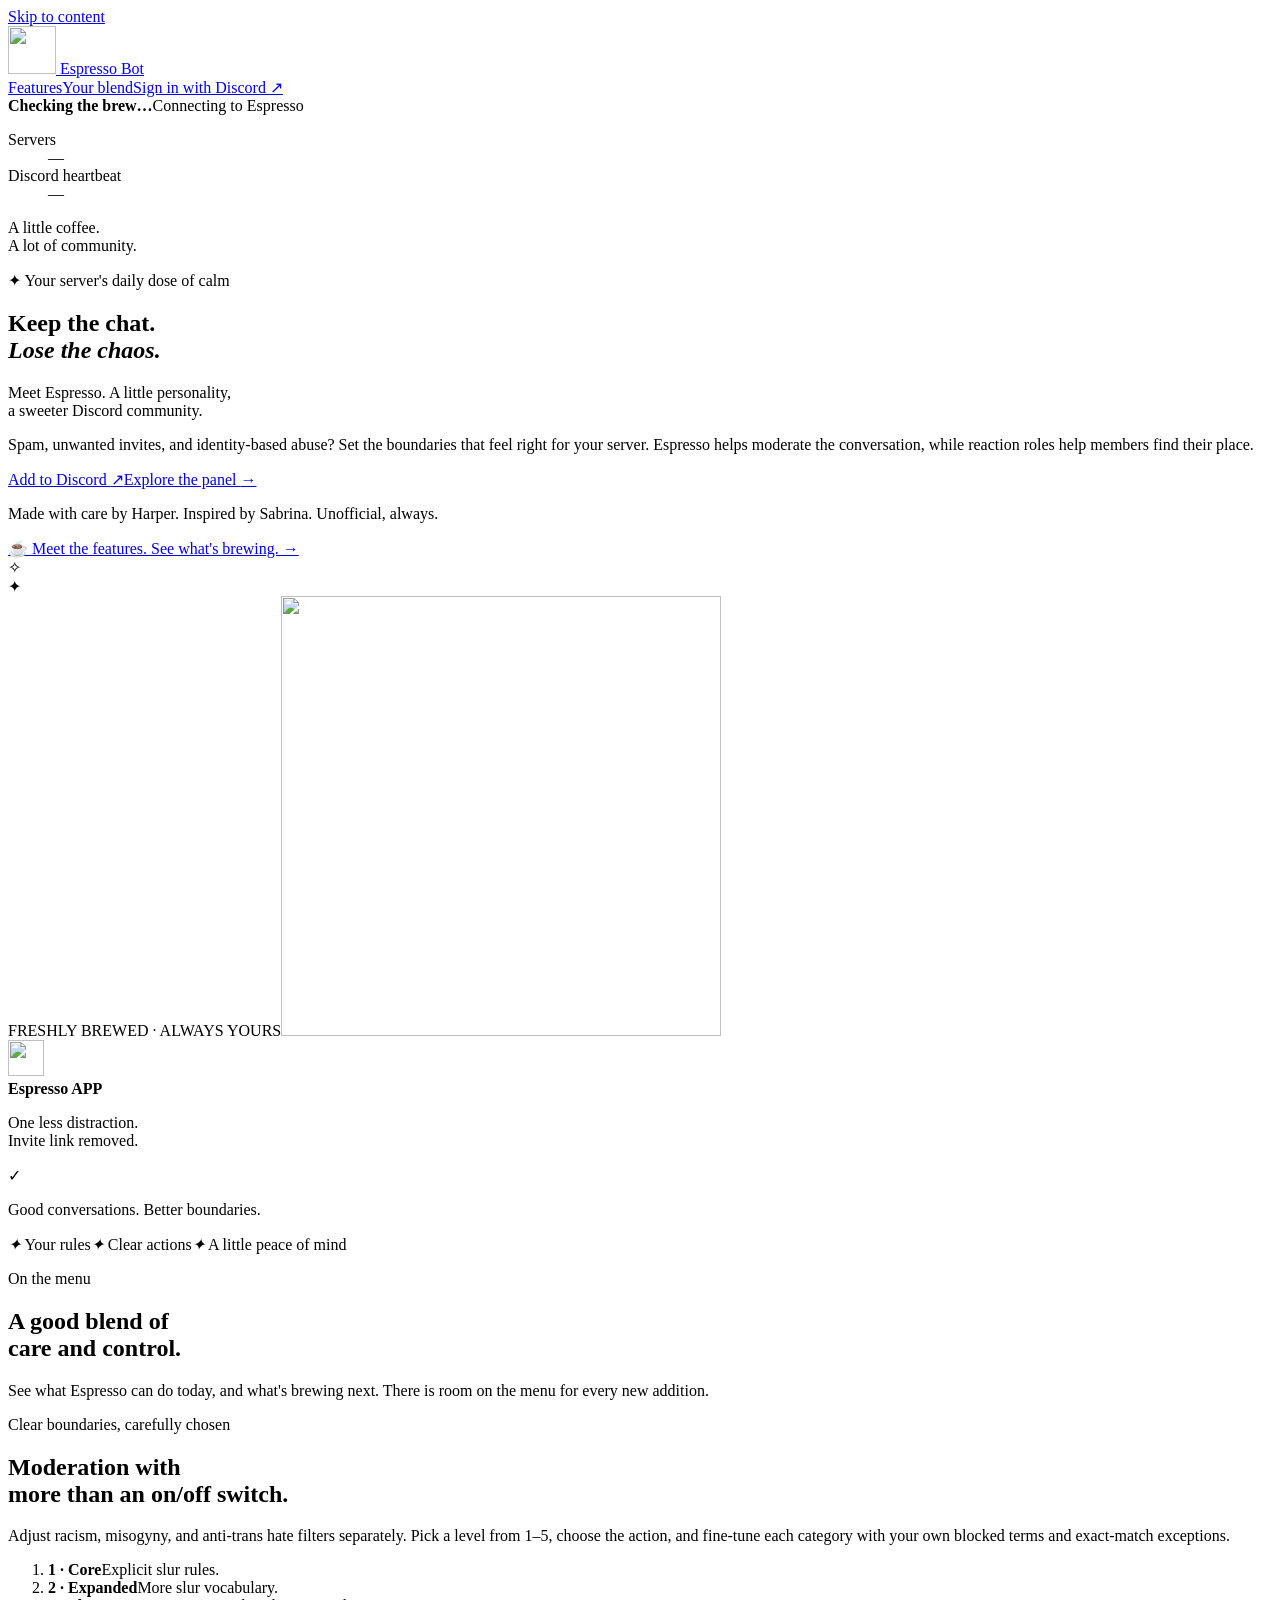
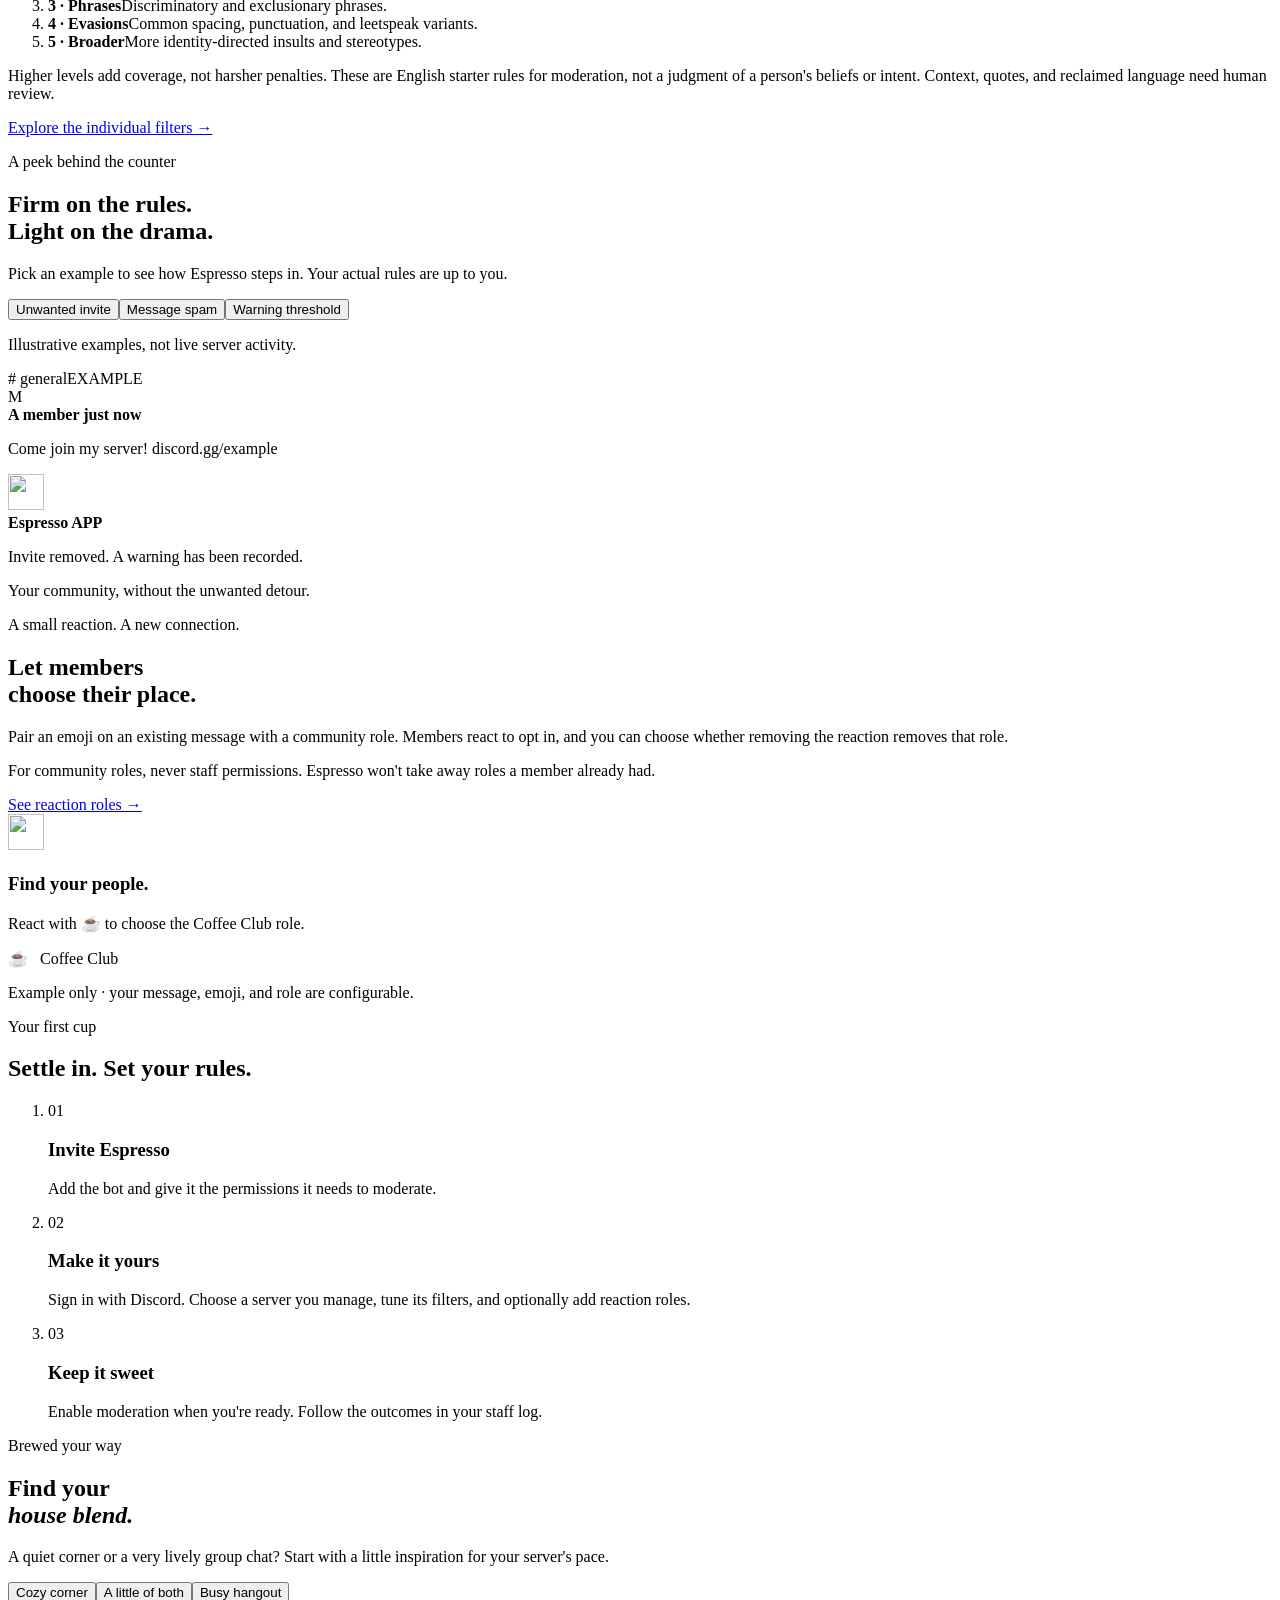
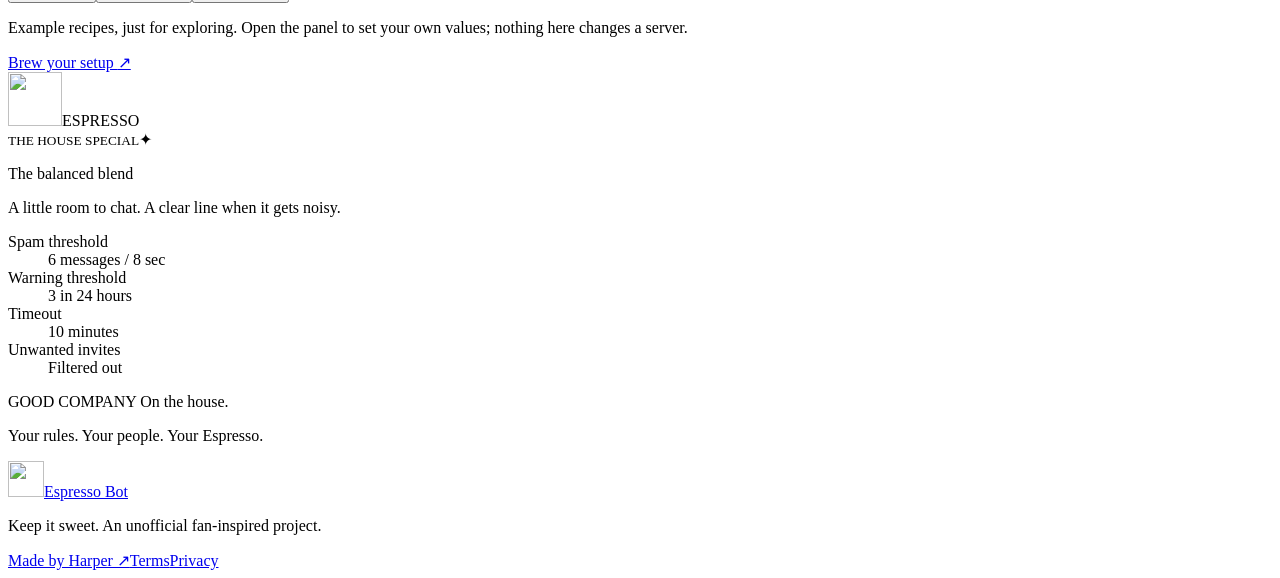
==== espresso/public/index.html @ 962e3c20 "s" ====
<!doctype html>
<html lang="en">
<head>
  <meta charset="utf-8"><meta name="viewport" content="width=device-width,initial-scale=1">
  <title>Espresso Bot — keep your community sweet</title>
  <meta name="description" content="Add Espresso to Discord for configurable spam and hate filters, warnings, timeouts, reaction roles, and a calmer community. See what's available and what's brewing next.">
  <link rel="icon" href="/assets/favicon.svg" type="image/svg+xml">
  <meta name="theme-color" content="#180d1f">
  <link rel="stylesheet" href="/assets/styles.css"><link rel="stylesheet" href="/assets/brand.css"><script src="/assets/ambient.js" defer></script><script src="/assets/home.js" defer></script>
</head>
<body>
  <a class="skip-link" href="#main">Skip to content</a>
  <header class="site-header"><div class="wrap header-inner">
    <a class="brand" href="/" aria-label="Espresso Bot home"><img class="brand-mark" src="/assets/coffee-logo.png" width="48" height="48" alt=""> Espresso Bot</a>
    <nav class="site-nav" aria-label="Main navigation"><a href="#features">Features</a><a href="#house-blend">Your blend</a><a href="/auth/discord" class="nav-signin">Sign in with Discord <span aria-hidden="true">↗</span></a></nav>
  </div></header>
  <main id="main">
    <div class="wrap"><p id="notice" class="notice" role="status" hidden></p></div>
    <section class="wrap live-counter" aria-label="Live Espresso Bot statistics">
      <div class="counter-title"><span class="status-dot" id="live-dot" aria-hidden="true"></span><div><strong id="live-status" role="status">Checking the brew…</strong><span id="stats-freshness">Connecting to Espresso</span></div></div>
      <dl class="counter-numbers"><div><dt>Servers</dt><dd id="server-count">—</dd></div><div><dt>Discord heartbeat</dt><dd id="gateway-latency">—</dd></div></dl>
      <p class="counter-signature">A little coffee.<br>A lot of community.</p>
    </section>
    <section class="wrap hero">
      <div class="hero-copy">
        <p class="eyebrow"><span class="little-star" aria-hidden="true">✦</span> Your server's daily dose of calm</p>
        <h1>Keep the chat.<br><em>Lose the chaos.</em></h1>
        <p class="lead">Meet Espresso. A little personality,<br class="desktop-break"> a sweeter Discord community.</p>
        <p class="intro">Spam, unwanted invites, and identity-based abuse? Set the boundaries that feel right for your server. Espresso helps moderate the conversation, while reaction roles help members find their place.</p>
        <div class="actions"><a class="button button-primary" href="/invite">Add to Discord <span aria-hidden="true">↗</span></a><a class="button" href="/preview">Explore the panel <span aria-hidden="true">→</span></a></div>
        <p class="hero-note">Made with care by Harper. Inspired by Sabrina. Unofficial, always.</p>
        <a class="brewing-link" href="#features"><span aria-hidden="true">☕</span> Meet the features. See what's brewing. <span aria-hidden="true">→</span></a>
      </div>
      <div class="hero-art" aria-label="Illustrated Espresso moderation example">
        <div class="art-star star-one" aria-hidden="true">✧</div><div class="art-star star-two" aria-hidden="true">✦</div>
        <div class="coffee-orbit" aria-hidden="true"><span class="orbit-ring"></span><span class="orbit-note">FRESHLY BREWED · ALWAYS YOURS</span><img class="hero-coffee" src="/assets/coffee-logo.png" width="440" height="440" alt="" fetchpriority="high"></div>
        <div class="mini-log"><img class="mini-avatar" src="/assets/coffee-logo.png" width="36" height="36" alt=""><div><strong>Espresso <span class="bot-label">APP</span></strong><p>One less distraction.<br>Invite link removed.</p></div><span class="mini-check" aria-hidden="true">✓</span></div>
        <p class="art-caption">Good conversations. Better boundaries.</p>
      </div>
    </section>
    <div class="wrap recipe-strip" aria-label="What Espresso brings"><span><i aria-hidden="true">✦</i> Your rules</span><span><i aria-hidden="true">✦</i> Clear actions</span><span><i aria-hidden="true">✦</i> A little peace of mind</span></div>
    <section class="wrap section" id="features">
      <div class="section-heading feature-menu-heading"><div><p class="eyebrow">On the menu</p><h2>A good blend of<br>care and control.</h2></div><p>See what Espresso can do today, and what's brewing next. There is room on the menu for every new addition.</p></div>
      <div class="feature-menu" aria-label="Espresso features and availability"><!-- FEATURE_CATALOG --></div>
    </section>
    <section class="wrap section" id="community-filters"><div class="section-heading"><p class="eyebrow">Clear boundaries, carefully chosen</p><h2>Moderation with<br>more than an on/off switch.</h2><p>Adjust racism, misogyny, and anti-trans hate filters separately. Pick a level from 1–5, choose the action, and fine-tune each category with your own blocked terms and exact-match exceptions.</p></div><ol class="coverage-levels"><li><strong>1 · Core</strong><span>Explicit slur rules.</span></li><li><strong>2 · Expanded</strong><span>More slur vocabulary.</span></li><li><strong>3 · Phrases</strong><span>Discriminatory and exclusionary phrases.</span></li><li><strong>4 · Evasions</strong><span>Common spacing, punctuation, and leetspeak variants.</span></li><li><strong>5 · Broader</strong><span>More identity-directed insults and stereotypes.</span></li></ol><p class="small muted">Higher levels add coverage, not harsher penalties. These are English starter rules for moderation, not a judgment of a person's beliefs or intent. Context, quotes, and reclaimed language need human review.</p><div class="actions"><a class="button" href="/preview">Explore the individual filters →</a></div></section>
    <section class="wrap section demo-section" id="moderation-examples" aria-labelledby="demo-heading">
      <div><p class="eyebrow">A peek behind the counter</p><h2 id="demo-heading">Firm on the rules.<br>Light on the drama.</h2><p class="muted">Pick an example to see how Espresso steps in. Your actual rules are up to you.</p><div class="demo-options" role="group" aria-label="Choose moderation example"><button type="button" class="demo-option selected" data-example="invite" aria-pressed="true">Unwanted invite</button><button type="button" class="demo-option" data-example="spam" aria-pressed="false">Message spam</button><button type="button" class="demo-option" data-example="warning" aria-pressed="false">Warning threshold</button></div><p class="small muted">Illustrative examples, not live server activity.</p></div>
      <div class="chat-example" aria-live="polite"><div class="chat-header"><span># general</span><span class="small muted">EXAMPLE</span></div><div class="chat-message"><span class="example-avatar" aria-hidden="true">M</span><div><strong>A member <span class="chat-time">just now</span></strong><p id="example-message">Come join my server! discord.gg/example</p></div></div><div class="chat-message espresso-message"><img class="mini-avatar" src="/assets/coffee-logo.png" width="36" height="36" alt=""><div><strong>Espresso <span class="bot-label">APP</span></strong><p id="example-action">Invite removed. A warning has been recorded.</p><p id="example-detail" class="small muted">Your community, without the unwanted detour.</p></div></div></div>
    </section>
    <section class="wrap section reaction-intro" id="reaction-roles"><div><p class="eyebrow">A small reaction. A new connection.</p><h2>Let members<br>choose their place.</h2><p class="muted">Pair an emoji on an existing message with a community role. Members react to opt in, and you can choose whether removing the reaction removes that role.</p><p class="small muted">For community roles, never staff permissions. Espresso won't take away roles a member already had.</p><a class="button" href="/preview">See reaction roles →</a></div><div class="role-example" aria-label="Illustrative reaction role example"><img class="mini-avatar" src="/assets/coffee-logo.png" width="36" height="36" alt=""><h3>Find your people.</h3><p>React with ☕ to choose the Coffee Club role.</p><span class="role-demo-chip">☕ &nbsp; Coffee Club</span><p class="small muted">Example only · your message, emoji, and role are configurable.</p></div></section>
    <section class="wrap section" id="how-it-works"><div class="section-heading"><p class="eyebrow">Your first cup</p><h2>Settle in. Set your rules.</h2></div><ol class="steps"><li><span>01</span><h3>Invite Espresso</h3><p>Add the bot and give it the permissions it needs to moderate.</p></li><li><span>02</span><h3>Make it yours</h3><p>Sign in with Discord. Choose a server you manage, tune its filters, and optionally add reaction roles.</p></li><li><span>03</span><h3>Keep it sweet</h3><p>Enable moderation when you're ready. Follow the outcomes in your staff log.</p></li></ol></section>
    <section class="wrap section blend-section" id="house-blend" aria-labelledby="blend-heading">
      <div class="blend-copy"><p class="eyebrow">Brewed your way</p><h2 id="blend-heading">Find your<br><em>house blend.</em></h2><p class="muted">A quiet corner or a very lively group chat? Start with a little inspiration for your server's pace.</p><div class="blend-options" role="group" aria-label="Choose an example moderation recipe"><button class="blend-option" type="button" data-blend="cozy" aria-pressed="false">Cozy corner</button><button class="blend-option selected" type="button" data-blend="balanced" aria-pressed="true">A little of both</button><button class="blend-option" type="button" data-blend="busy" aria-pressed="false">Busy hangout</button></div><p class="blend-explainer small muted">Example recipes, just for exploring. Open the panel to set your own values; nothing here changes a server.</p><a class="button button-primary" href="/preview">Brew your setup <span aria-hidden="true">↗</span></a></div>
      <div class="blend-receipt" aria-live="polite" aria-atomic="true"><div class="receipt-heading"><img src="/assets/coffee-logo.png" width="54" height="54" alt=""><span>ESPRESSO<br><small>THE HOUSE SPECIAL</small></span><span aria-hidden="true">✦</span></div><p class="receipt-name" id="blend-name">The balanced blend</p><p class="receipt-description" id="blend-description">A little room to chat. A clear line when it gets noisy.</p><dl class="receipt-lines"><div><dt>Spam threshold</dt><dd id="blend-limit">6 messages / 8 sec</dd></div><div><dt>Warning threshold</dt><dd id="blend-warnings">3 in 24 hours</dd></div><div><dt>Timeout</dt><dd id="blend-timeout">10 minutes</dd></div><div><dt>Unwanted invites</dt><dd>Filtered out</dd></div></dl><p class="receipt-total">GOOD COMPANY <span>On the house.</span></p><p class="receipt-footnote">Your rules. Your people. Your Espresso.</p></div>
    </section>
  </main>
  <footer class="site-footer wrap"><a class="brand footer-brand" href="/"><img src="/assets/coffee-logo.png" width="36" height="36" alt="">Espresso Bot</a><p>Keep it sweet. An unofficial fan-inspired project.</p><nav aria-label="Footer"><a href="https://harperurias.com" rel="noreferrer">Made by Harper ↗</a><a href="/terms-of-service">Terms</a><a href="/privacy-policy">Privacy</a></nav></footer>
</body></html>
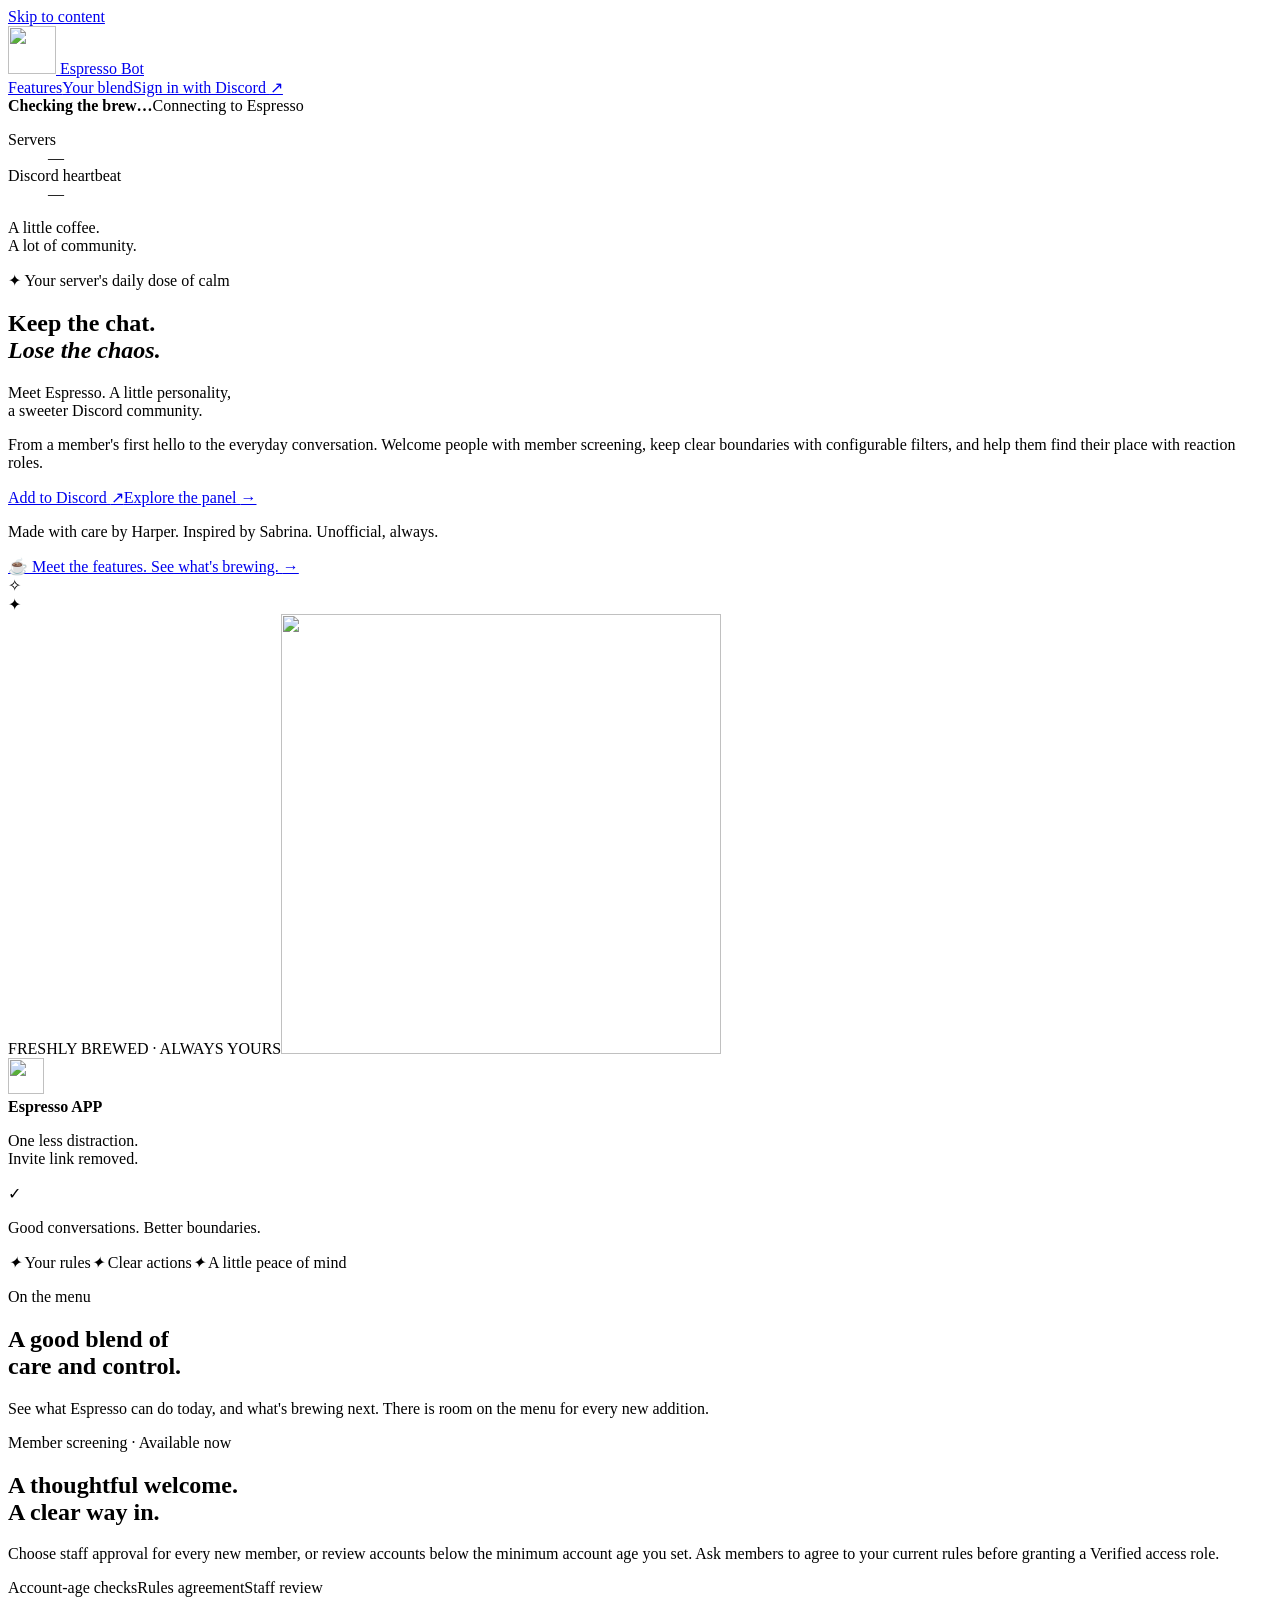
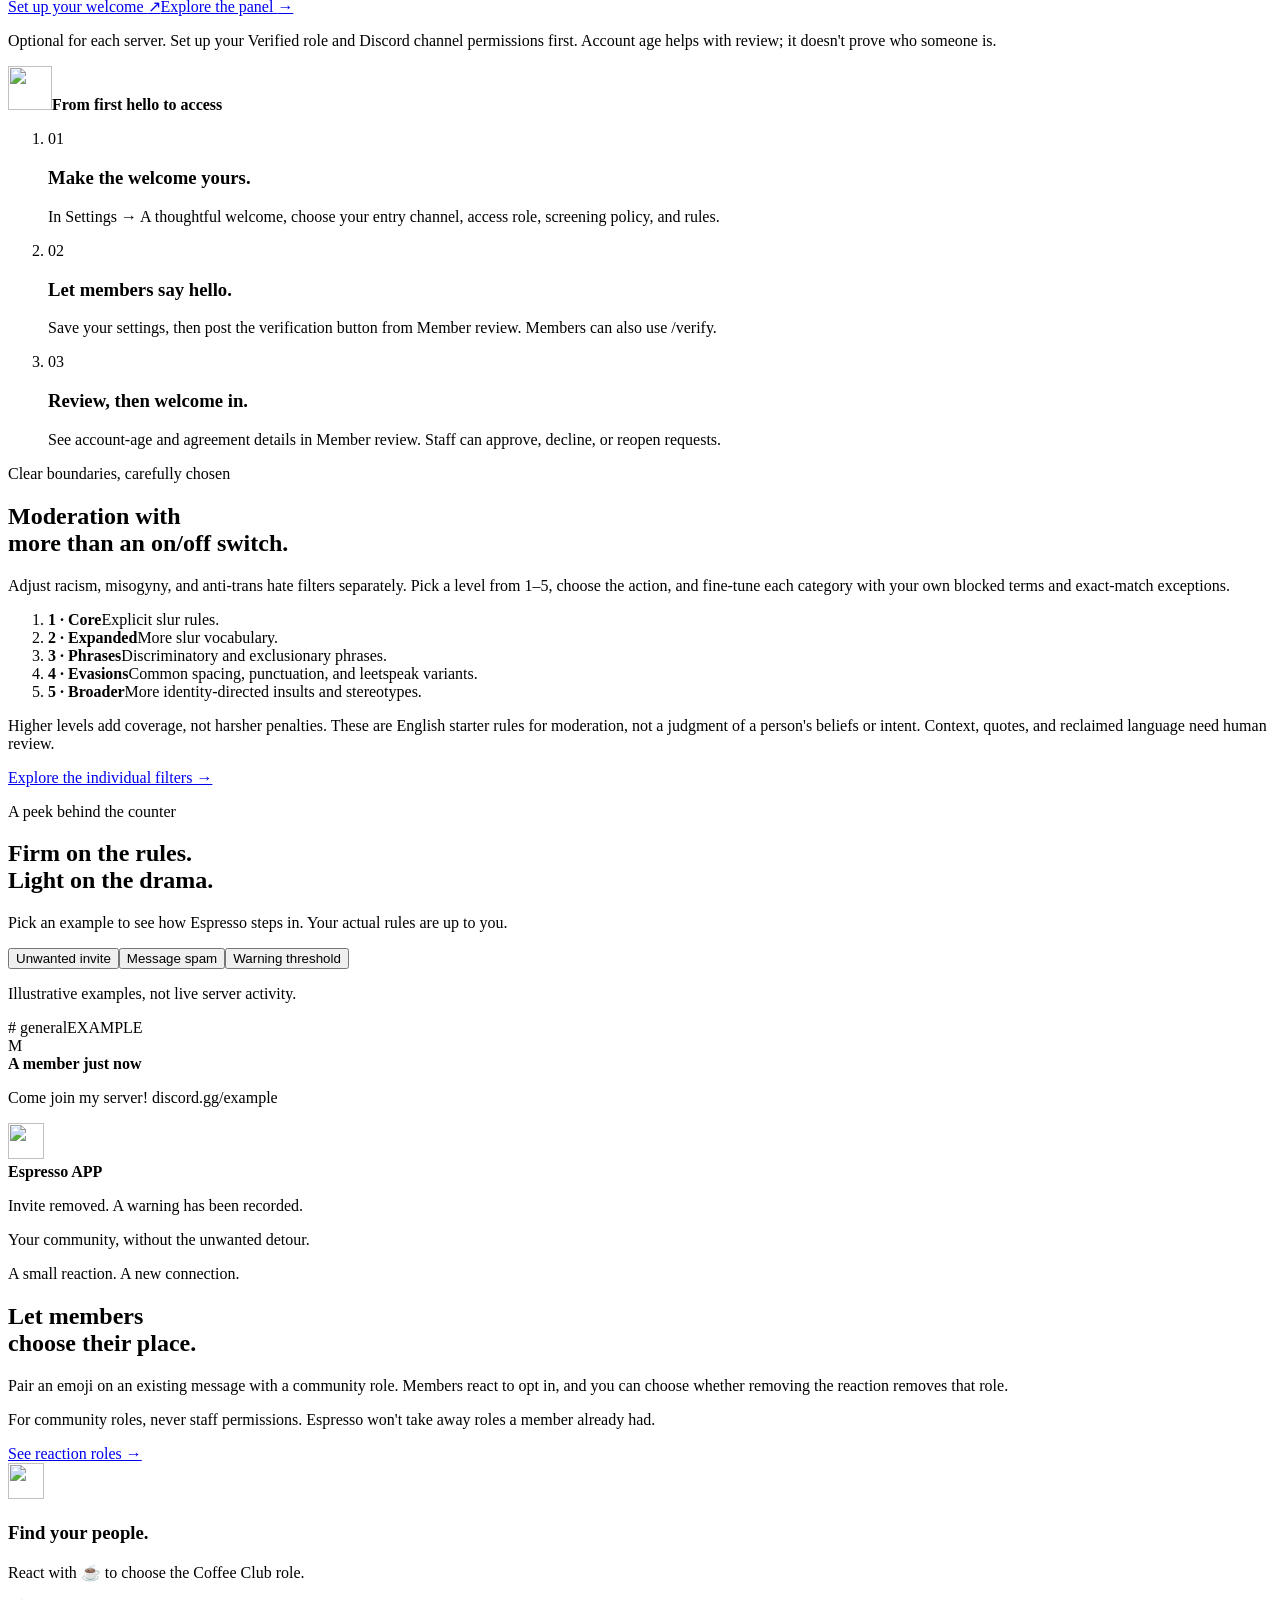
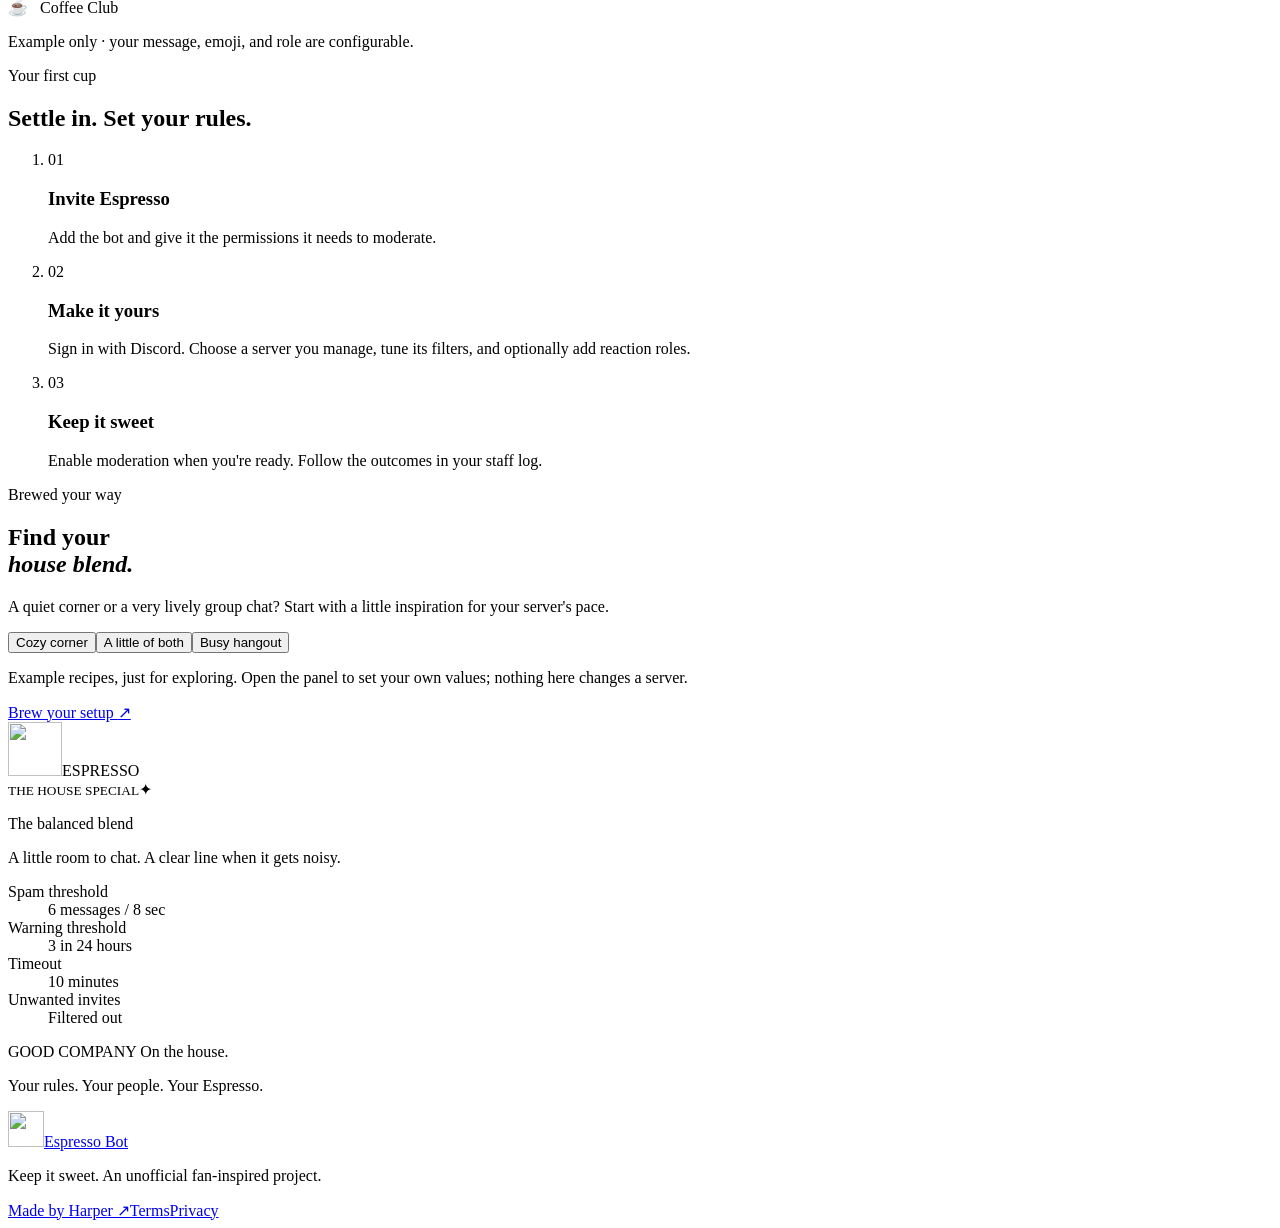
==== commit 0b38c828: "Web push" ====
--- a/espresso/public/index.html
+++ b/espresso/public/index.html
@@ -3,7 +3,7 @@
 <head>
   <meta charset="utf-8"><meta name="viewport" content="width=device-width,initial-scale=1">
   <title>Espresso Bot — keep your community sweet</title>
-  <meta name="description" content="Add Espresso to Discord for configurable spam and hate filters, warnings, timeouts, reaction roles, and a calmer community. See what's available and what's brewing next.">
+  <meta name="description" content="Add Espresso to Discord for member screening, rules agreement, configurable spam and hate filters, warnings, timeouts, and reaction roles. Keep your community sweet from the first hello.">
   <link rel="icon" href="/assets/favicon.svg" type="image/svg+xml">
   <meta name="theme-color" content="#180d1f">
   <link rel="stylesheet" href="/assets/styles.css"><link rel="stylesheet" href="/assets/brand.css"><script src="/assets/ambient.js" defer></script><script src="/assets/home.js" defer></script>
@@ -26,7 +26,7 @@
         <p class="eyebrow"><span class="little-star" aria-hidden="true">✦</span> Your server's daily dose of calm</p>
         <h1>Keep the chat.<br><em>Lose the chaos.</em></h1>
         <p class="lead">Meet Espresso. A little personality,<br class="desktop-break"> a sweeter Discord community.</p>
-        <p class="intro">Spam, unwanted invites, and identity-based abuse? Set the boundaries that feel right for your server. Espresso helps moderate the conversation, while reaction roles help members find their place.</p>
+        <p class="intro">From a member's first hello to the everyday conversation. Welcome people with member screening, keep clear boundaries with configurable filters, and help them find their place with reaction roles.</p>
         <div class="actions"><a class="button button-primary" href="/invite">Add to Discord <span aria-hidden="true">↗</span></a><a class="button" href="/preview">Explore the panel <span aria-hidden="true">→</span></a></div>
         <p class="hero-note">Made with care by Harper. Inspired by Sabrina. Unofficial, always.</p>
         <a class="brewing-link" href="#features"><span aria-hidden="true">☕</span> Meet the features. See what's brewing. <span aria-hidden="true">→</span></a>
@@ -43,6 +43,10 @@
       <div class="section-heading feature-menu-heading"><div><p class="eyebrow">On the menu</p><h2>A good blend of<br>care and control.</h2></div><p>See what Espresso can do today, and what's brewing next. There is room on the menu for every new addition.</p></div>
       <div class="feature-menu" aria-label="Espresso features and availability"><!-- FEATURE_CATALOG --></div>
     </section>
+    <section class="wrap section screening-intro" id="member-screening-guide" aria-labelledby="screening-heading">
+      <div><p class="eyebrow">Member screening · Available now</p><h2 id="screening-heading">A thoughtful welcome.<br>A clear way in.</h2><p class="muted">Choose staff approval for every new member, or review accounts below the minimum account age you set. Ask members to agree to your current rules before granting a Verified access role.</p><div class="tag-row"><span>Account-age checks</span><span>Rules agreement</span><span>Staff review</span></div><div class="actions"><a class="button button-primary" href="/auth/discord">Set up your welcome <span aria-hidden="true">↗</span></a><a class="button" href="/preview">Explore the panel <span aria-hidden="true">→</span></a></div><p class="screening-note">Optional for each server. Set up your Verified role and Discord channel permissions first. Account age helps with review; it doesn't prove who someone is.</p></div>
+      <div class="screening-guide"><div class="screening-guide-heading"><img src="/assets/coffee-logo.png" width="44" height="44" alt=""><strong>From first hello to access</strong></div><ol><li><span aria-hidden="true">01</span><div><h3>Make the welcome yours.</h3><p>In Settings → A thoughtful welcome, choose your entry channel, access role, screening policy, and rules.</p></div></li><li><span aria-hidden="true">02</span><div><h3>Let members say hello.</h3><p>Save your settings, then post the verification button from Member review. Members can also use /verify.</p></div></li><li><span aria-hidden="true">03</span><div><h3>Review, then welcome in.</h3><p>See account-age and agreement details in Member review. Staff can approve, decline, or reopen requests.</p></div></li></ol></div>
+    </section>
     <section class="wrap section" id="community-filters"><div class="section-heading"><p class="eyebrow">Clear boundaries, carefully chosen</p><h2>Moderation with<br>more than an on/off switch.</h2><p>Adjust racism, misogyny, and anti-trans hate filters separately. Pick a level from 1–5, choose the action, and fine-tune each category with your own blocked terms and exact-match exceptions.</p></div><ol class="coverage-levels"><li><strong>1 · Core</strong><span>Explicit slur rules.</span></li><li><strong>2 · Expanded</strong><span>More slur vocabulary.</span></li><li><strong>3 · Phrases</strong><span>Discriminatory and exclusionary phrases.</span></li><li><strong>4 · Evasions</strong><span>Common spacing, punctuation, and leetspeak variants.</span></li><li><strong>5 · Broader</strong><span>More identity-directed insults and stereotypes.</span></li></ol><p class="small muted">Higher levels add coverage, not harsher penalties. These are English starter rules for moderation, not a judgment of a person's beliefs or intent. Context, quotes, and reclaimed language need human review.</p><div class="actions"><a class="button" href="/preview">Explore the individual filters →</a></div></section>
     <section class="wrap section demo-section" id="moderation-examples" aria-labelledby="demo-heading">
       <div><p class="eyebrow">A peek behind the counter</p><h2 id="demo-heading">Firm on the rules.<br>Light on the drama.</h2><p class="muted">Pick an example to see how Espresso steps in. Your actual rules are up to you.</p><div class="demo-options" role="group" aria-label="Choose moderation example"><button type="button" class="demo-option selected" data-example="invite" aria-pressed="true">Unwanted invite</button><button type="button" class="demo-option" data-example="spam" aria-pressed="false">Message spam</button><button type="button" class="demo-option" data-example="warning" aria-pressed="false">Warning threshold</button></div><p class="small muted">Illustrative examples, not live server activity.</p></div>
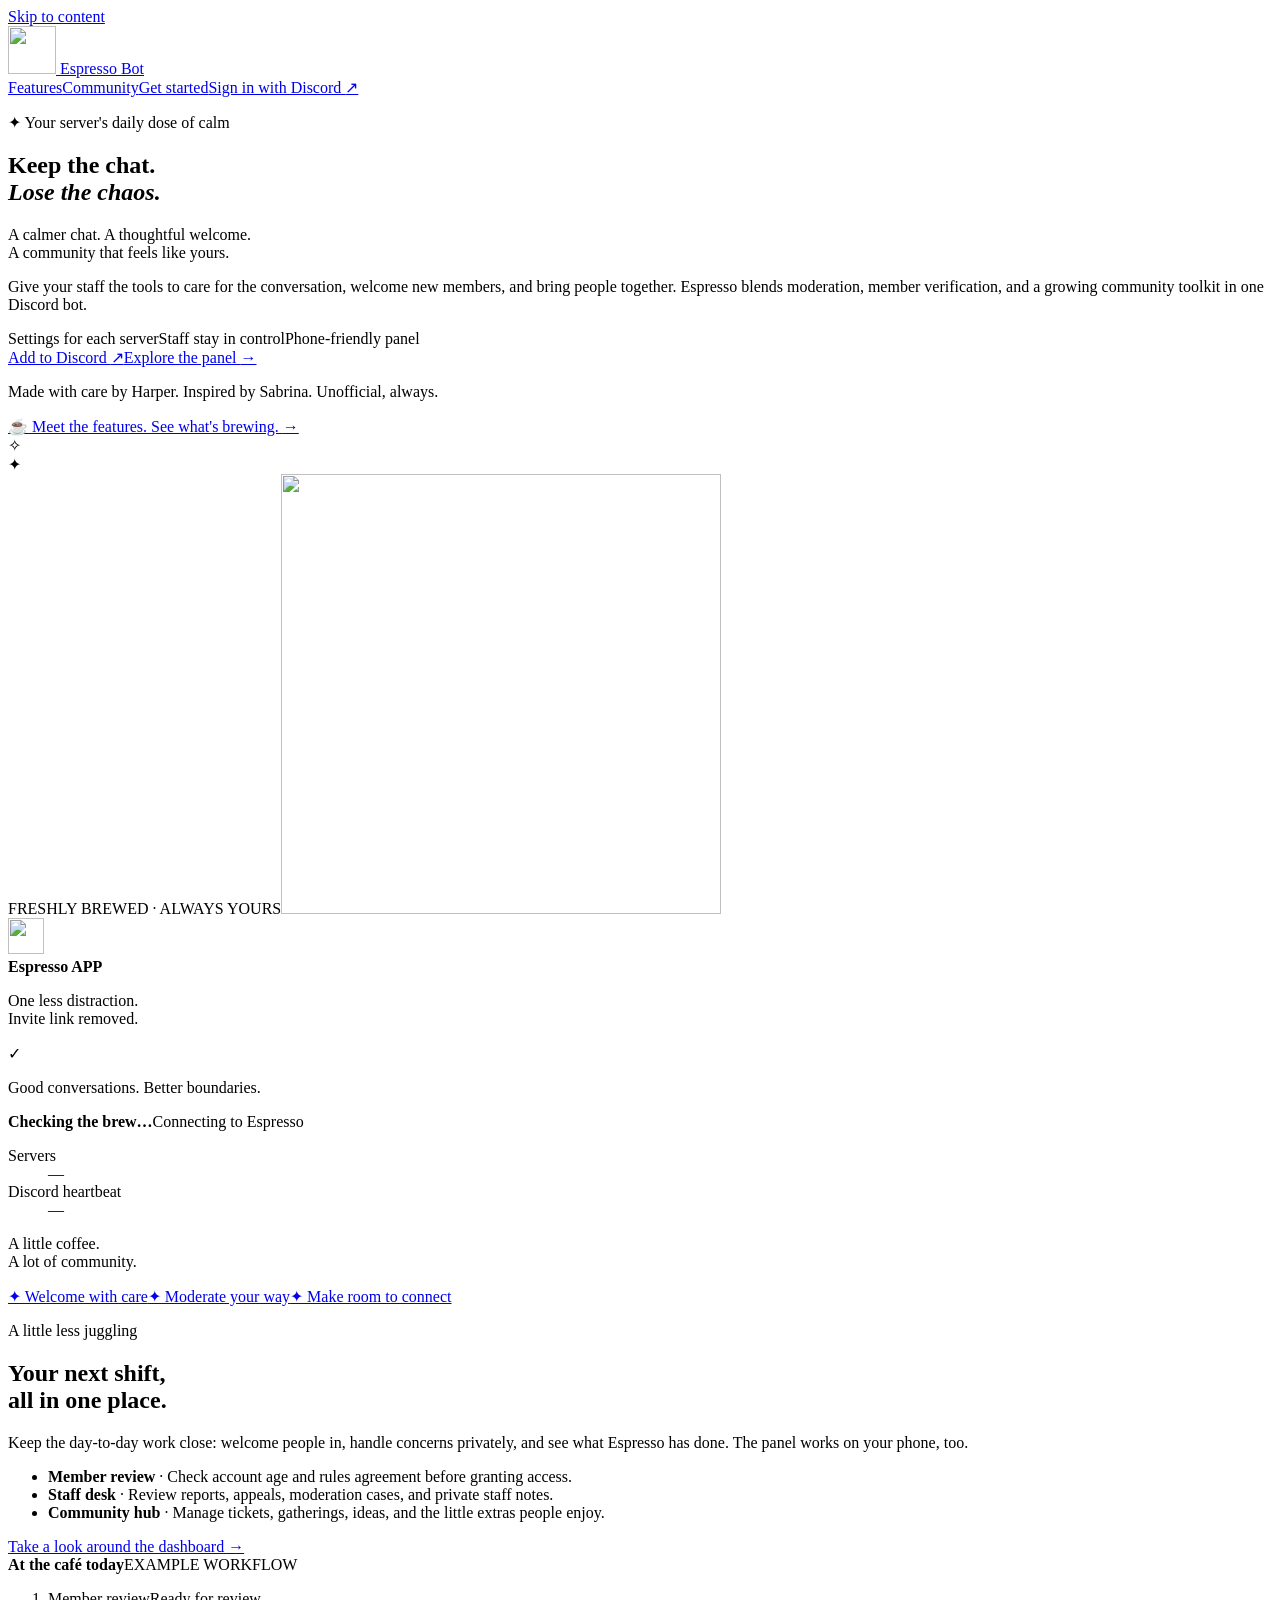
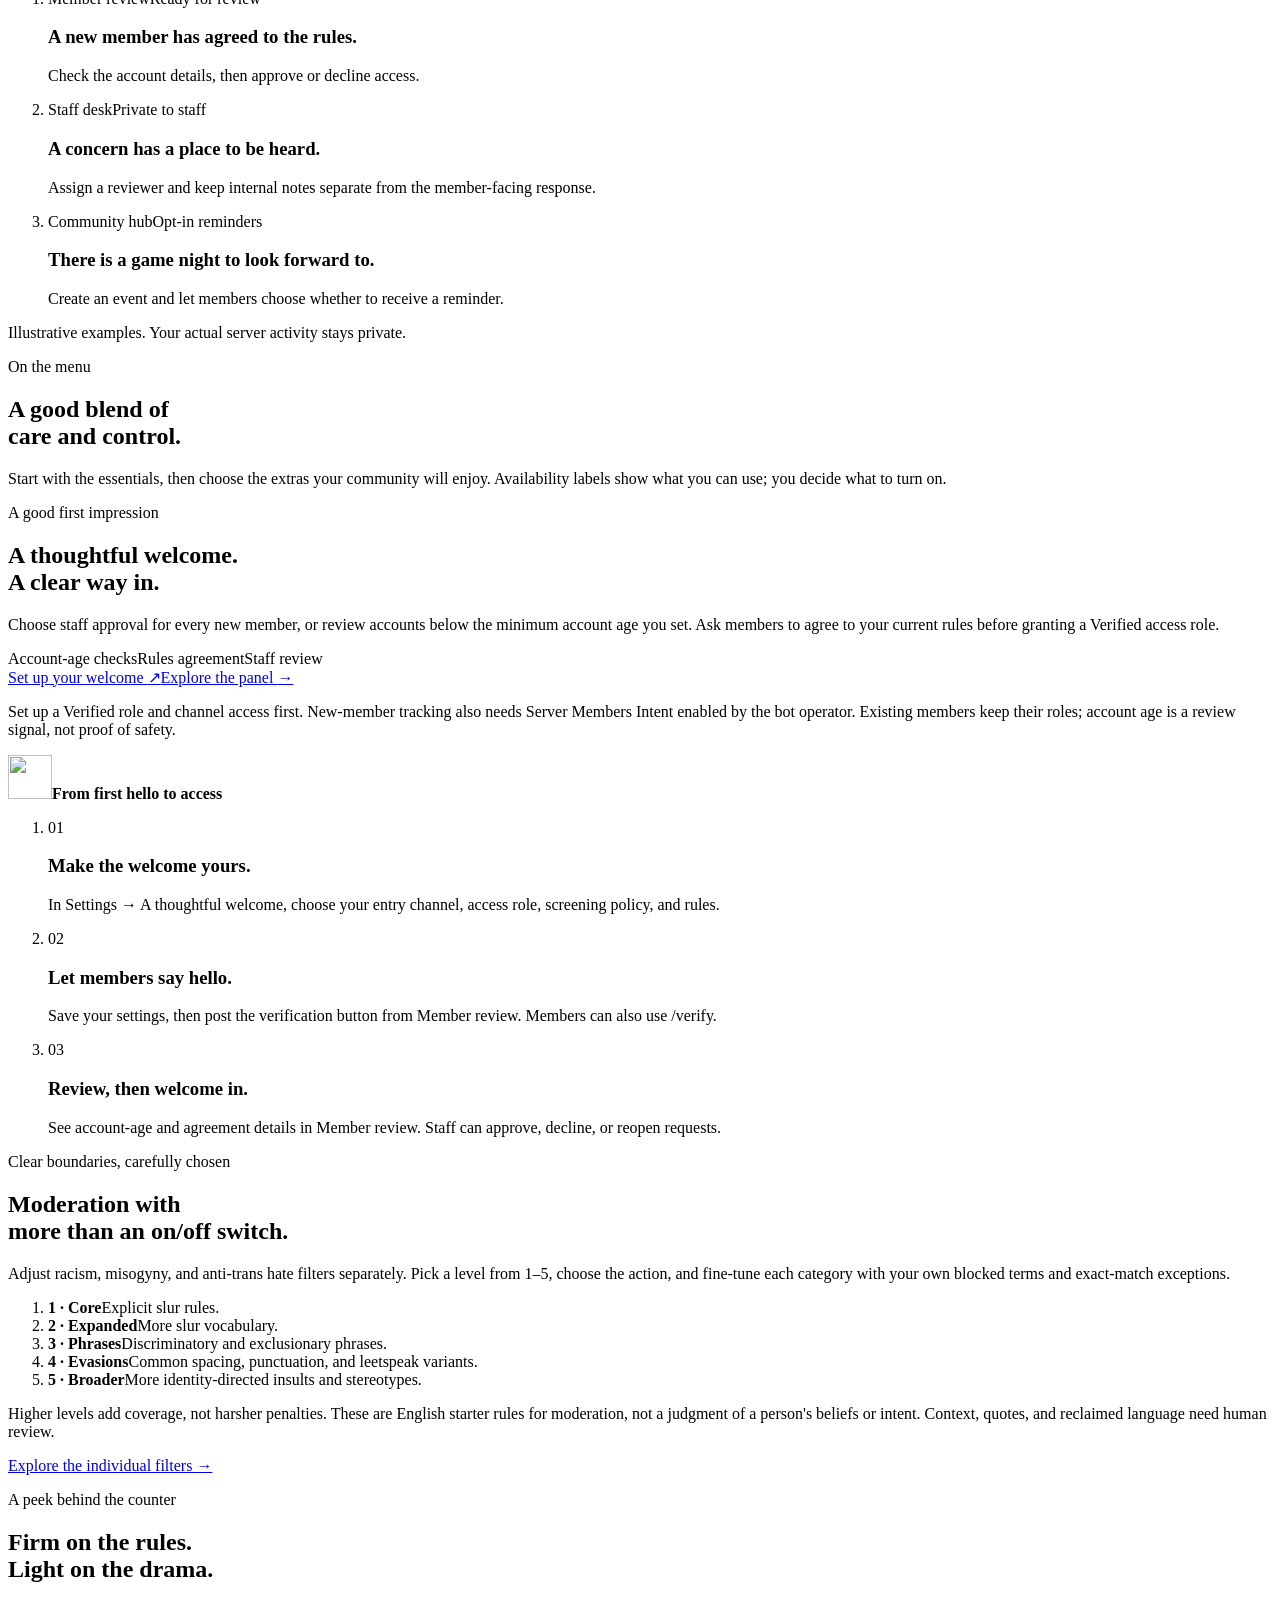
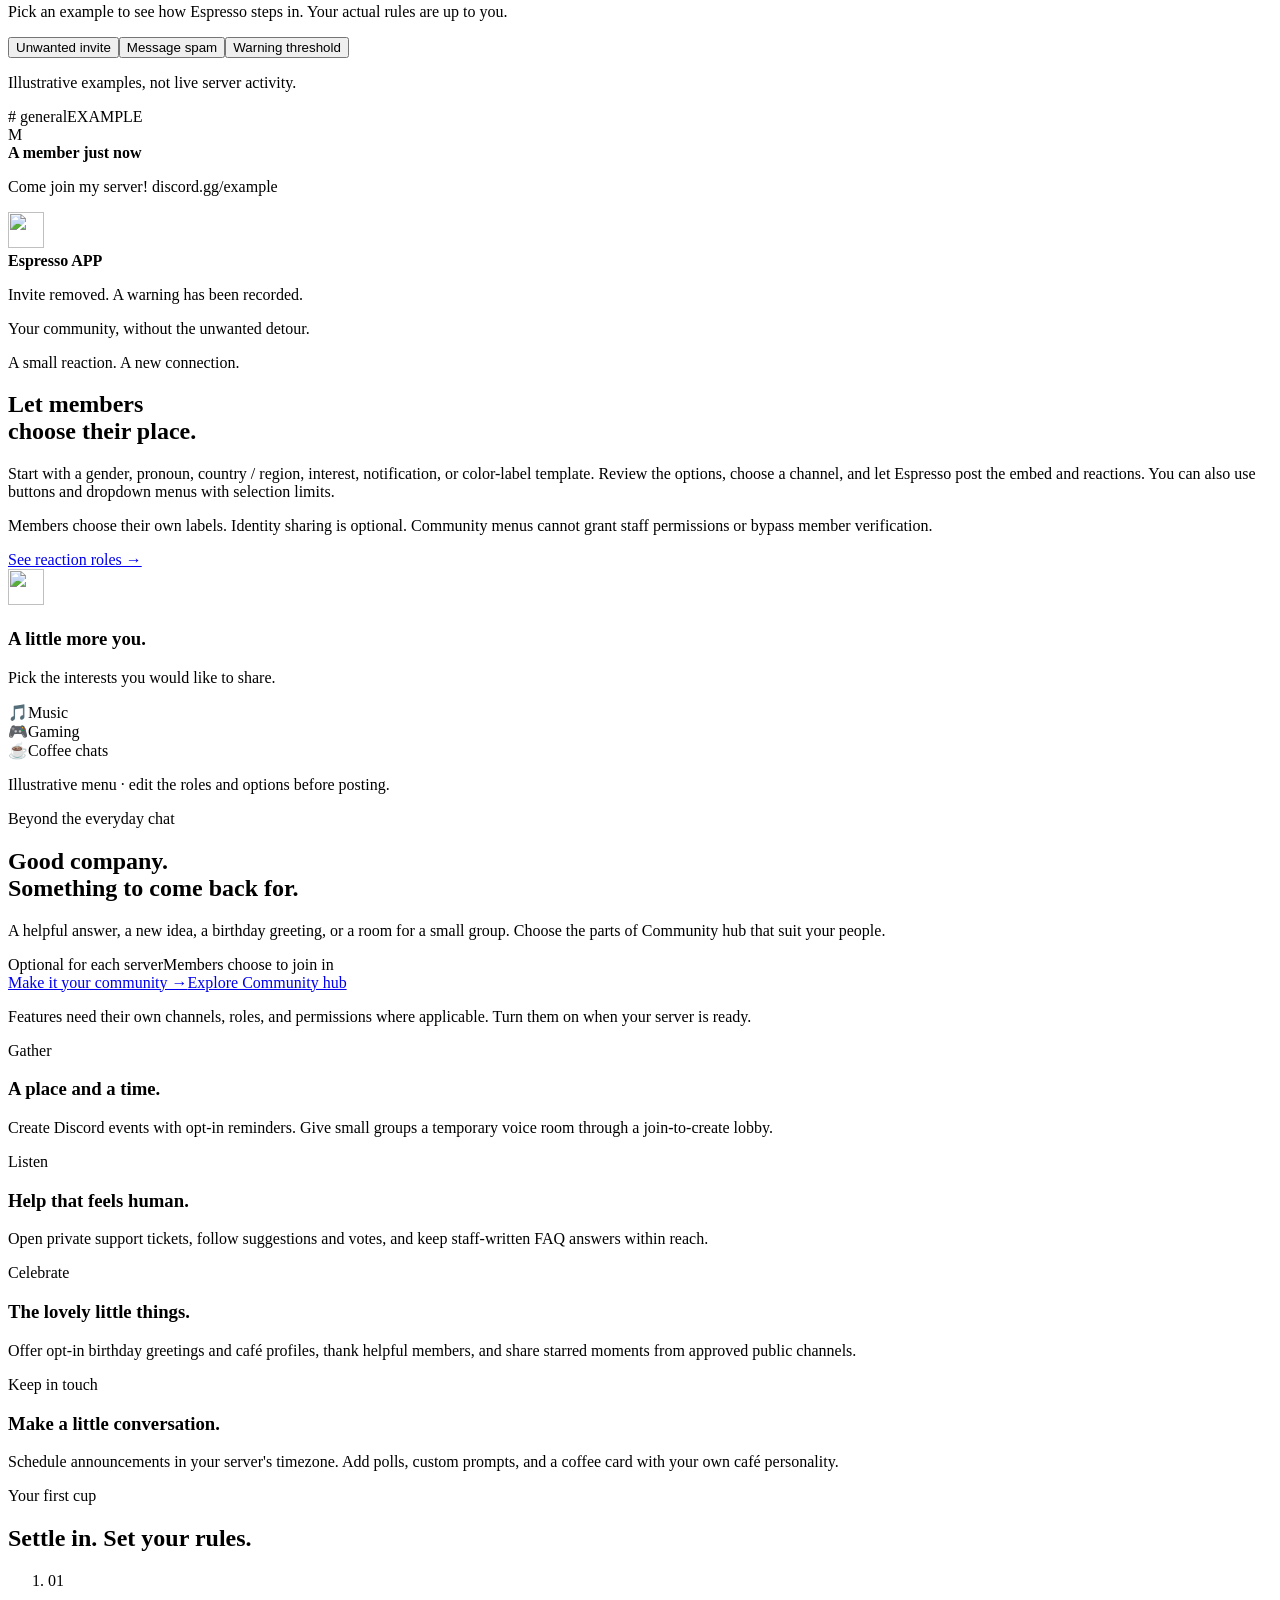
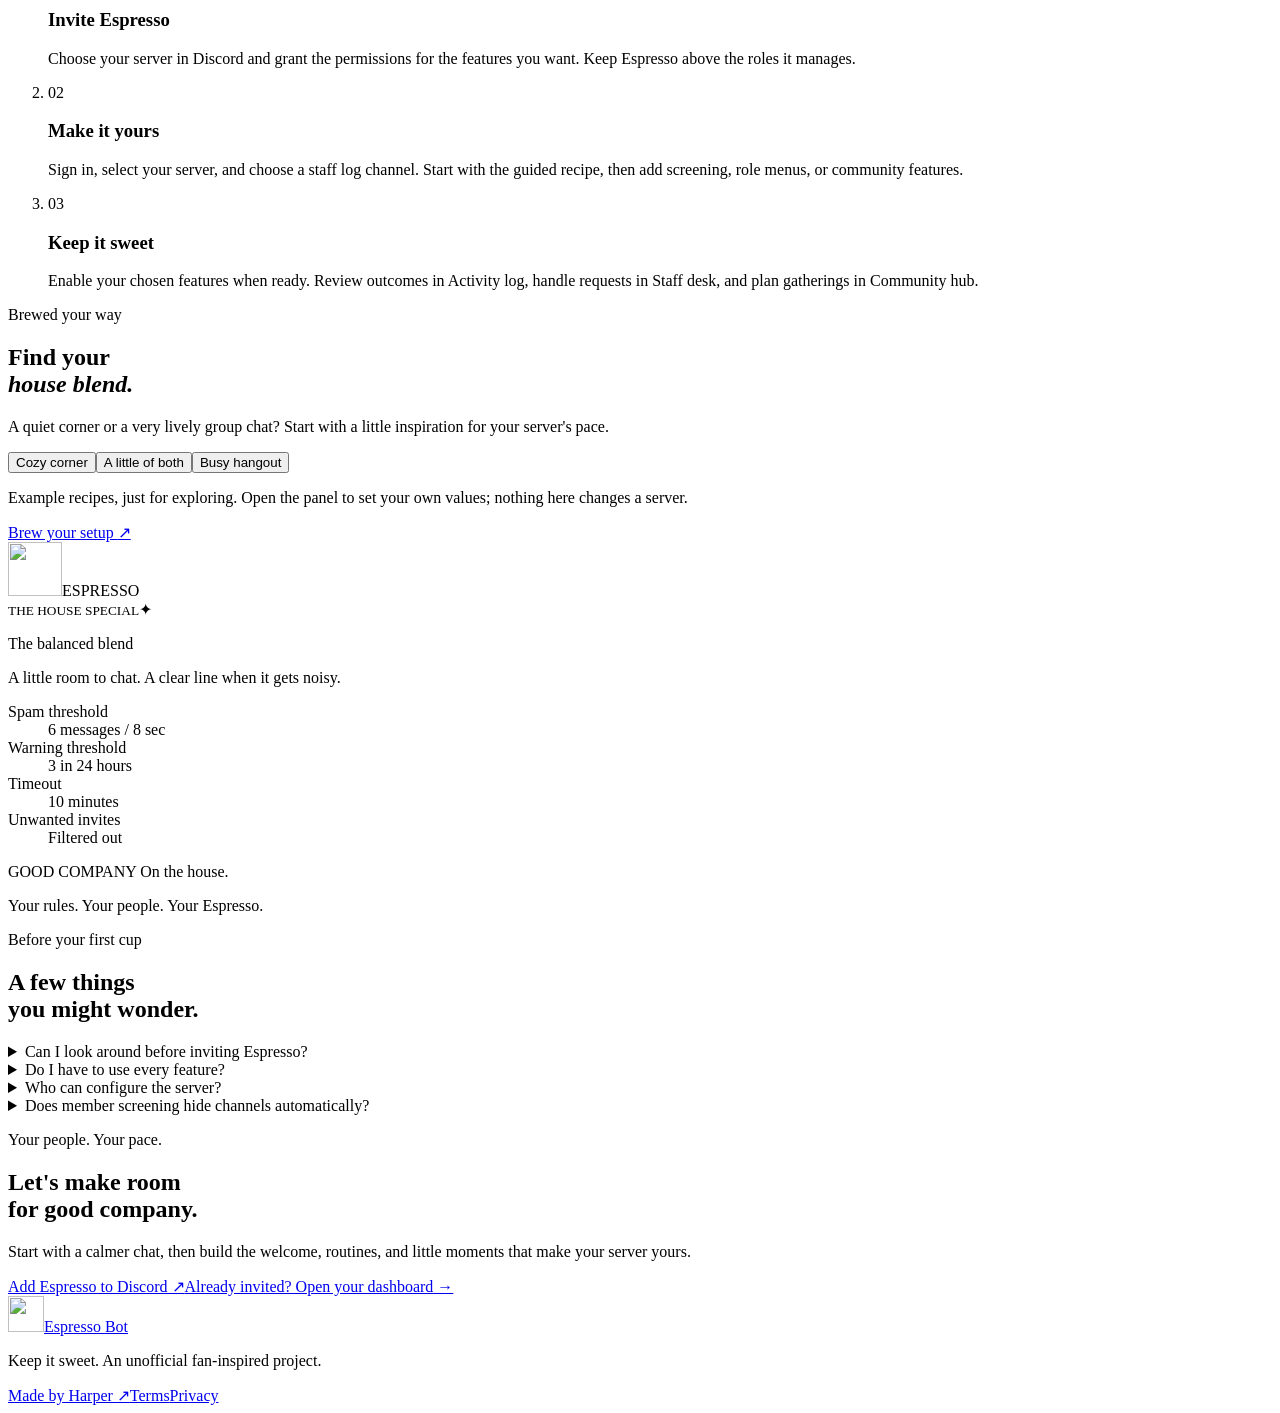
==== commit 2e4b5cc7: "Refresh the homepage and organize the feature menu" ====
--- a/espresso/public/index.html
+++ b/espresso/public/index.html
@@ -2,32 +2,27 @@
 <html lang="en">
 <head>
   <meta charset="utf-8"><meta name="viewport" content="width=device-width,initial-scale=1">
-  <title>Espresso Bot — keep your community sweet</title>
-  <meta name="description" content="Add Espresso to Discord for member screening, rules agreement, configurable spam and hate filters, warnings, timeouts, and reaction roles. Keep your community sweet from the first hello.">
+  <title>Espresso Bot — moderation, welcomes & community</title>
+  <meta name="description" content="Make room for good company. Espresso brings configurable Discord moderation, member verification, role templates, staff tools, tickets, events, and community features together.">
   <link rel="icon" href="/assets/favicon.svg" type="image/svg+xml">
   <meta name="theme-color" content="#180d1f">
-  <link rel="stylesheet" href="/assets/styles.css"><link rel="stylesheet" href="/assets/brand.css"><script src="/assets/ambient.js" defer></script><script src="/assets/home.js" defer></script>
+  <link rel="stylesheet" href="/assets/styles.css"><link rel="stylesheet" href="/assets/brand.css"><link rel="stylesheet" href="/assets/home.css"><script src="/assets/ambient.js" defer></script><script src="/assets/home.js" defer></script>
 </head>
-<body>
+<body class="home-page">
   <a class="skip-link" href="#main">Skip to content</a>
   <header class="site-header"><div class="wrap header-inner">
     <a class="brand" href="/" aria-label="Espresso Bot home"><img class="brand-mark" src="/assets/coffee-logo.png" width="48" height="48" alt=""> Espresso Bot</a>
-    <nav class="site-nav" aria-label="Main navigation"><a href="#features">Features</a><a href="#house-blend">Your blend</a><a href="/auth/discord" class="nav-signin">Sign in with Discord <span aria-hidden="true">↗</span></a></nav>
+    <nav class="site-nav" aria-label="Main navigation"><a href="#features">Features</a><a href="#community-hub-guide">Community</a><a href="#how-it-works">Get started</a><a href="/auth/discord" class="nav-signin">Sign in with Discord <span aria-hidden="true">↗</span></a></nav>
   </div></header>
   <main id="main">
     <div class="wrap"><p id="notice" class="notice" role="status" hidden></p></div>
-    <section class="wrap live-counter" aria-label="Live Espresso Bot statistics">
-      <div class="counter-title"><span class="status-dot" id="live-dot" aria-hidden="true"></span><div><strong id="live-status" role="status">Checking the brew…</strong><span id="stats-freshness">Connecting to Espresso</span></div></div>
-      <dl class="counter-numbers"><div><dt>Servers</dt><dd id="server-count">—</dd></div><div><dt>Discord heartbeat</dt><dd id="gateway-latency">—</dd></div></dl>
-      <p class="counter-signature">A little coffee.<br>A lot of community.</p>
-    </section>
     <section class="wrap hero">
       <div class="hero-copy">
         <p class="eyebrow"><span class="little-star" aria-hidden="true">✦</span> Your server's daily dose of calm</p>
         <h1>Keep the chat.<br><em>Lose the chaos.</em></h1>
-        <p class="lead">Meet Espresso. A little personality,<br class="desktop-break"> a sweeter Discord community.</p>
-        <p class="intro">From a member's first hello to the everyday conversation. Welcome people with member screening, keep clear boundaries with configurable filters, and help them find their place with reaction roles.</p>
-        <div class="actions"><a class="button button-primary" href="/invite">Add to Discord <span aria-hidden="true">↗</span></a><a class="button" href="/preview">Explore the panel <span aria-hidden="true">→</span></a></div>
+        <p class="lead">A calmer chat. A thoughtful welcome.<br class="desktop-break"> A community that feels like yours.</p>
+        <p class="intro">Give your staff the tools to care for the conversation, welcome new members, and bring people together. Espresso blends moderation, member verification, and a growing community toolkit in one Discord bot.</p>
+        <div class="hero-highlights" aria-label="Made for your community"><span>Settings for each server</span><span>Staff stay in control</span><span>Phone-friendly panel</span></div><div class="actions"><a class="button button-primary" href="/invite">Add to Discord <span aria-hidden="true">↗</span></a><a class="button" href="/preview">Explore the panel <span aria-hidden="true">→</span></a></div>
         <p class="hero-note">Made with care by Harper. Inspired by Sabrina. Unofficial, always.</p>
         <a class="brewing-link" href="#features"><span aria-hidden="true">☕</span> Meet the features. See what's brewing. <span aria-hidden="true">→</span></a>
       </div>
@@ -38,13 +33,27 @@
         <p class="art-caption">Good conversations. Better boundaries.</p>
       </div>
     </section>
-    <div class="wrap recipe-strip" aria-label="What Espresso brings"><span><i aria-hidden="true">✦</i> Your rules</span><span><i aria-hidden="true">✦</i> Clear actions</span><span><i aria-hidden="true">✦</i> A little peace of mind</span></div>
+    <section class="wrap live-counter" aria-label="Live Espresso Bot statistics">
+      <div class="counter-title"><span class="status-dot" id="live-dot" aria-hidden="true"></span><div><strong id="live-status" role="status">Checking the brew…</strong><span id="stats-freshness">Connecting to Espresso</span></div></div>
+      <dl class="counter-numbers"><div><dt>Servers</dt><dd id="server-count">—</dd></div><div><dt>Discord heartbeat</dt><dd id="gateway-latency">—</dd></div></dl>
+      <p class="counter-signature">A little coffee.<br>A lot of community.</p>
+    </section>
+    <div class="wrap recipe-strip" aria-label="Explore Espresso"><a href="#member-screening-guide">✦ Welcome with care</a><a href="#community-filters">✦ Moderate your way</a><a href="#community-hub-guide">✦ Make room to connect</a></div>
+    <section class="wrap section workspace-intro" id="staff-workspace" aria-labelledby="workspace-heading">
+      <div class="workspace-copy"><p class="eyebrow">A little less juggling</p><h2 id="workspace-heading">Your next shift,<br>all in one place.</h2><p>Keep the day-to-day work close: welcome people in, handle concerns privately, and see what Espresso has done. The panel works on your phone, too.</p><ul class="workspace-highlights"><li><strong>Member review</strong> · Check account age and rules agreement before granting access.</li><li><strong>Staff desk</strong> · Review reports, appeals, moderation cases, and private staff notes.</li><li><strong>Community hub</strong> · Manage tickets, gatherings, ideas, and the little extras people enjoy.</li></ul><a class="button" href="/preview">Take a look around the dashboard →</a></div>
+      <div class="workspace-board" aria-label="Illustrative staff workflow"><div class="workspace-board-top"><strong>At the café today</strong><span class="workspace-example-label">EXAMPLE WORKFLOW</span></div><ol><li><div class="workspace-row-top"><span>Member review</span><span class="workspace-tag">Ready for review</span></div><h3>A new member has agreed to the rules.</h3><p>Check the account details, then approve or decline access.</p></li><li><div class="workspace-row-top"><span>Staff desk</span><span class="workspace-tag">Private to staff</span></div><h3>A concern has a place to be heard.</h3><p>Assign a reviewer and keep internal notes separate from the member-facing response.</p></li><li><div class="workspace-row-top"><span>Community hub</span><span class="workspace-tag">Opt-in reminders</span></div><h3>There is a game night to look forward to.</h3><p>Create an event and let members choose whether to receive a reminder.</p></li></ol><p class="board-footnote">Illustrative examples. Your actual server activity stays private.</p></div>
+    </section>
     <section class="wrap section" id="features">
-      <div class="section-heading feature-menu-heading"><div><p class="eyebrow">On the menu</p><h2>A good blend of<br>care and control.</h2></div><p>See what Espresso can do today, and what's brewing next. There is room on the menu for every new addition.</p></div>
-      <div class="feature-menu" aria-label="Espresso features and availability"><!-- FEATURE_CATALOG --></div>
+      <div class="section-heading feature-menu-heading"><div><p class="eyebrow">On the menu</p><h2>A good blend of<br>care and control.</h2></div><p>Start with the essentials, then choose the extras your community will enjoy. Availability labels show what you can use; you decide what to turn on.</p></div>
+      <div class="feature-browser" id="feature-browser" hidden>
+        <div class="feature-browser-row"><label class="feature-search" for="feature-search">Find a feature<input id="feature-search" type="search" maxlength="80" placeholder="Try roles, tickets, birthdays…" aria-controls="feature-catalog" autocomplete="off"></label><p id="feature-result-count" class="feature-count" role="status" aria-live="polite"></p></div>
+        <div class="feature-filters" role="group" aria-label="Filter features"><button type="button" data-feature-filter="all" aria-pressed="true">Everything</button><button type="button" data-feature-filter="moderation" aria-pressed="false">Moderation</button><button type="button" data-feature-filter="welcome" aria-pressed="false">Welcomes &amp; roles</button><button type="button" data-feature-filter="staff" aria-pressed="false">Staff tools</button><button type="button" data-feature-filter="community" aria-pressed="false">Community</button></div>
+      </div>
+      <p id="feature-empty" class="feature-empty" hidden>No matching features in this view. <button class="text-button" id="feature-reset" type="button">Show everything</button></p>
+      <div class="feature-menu" id="feature-catalog" aria-label="Espresso features and availability"><!-- FEATURE_CATALOG --></div>
     </section>
     <section class="wrap section screening-intro" id="member-screening-guide" aria-labelledby="screening-heading">
-      <div><p class="eyebrow">Member screening · Available now</p><h2 id="screening-heading">A thoughtful welcome.<br>A clear way in.</h2><p class="muted">Choose staff approval for every new member, or review accounts below the minimum account age you set. Ask members to agree to your current rules before granting a Verified access role.</p><div class="tag-row"><span>Account-age checks</span><span>Rules agreement</span><span>Staff review</span></div><div class="actions"><a class="button button-primary" href="/auth/discord">Set up your welcome <span aria-hidden="true">↗</span></a><a class="button" href="/preview">Explore the panel <span aria-hidden="true">→</span></a></div><p class="screening-note">Optional for each server. Set up your Verified role and Discord channel permissions first. Account age helps with review; it doesn't prove who someone is.</p></div>
+      <div><p class="eyebrow">A good first impression</p><h2 id="screening-heading">A thoughtful welcome.<br>A clear way in.</h2><p class="muted">Choose staff approval for every new member, or review accounts below the minimum account age you set. Ask members to agree to your current rules before granting a Verified access role.</p><div class="tag-row"><span>Account-age checks</span><span>Rules agreement</span><span>Staff review</span></div><div class="actions"><a class="button button-primary" href="/auth/discord">Set up your welcome <span aria-hidden="true">↗</span></a><a class="button" href="/preview">Explore the panel <span aria-hidden="true">→</span></a></div><p class="screening-note">Set up a Verified role and channel access first. New-member tracking also needs Server Members Intent enabled by the bot operator. Existing members keep their roles; account age is a review signal, not proof of safety.</p></div>
       <div class="screening-guide"><div class="screening-guide-heading"><img src="/assets/coffee-logo.png" width="44" height="44" alt=""><strong>From first hello to access</strong></div><ol><li><span aria-hidden="true">01</span><div><h3>Make the welcome yours.</h3><p>In Settings → A thoughtful welcome, choose your entry channel, access role, screening policy, and rules.</p></div></li><li><span aria-hidden="true">02</span><div><h3>Let members say hello.</h3><p>Save your settings, then post the verification button from Member review. Members can also use /verify.</p></div></li><li><span aria-hidden="true">03</span><div><h3>Review, then welcome in.</h3><p>See account-age and agreement details in Member review. Staff can approve, decline, or reopen requests.</p></div></li></ol></div>
     </section>
     <section class="wrap section" id="community-filters"><div class="section-heading"><p class="eyebrow">Clear boundaries, carefully chosen</p><h2>Moderation with<br>more than an on/off switch.</h2><p>Adjust racism, misogyny, and anti-trans hate filters separately. Pick a level from 1–5, choose the action, and fine-tune each category with your own blocked terms and exact-match exceptions.</p></div><ol class="coverage-levels"><li><strong>1 · Core</strong><span>Explicit slur rules.</span></li><li><strong>2 · Expanded</strong><span>More slur vocabulary.</span></li><li><strong>3 · Phrases</strong><span>Discriminatory and exclusionary phrases.</span></li><li><strong>4 · Evasions</strong><span>Common spacing, punctuation, and leetspeak variants.</span></li><li><strong>5 · Broader</strong><span>More identity-directed insults and stereotypes.</span></li></ol><p class="small muted">Higher levels add coverage, not harsher penalties. These are English starter rules for moderation, not a judgment of a person's beliefs or intent. Context, quotes, and reclaimed language need human review.</p><div class="actions"><a class="button" href="/preview">Explore the individual filters →</a></div></section>
@@ -52,12 +61,18 @@
       <div><p class="eyebrow">A peek behind the counter</p><h2 id="demo-heading">Firm on the rules.<br>Light on the drama.</h2><p class="muted">Pick an example to see how Espresso steps in. Your actual rules are up to you.</p><div class="demo-options" role="group" aria-label="Choose moderation example"><button type="button" class="demo-option selected" data-example="invite" aria-pressed="true">Unwanted invite</button><button type="button" class="demo-option" data-example="spam" aria-pressed="false">Message spam</button><button type="button" class="demo-option" data-example="warning" aria-pressed="false">Warning threshold</button></div><p class="small muted">Illustrative examples, not live server activity.</p></div>
       <div class="chat-example" aria-live="polite"><div class="chat-header"><span># general</span><span class="small muted">EXAMPLE</span></div><div class="chat-message"><span class="example-avatar" aria-hidden="true">M</span><div><strong>A member <span class="chat-time">just now</span></strong><p id="example-message">Come join my server! discord.gg/example</p></div></div><div class="chat-message espresso-message"><img class="mini-avatar" src="/assets/coffee-logo.png" width="36" height="36" alt=""><div><strong>Espresso <span class="bot-label">APP</span></strong><p id="example-action">Invite removed. A warning has been recorded.</p><p id="example-detail" class="small muted">Your community, without the unwanted detour.</p></div></div></div>
     </section>
-    <section class="wrap section reaction-intro" id="reaction-roles"><div><p class="eyebrow">A small reaction. A new connection.</p><h2>Let members<br>choose their place.</h2><p class="muted">Pair an emoji on an existing message with a community role. Members react to opt in, and you can choose whether removing the reaction removes that role.</p><p class="small muted">For community roles, never staff permissions. Espresso won't take away roles a member already had.</p><a class="button" href="/preview">See reaction roles →</a></div><div class="role-example" aria-label="Illustrative reaction role example"><img class="mini-avatar" src="/assets/coffee-logo.png" width="36" height="36" alt=""><h3>Find your people.</h3><p>React with ☕ to choose the Coffee Club role.</p><span class="role-demo-chip">☕ &nbsp; Coffee Club</span><p class="small muted">Example only · your message, emoji, and role are configurable.</p></div></section>
-    <section class="wrap section" id="how-it-works"><div class="section-heading"><p class="eyebrow">Your first cup</p><h2>Settle in. Set your rules.</h2></div><ol class="steps"><li><span>01</span><h3>Invite Espresso</h3><p>Add the bot and give it the permissions it needs to moderate.</p></li><li><span>02</span><h3>Make it yours</h3><p>Sign in with Discord. Choose a server you manage, tune its filters, and optionally add reaction roles.</p></li><li><span>03</span><h3>Keep it sweet</h3><p>Enable moderation when you're ready. Follow the outcomes in your staff log.</p></li></ol></section>
+    <section class="wrap section reaction-intro" id="reaction-roles"><div><p class="eyebrow">A small reaction. A new connection.</p><h2>Let members<br>choose their place.</h2><p class="muted">Start with a gender, pronoun, country / region, interest, notification, or color-label template. Review the options, choose a channel, and let Espresso post the embed and reactions. You can also use buttons and dropdown menus with selection limits.</p><p class="small muted">Members choose their own labels. Identity sharing is optional. Community menus cannot grant staff permissions or bypass member verification.</p><a class="button" href="/preview">See reaction roles →</a></div><div class="role-example" aria-label="Illustrative reaction role example"><img class="mini-avatar" src="/assets/coffee-logo.png" width="36" height="36" alt=""><h3>A little more you.</h3><p>Pick the interests you would like to share.</p><div class="role-choice"><span aria-hidden="true">🎵</span><span>Music</span></div><div class="role-choice"><span aria-hidden="true">🎮</span><span>Gaming</span></div><div class="role-choice"><span aria-hidden="true">☕</span><span>Coffee chats</span></div><p class="small muted">Illustrative menu · edit the roles and options before posting.</p></div></section>
+    <section class="wrap section hub-intro" id="community-hub-guide" aria-labelledby="hub-heading">
+      <div class="hub-copy"><p class="eyebrow">Beyond the everyday chat</p><h2 id="hub-heading">Good company.<br>Something to come back for.</h2><p>A helpful answer, a new idea, a birthday greeting, or a room for a small group. Choose the parts of Community hub that suit your people.</p><div class="tag-row"><span>Optional for each server</span><span>Members choose to join in</span></div><div class="actions"><a class="button button-primary" href="/auth/discord">Make it your community →</a><a class="button" href="/preview">Explore Community hub</a></div><p class="small muted">Features need their own channels, roles, and permissions where applicable. Turn them on when your server is ready.</p></div>
+      <div class="hub-topics"><article><p class="eyebrow">Gather</p><h3>A place and a time.</h3><p>Create Discord events with opt-in reminders. Give small groups a temporary voice room through a join-to-create lobby.</p></article><article><p class="eyebrow">Listen</p><h3>Help that feels human.</h3><p>Open private support tickets, follow suggestions and votes, and keep staff-written FAQ answers within reach.</p></article><article><p class="eyebrow">Celebrate</p><h3>The lovely little things.</h3><p>Offer opt-in birthday greetings and café profiles, thank helpful members, and share starred moments from approved public channels.</p></article><article><p class="eyebrow">Keep in touch</p><h3>Make a little conversation.</h3><p>Schedule announcements in your server's timezone. Add polls, custom prompts, and a coffee card with your own café personality.</p></article></div>
+    </section>
+    <section class="wrap section" id="how-it-works"><div class="section-heading"><p class="eyebrow">Your first cup</p><h2>Settle in. Set your rules.</h2></div><ol class="steps"><li><span>01</span><h3>Invite Espresso</h3><p>Choose your server in Discord and grant the permissions for the features you want. Keep Espresso above the roles it manages.</p></li><li><span>02</span><h3>Make it yours</h3><p>Sign in, select your server, and choose a staff log channel. Start with the guided recipe, then add screening, role menus, or community features.</p></li><li><span>03</span><h3>Keep it sweet</h3><p>Enable your chosen features when ready. Review outcomes in Activity log, handle requests in Staff desk, and plan gatherings in Community hub.</p></li></ol></section>
     <section class="wrap section blend-section" id="house-blend" aria-labelledby="blend-heading">
       <div class="blend-copy"><p class="eyebrow">Brewed your way</p><h2 id="blend-heading">Find your<br><em>house blend.</em></h2><p class="muted">A quiet corner or a very lively group chat? Start with a little inspiration for your server's pace.</p><div class="blend-options" role="group" aria-label="Choose an example moderation recipe"><button class="blend-option" type="button" data-blend="cozy" aria-pressed="false">Cozy corner</button><button class="blend-option selected" type="button" data-blend="balanced" aria-pressed="true">A little of both</button><button class="blend-option" type="button" data-blend="busy" aria-pressed="false">Busy hangout</button></div><p class="blend-explainer small muted">Example recipes, just for exploring. Open the panel to set your own values; nothing here changes a server.</p><a class="button button-primary" href="/preview">Brew your setup <span aria-hidden="true">↗</span></a></div>
       <div class="blend-receipt" aria-live="polite" aria-atomic="true"><div class="receipt-heading"><img src="/assets/coffee-logo.png" width="54" height="54" alt=""><span>ESPRESSO<br><small>THE HOUSE SPECIAL</small></span><span aria-hidden="true">✦</span></div><p class="receipt-name" id="blend-name">The balanced blend</p><p class="receipt-description" id="blend-description">A little room to chat. A clear line when it gets noisy.</p><dl class="receipt-lines"><div><dt>Spam threshold</dt><dd id="blend-limit">6 messages / 8 sec</dd></div><div><dt>Warning threshold</dt><dd id="blend-warnings">3 in 24 hours</dd></div><div><dt>Timeout</dt><dd id="blend-timeout">10 minutes</dd></div><div><dt>Unwanted invites</dt><dd>Filtered out</dd></div></dl><p class="receipt-total">GOOD COMPANY <span>On the house.</span></p><p class="receipt-footnote">Your rules. Your people. Your Espresso.</p></div>
     </section>
+    <section class="wrap section home-faq" id="questions" aria-labelledby="faq-heading"><div><p class="eyebrow">Before your first cup</p><h2 id="faq-heading">A few things<br>you might wonder.</h2></div><div class="faq-list"><details><summary>Can I look around before inviting Espresso?</summary><p>Yes. The public panel preview uses example servers and activity. You can explore the controls without changing a real Discord server.</p></details><details><summary>Do I have to use every feature?</summary><p>No. Choose what each server needs. Moderation, screening, roles, and community features have their own controls. The guided setup helps you start small.</p></details><details><summary>Who can configure the server?</summary><p>Owners and members with Manage Server or Administrator can configure it. Moderators with Moderate Members have a limited Staff desk. Role changes also require the relevant Manage Roles permission and role placement.</p></details><details><summary>Does member screening hide channels automatically?</summary><p>Prepare channel permissions in Discord first: keep the entry channel visible and grant protected access to your Verified role. Espresso withholds that role until your configured checks pass; it does not rewrite your channel permissions or remove existing roles.</p></details></div></section>
+    <section class="wrap home-final" aria-labelledby="final-heading"><p class="eyebrow">Your people. Your pace.</p><h2 id="final-heading">Let's make room<br>for good company.</h2><p>Start with a calmer chat, then build the welcome, routines, and little moments that make your server yours.</p><div class="actions"><a class="button button-primary" href="/invite">Add Espresso to Discord ↗</a><a class="button" href="/auth/discord">Already invited? Open your dashboard →</a></div></section>
   </main>
   <footer class="site-footer wrap"><a class="brand footer-brand" href="/"><img src="/assets/coffee-logo.png" width="36" height="36" alt="">Espresso Bot</a><p>Keep it sweet. An unofficial fan-inspired project.</p><nav aria-label="Footer"><a href="https://harperurias.com" rel="noreferrer">Made by Harper ↗</a><a href="/terms-of-service">Terms</a><a href="/privacy-policy">Privacy</a></nav></footer>
 </body></html>
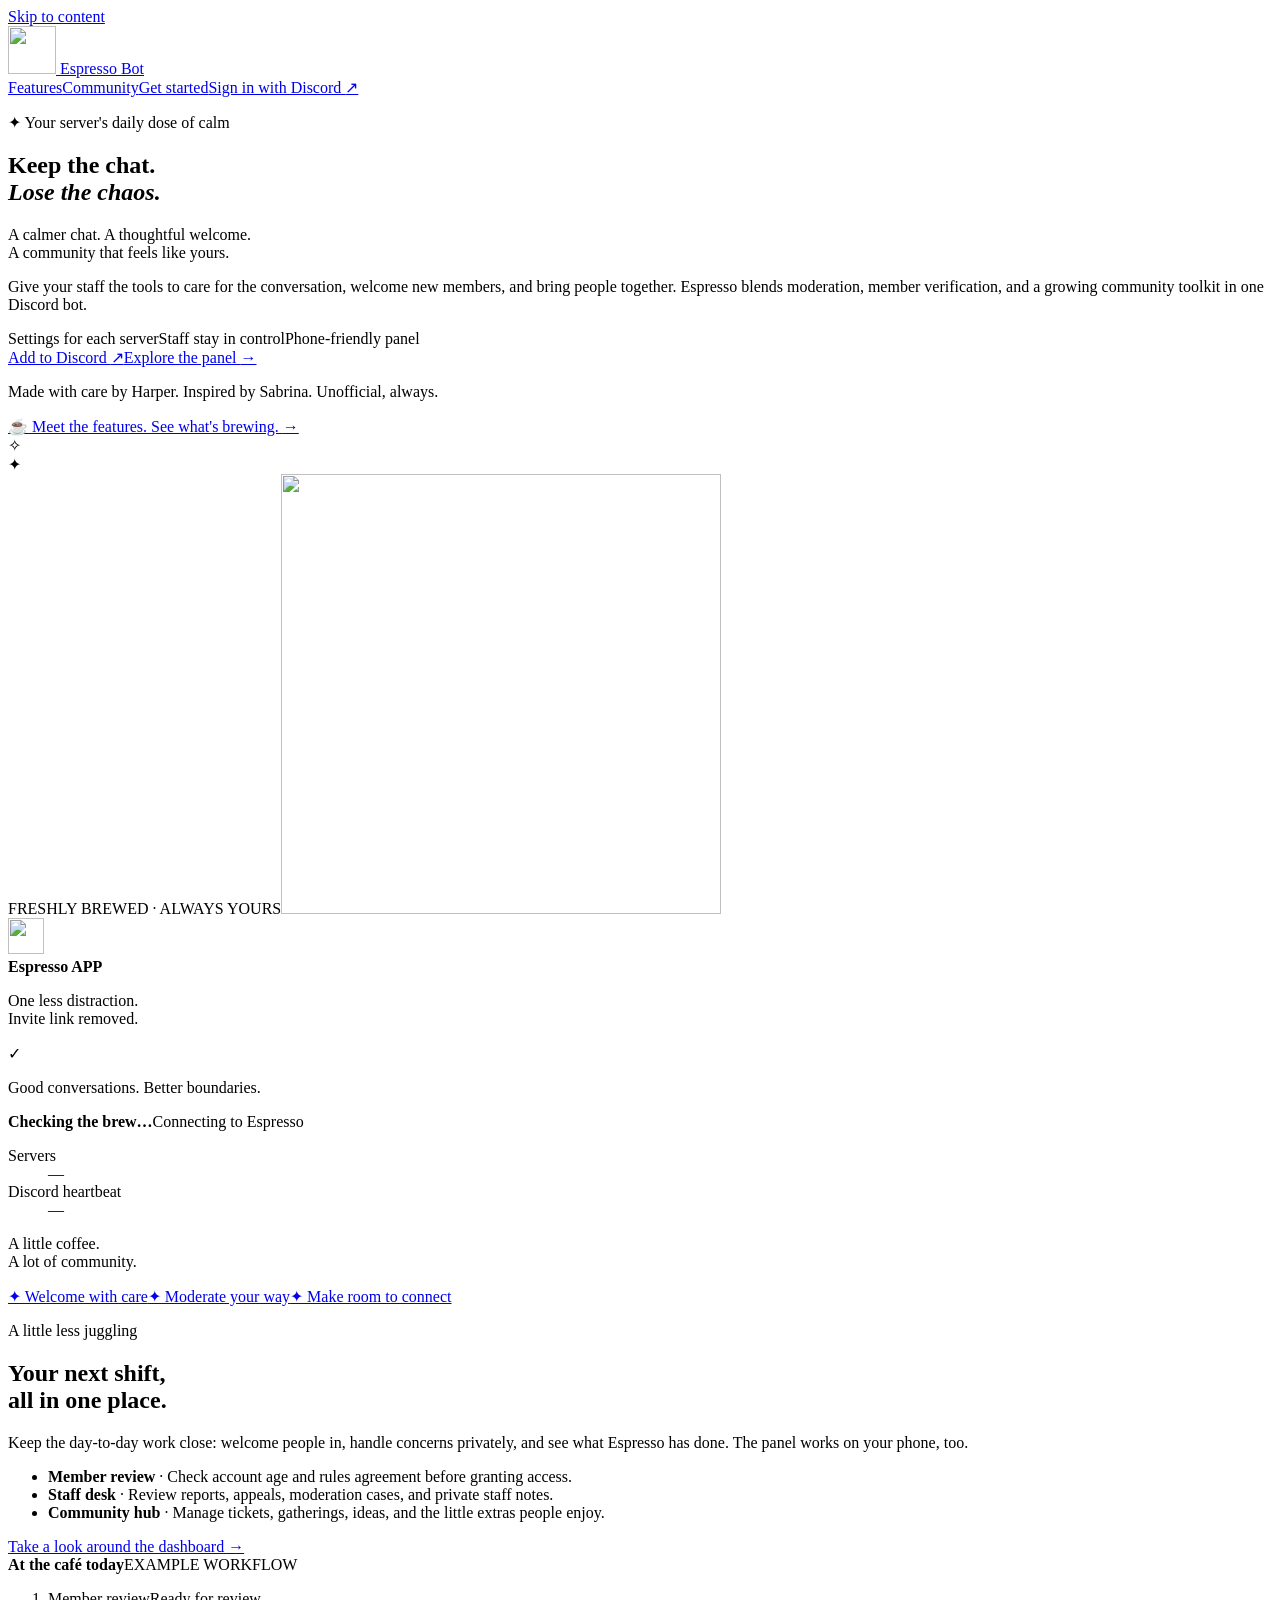
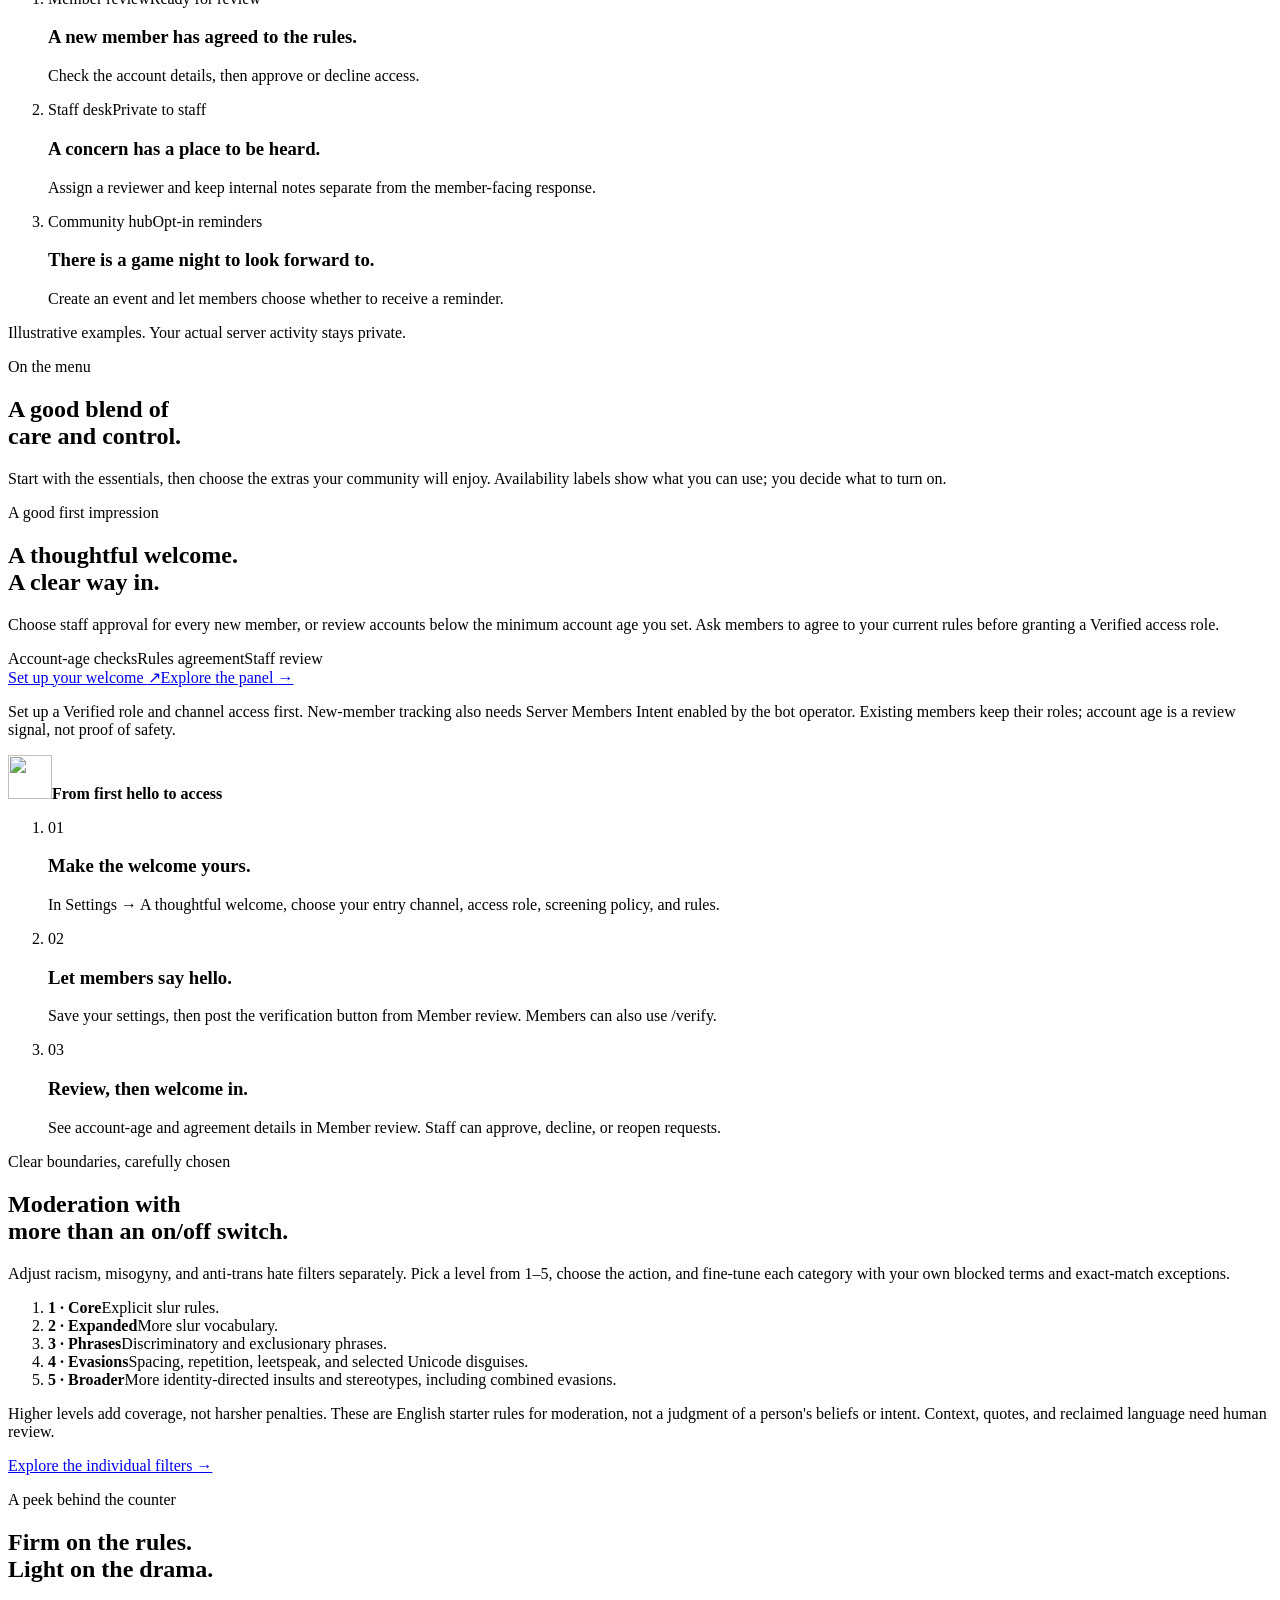
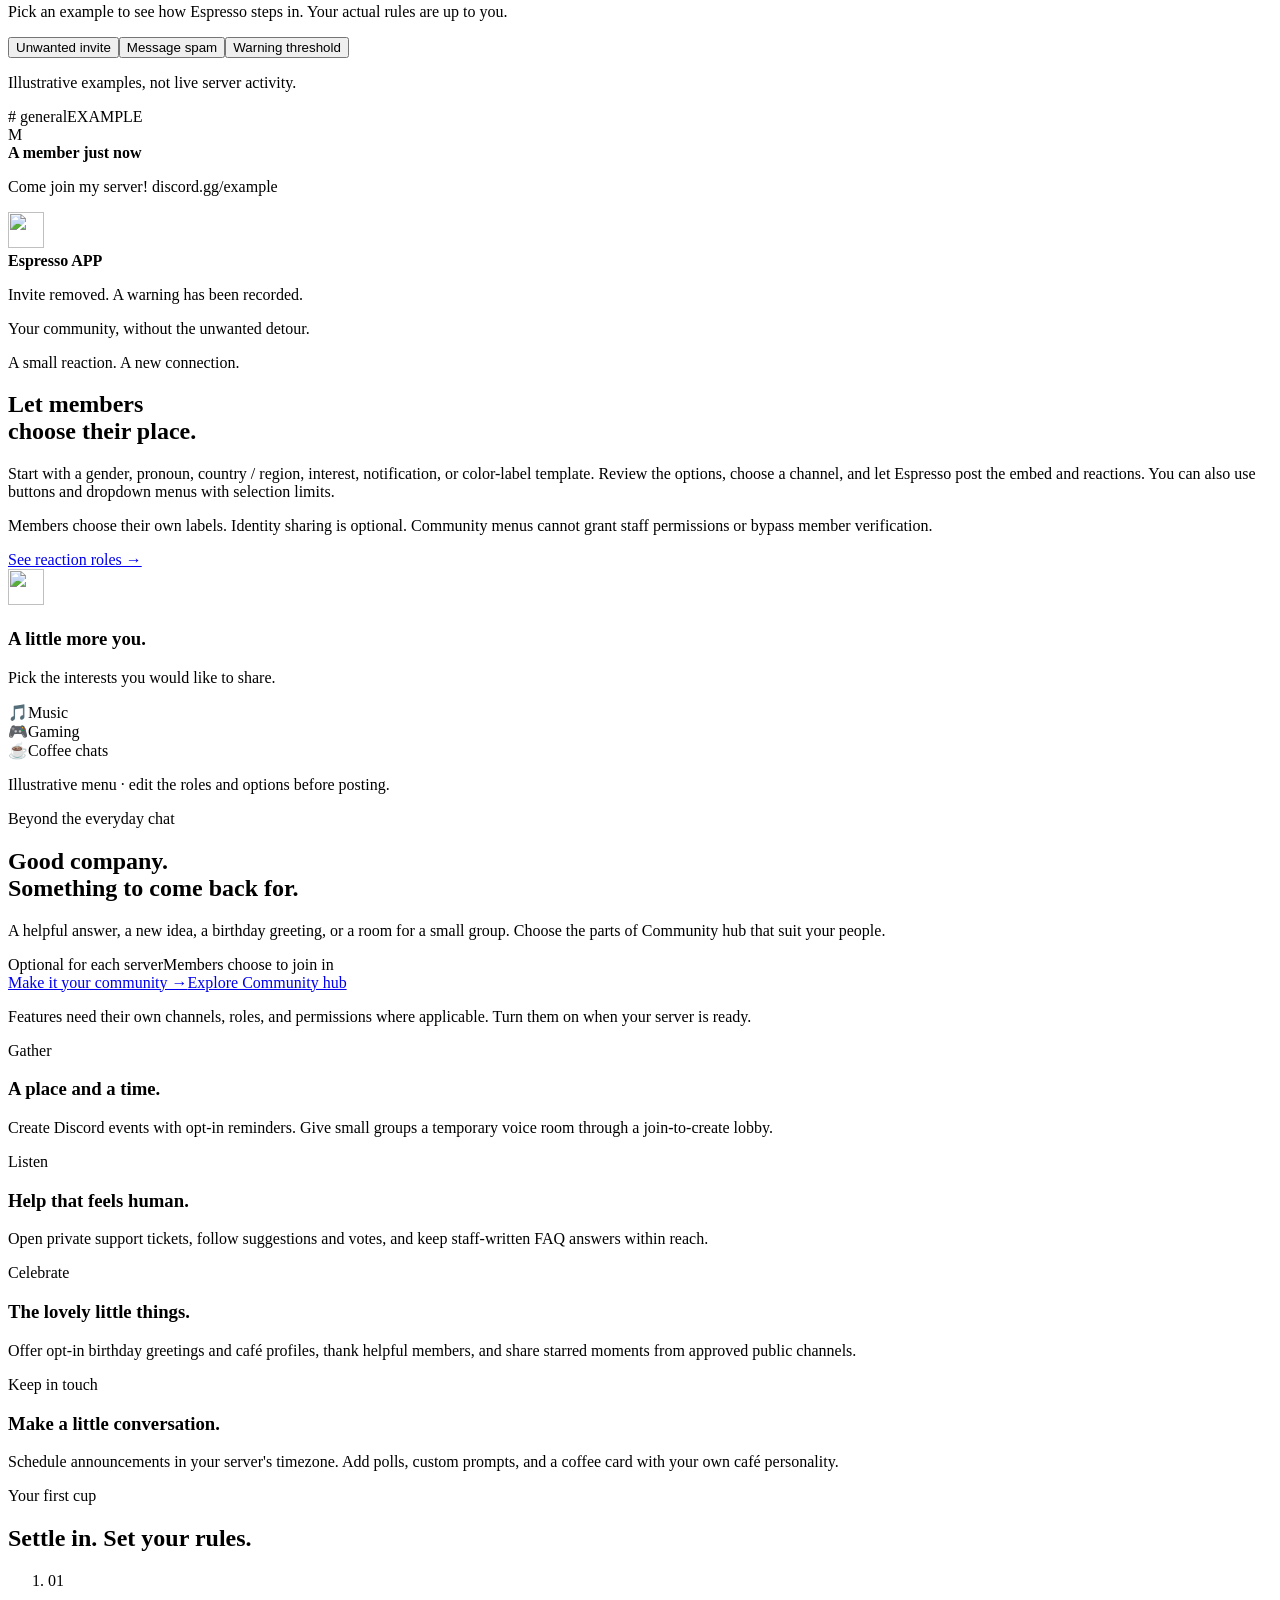
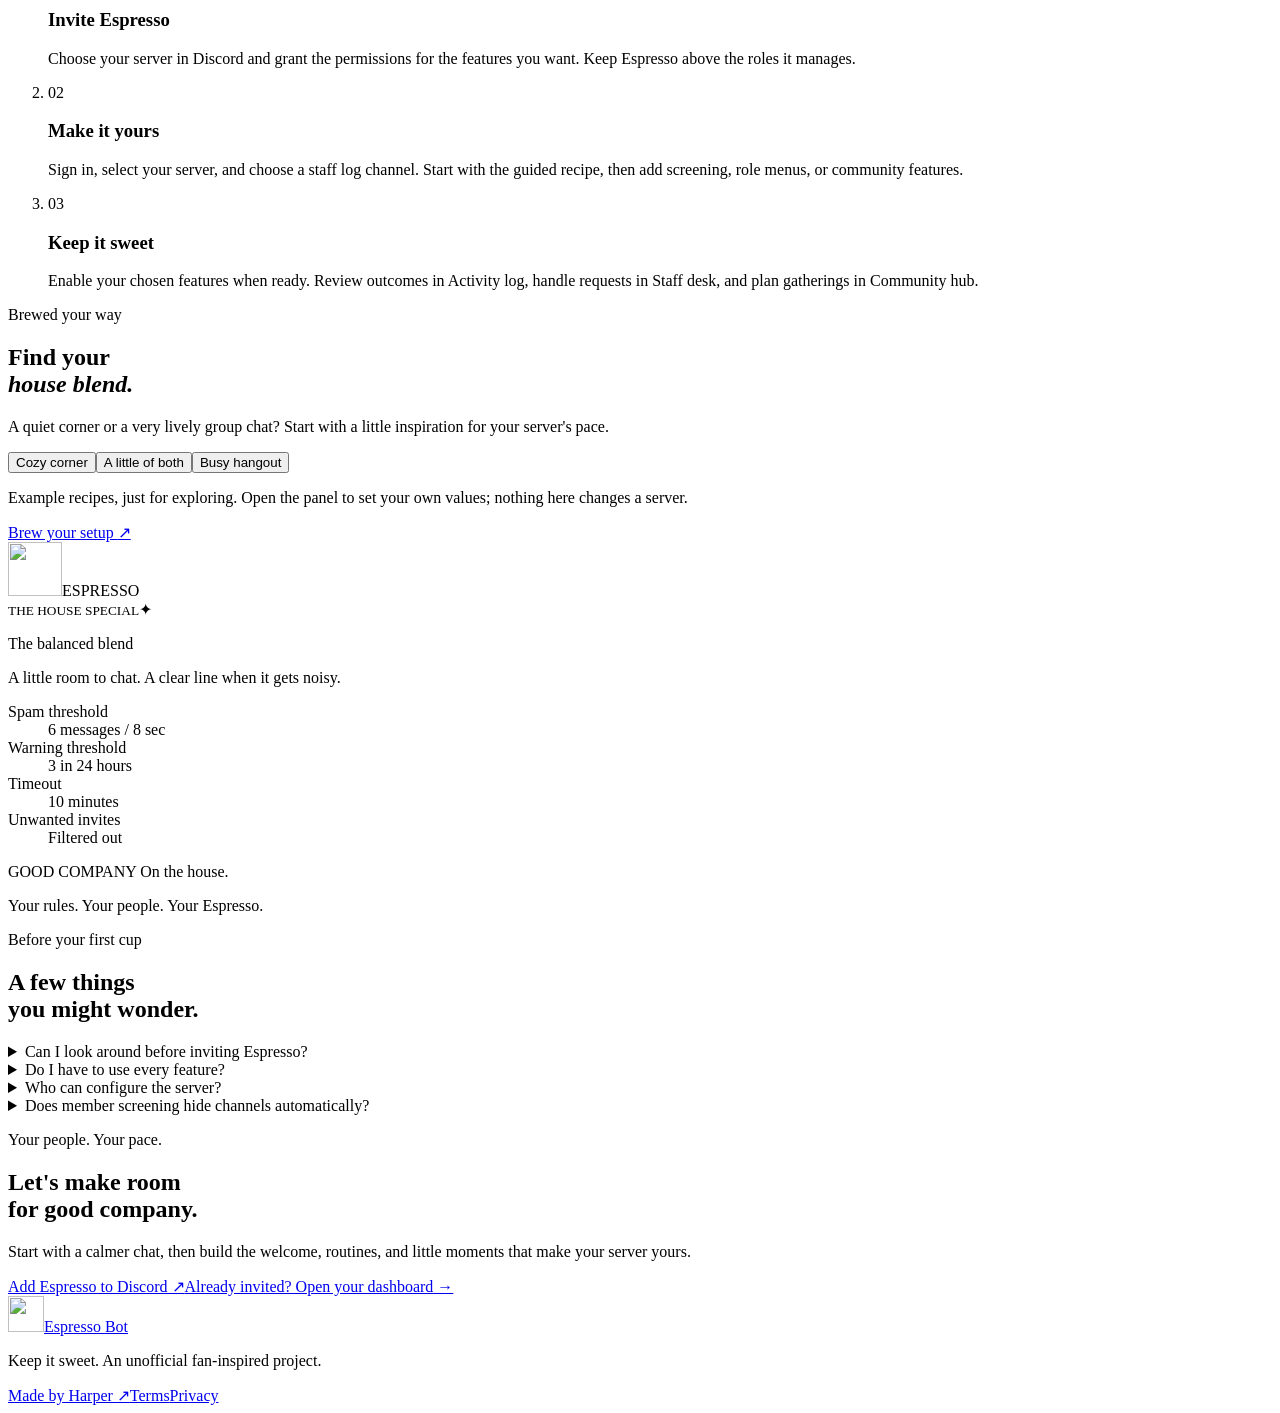
==== commit 56b21e66: "Add filter coverage examples and Unicode evasion timeouts" ====
--- a/espresso/public/index.html
+++ b/espresso/public/index.html
@@ -56,7 +56,7 @@
       <div><p class="eyebrow">A good first impression</p><h2 id="screening-heading">A thoughtful welcome.<br>A clear way in.</h2><p class="muted">Choose staff approval for every new member, or review accounts below the minimum account age you set. Ask members to agree to your current rules before granting a Verified access role.</p><div class="tag-row"><span>Account-age checks</span><span>Rules agreement</span><span>Staff review</span></div><div class="actions"><a class="button button-primary" href="/auth/discord">Set up your welcome <span aria-hidden="true">↗</span></a><a class="button" href="/preview">Explore the panel <span aria-hidden="true">→</span></a></div><p class="screening-note">Set up a Verified role and channel access first. New-member tracking also needs Server Members Intent enabled by the bot operator. Existing members keep their roles; account age is a review signal, not proof of safety.</p></div>
       <div class="screening-guide"><div class="screening-guide-heading"><img src="/assets/coffee-logo.png" width="44" height="44" alt=""><strong>From first hello to access</strong></div><ol><li><span aria-hidden="true">01</span><div><h3>Make the welcome yours.</h3><p>In Settings → A thoughtful welcome, choose your entry channel, access role, screening policy, and rules.</p></div></li><li><span aria-hidden="true">02</span><div><h3>Let members say hello.</h3><p>Save your settings, then post the verification button from Member review. Members can also use /verify.</p></div></li><li><span aria-hidden="true">03</span><div><h3>Review, then welcome in.</h3><p>See account-age and agreement details in Member review. Staff can approve, decline, or reopen requests.</p></div></li></ol></div>
     </section>
-    <section class="wrap section" id="community-filters"><div class="section-heading"><p class="eyebrow">Clear boundaries, carefully chosen</p><h2>Moderation with<br>more than an on/off switch.</h2><p>Adjust racism, misogyny, and anti-trans hate filters separately. Pick a level from 1–5, choose the action, and fine-tune each category with your own blocked terms and exact-match exceptions.</p></div><ol class="coverage-levels"><li><strong>1 · Core</strong><span>Explicit slur rules.</span></li><li><strong>2 · Expanded</strong><span>More slur vocabulary.</span></li><li><strong>3 · Phrases</strong><span>Discriminatory and exclusionary phrases.</span></li><li><strong>4 · Evasions</strong><span>Common spacing, punctuation, and leetspeak variants.</span></li><li><strong>5 · Broader</strong><span>More identity-directed insults and stereotypes.</span></li></ol><p class="small muted">Higher levels add coverage, not harsher penalties. These are English starter rules for moderation, not a judgment of a person's beliefs or intent. Context, quotes, and reclaimed language need human review.</p><div class="actions"><a class="button" href="/preview">Explore the individual filters →</a></div></section>
+    <section class="wrap section" id="community-filters"><div class="section-heading"><p class="eyebrow">Clear boundaries, carefully chosen</p><h2>Moderation with<br>more than an on/off switch.</h2><p>Adjust racism, misogyny, and anti-trans hate filters separately. Pick a level from 1–5, choose the action, and fine-tune each category with your own blocked terms and exact-match exceptions.</p></div><ol class="coverage-levels"><li><strong>1 · Core</strong><span>Explicit slur rules.</span></li><li><strong>2 · Expanded</strong><span>More slur vocabulary.</span></li><li><strong>3 · Phrases</strong><span>Discriminatory and exclusionary phrases.</span></li><li><strong>4 · Evasions</strong><span>Spacing, repetition, leetspeak, and selected Unicode disguises.</span></li><li><strong>5 · Broader</strong><span>More identity-directed insults and stereotypes, including combined evasions.</span></li></ol><p class="small muted">Higher levels add coverage, not harsher penalties. These are English starter rules for moderation, not a judgment of a person's beliefs or intent. Context, quotes, and reclaimed language need human review.</p><div class="actions"><a class="button" href="/preview">Explore the individual filters →</a></div></section>
     <section class="wrap section demo-section" id="moderation-examples" aria-labelledby="demo-heading">
       <div><p class="eyebrow">A peek behind the counter</p><h2 id="demo-heading">Firm on the rules.<br>Light on the drama.</h2><p class="muted">Pick an example to see how Espresso steps in. Your actual rules are up to you.</p><div class="demo-options" role="group" aria-label="Choose moderation example"><button type="button" class="demo-option selected" data-example="invite" aria-pressed="true">Unwanted invite</button><button type="button" class="demo-option" data-example="spam" aria-pressed="false">Message spam</button><button type="button" class="demo-option" data-example="warning" aria-pressed="false">Warning threshold</button></div><p class="small muted">Illustrative examples, not live server activity.</p></div>
       <div class="chat-example" aria-live="polite"><div class="chat-header"><span># general</span><span class="small muted">EXAMPLE</span></div><div class="chat-message"><span class="example-avatar" aria-hidden="true">M</span><div><strong>A member <span class="chat-time">just now</span></strong><p id="example-message">Come join my server! discord.gg/example</p></div></div><div class="chat-message espresso-message"><img class="mini-avatar" src="/assets/coffee-logo.png" width="36" height="36" alt=""><div><strong>Espresso <span class="bot-label">APP</span></strong><p id="example-action">Invite removed. A warning has been recorded.</p><p id="example-detail" class="small muted">Your community, without the unwanted detour.</p></div></div></div>
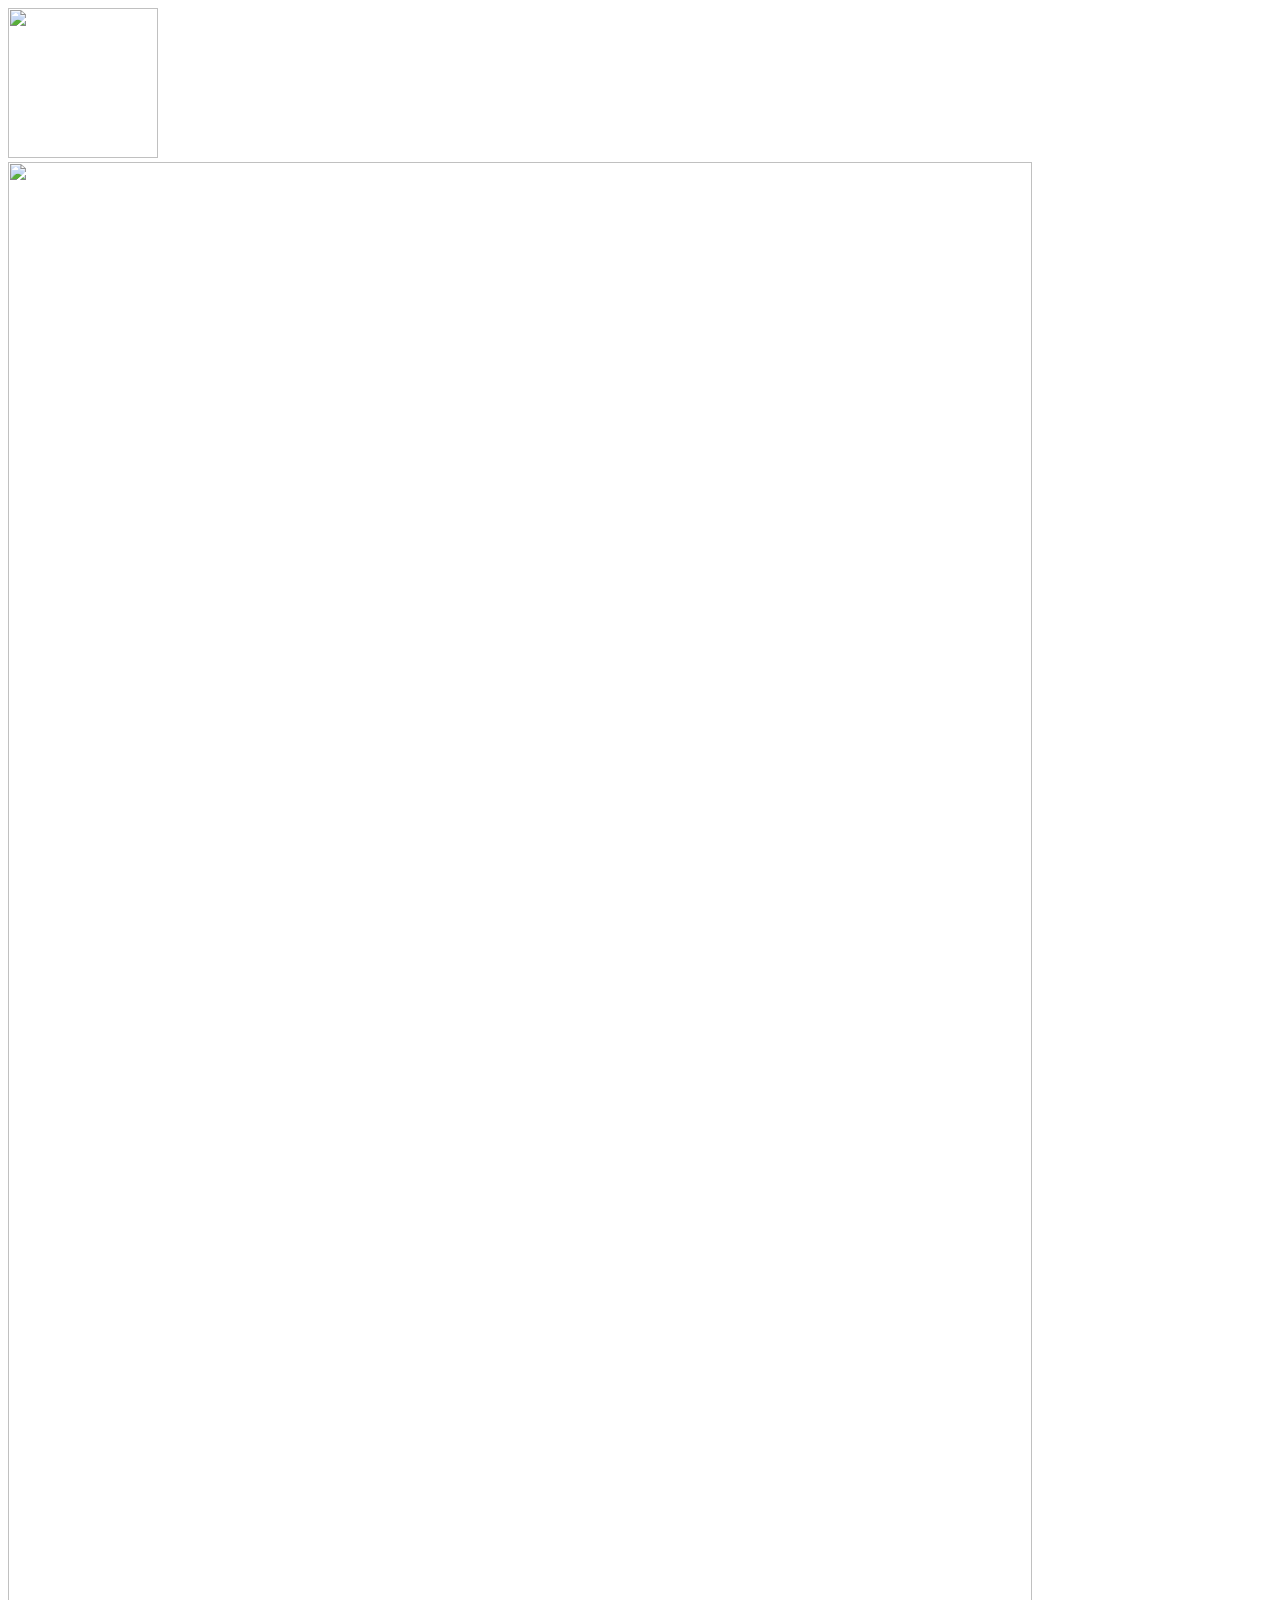
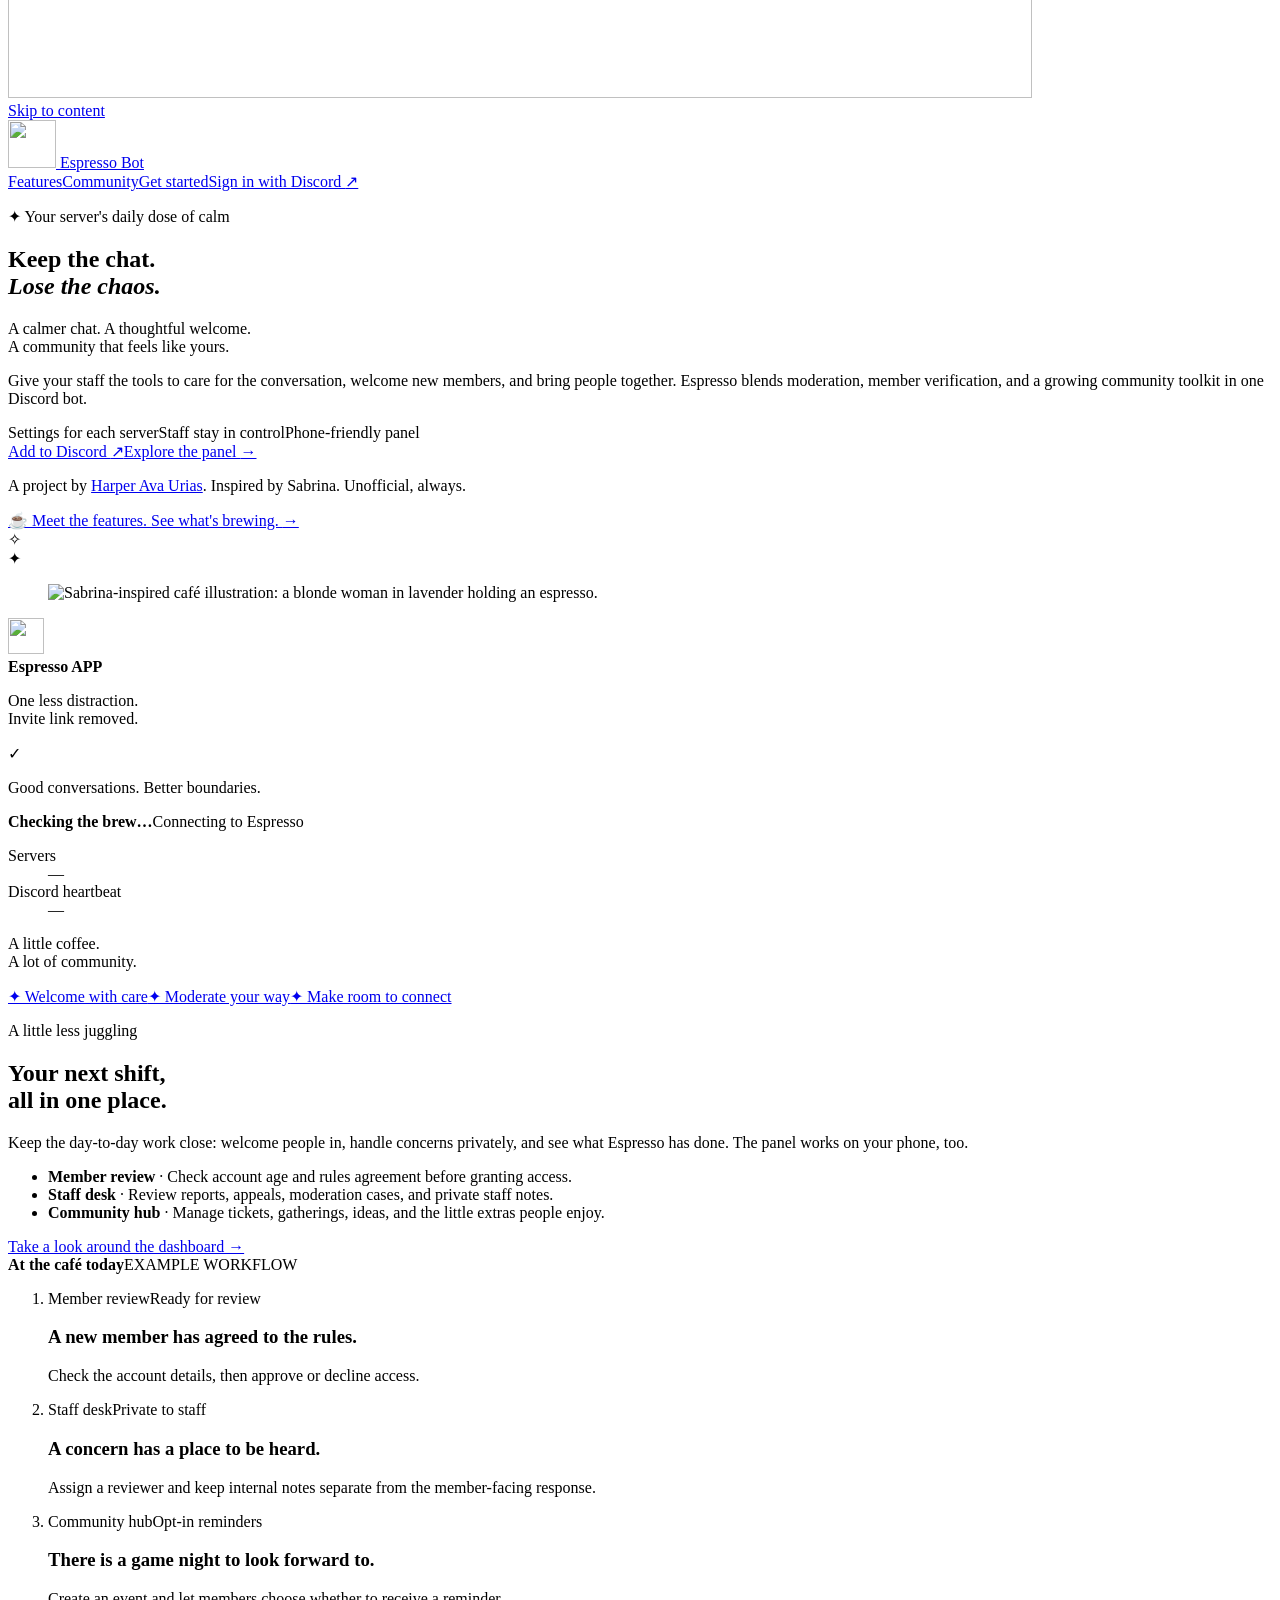
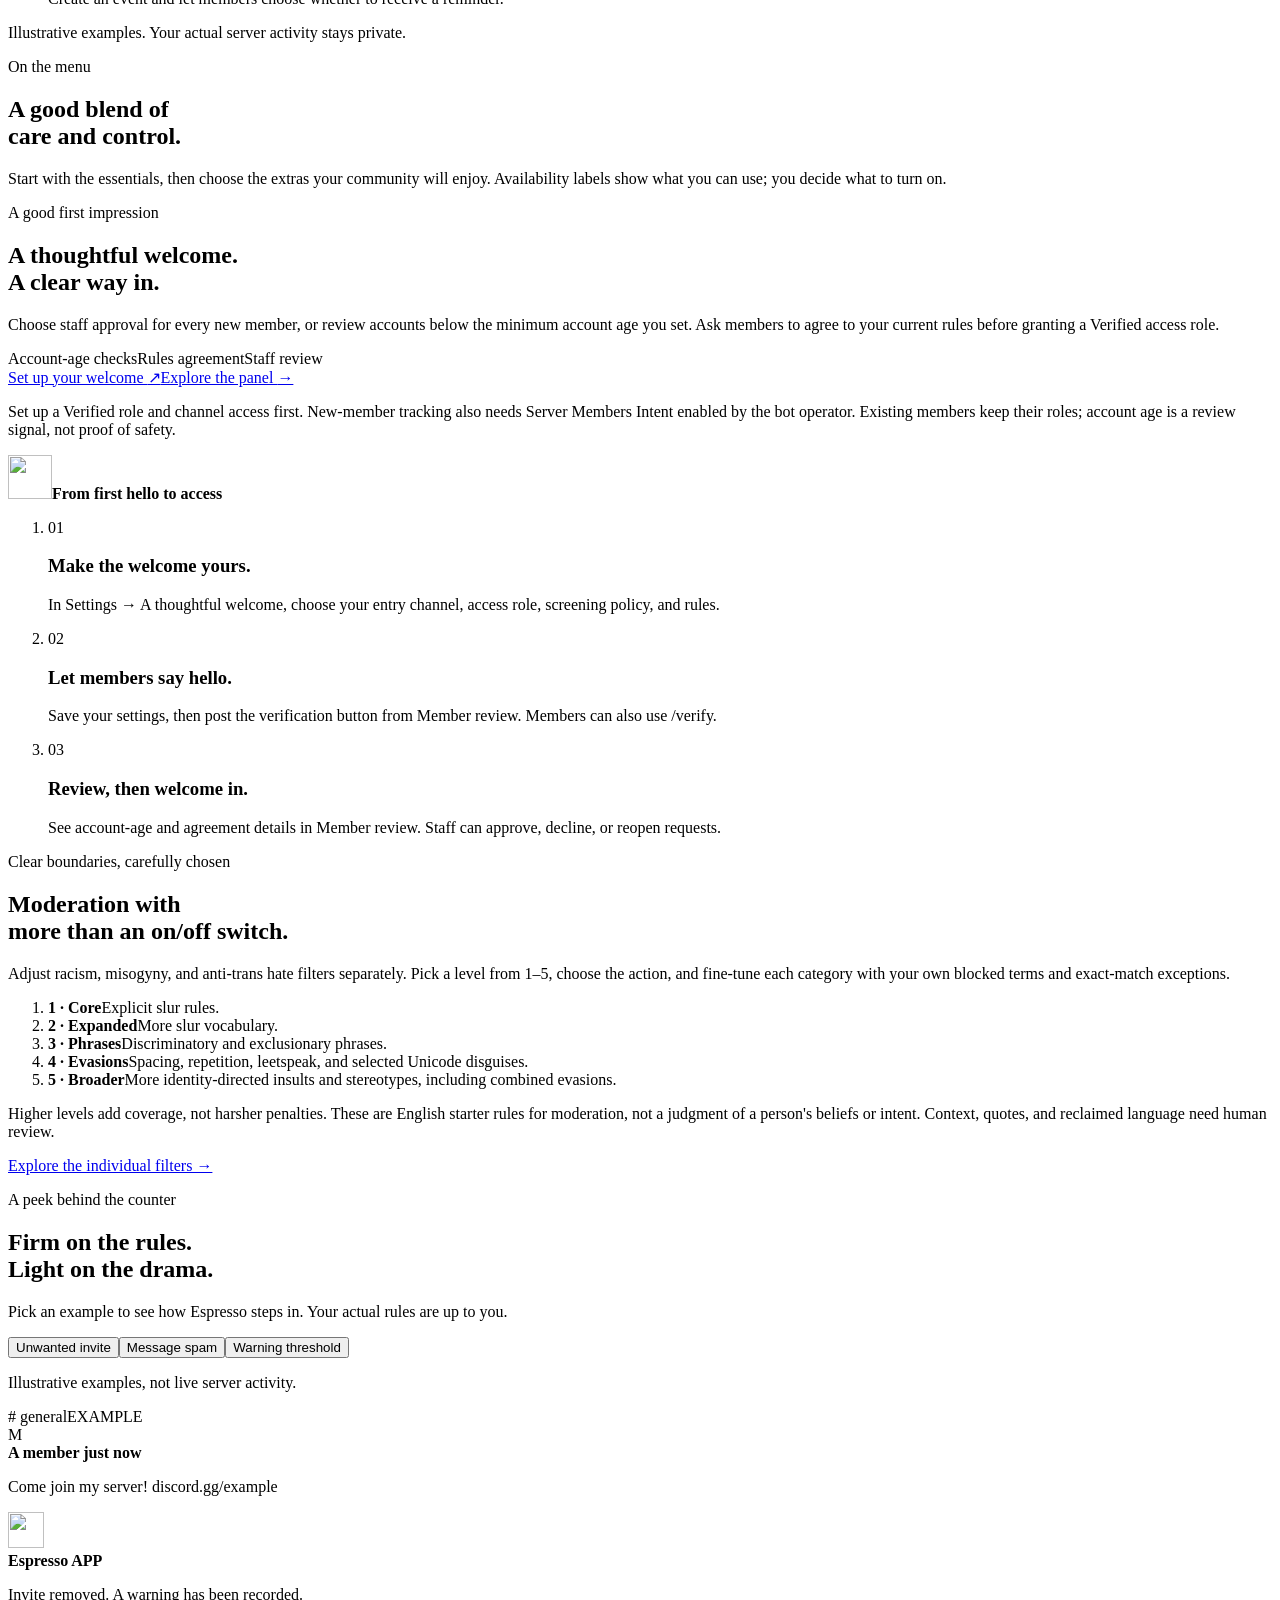
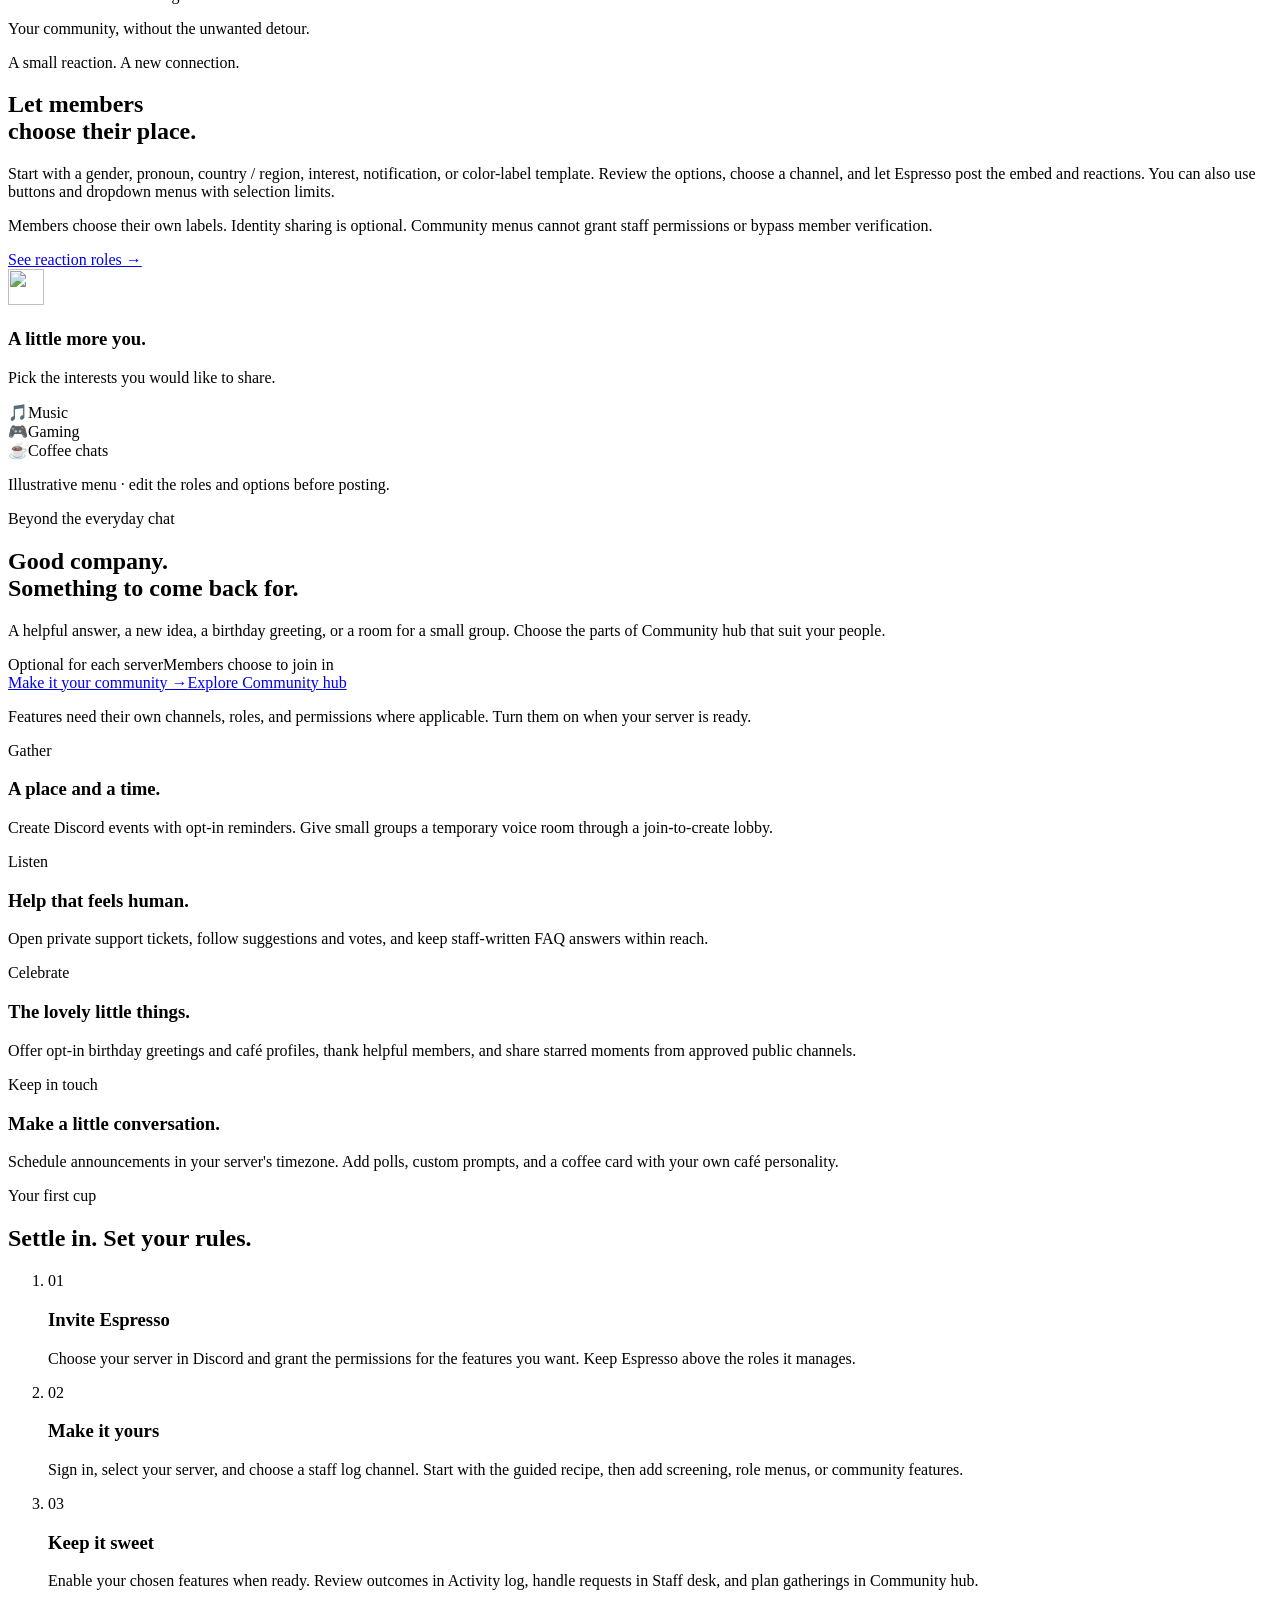
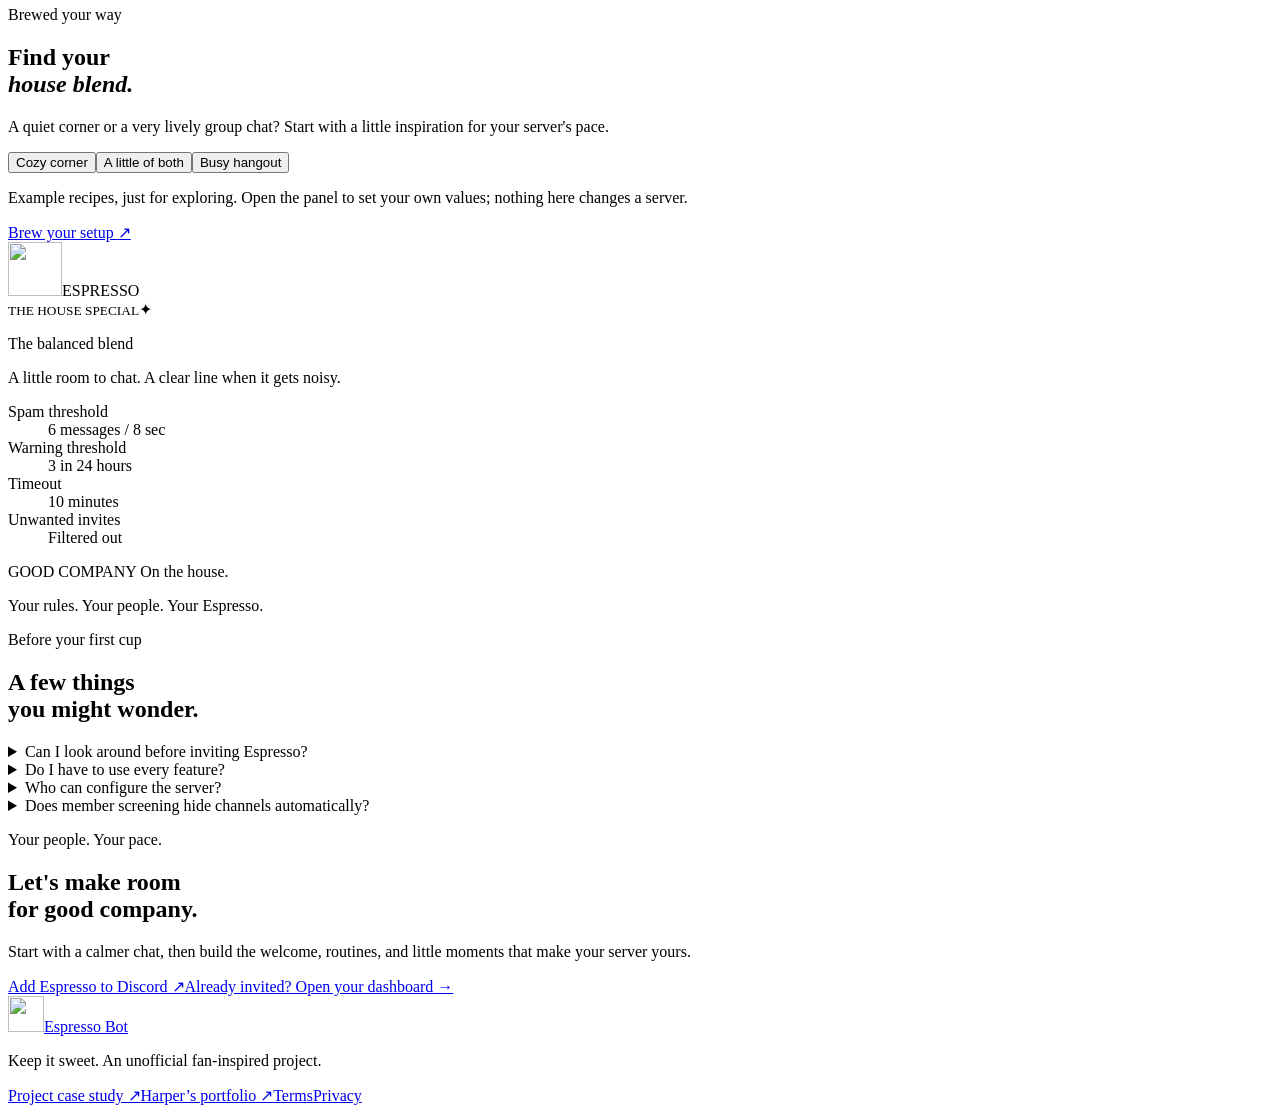
==== commit bcc10798: "Add Sabrina-inspired homepage artwork and wider layout" ====
--- a/espresso/public/index.html
+++ b/espresso/public/index.html
@@ -6,9 +6,11 @@
   <meta name="description" content="Make room for good company. Espresso brings configurable Discord moderation, member verification, role templates, staff tools, tickets, events, and community features together.">
   <link rel="icon" href="/assets/favicon.svg" type="image/svg+xml">
   <meta name="theme-color" content="#180d1f">
-  <link rel="stylesheet" href="/assets/styles.css"><link rel="stylesheet" href="/assets/brand.css"><link rel="stylesheet" href="/assets/home.css"><script src="/assets/ambient.js" defer></script><script src="/assets/home.js" defer></script>
+  <link rel="stylesheet" href="/assets/styles.css"><link rel="stylesheet" href="/assets/brand.css"><link rel="stylesheet" href="/assets/home.css"><script src="/assets/ambient.js" defer></script><script src="/assets/home.js" defer></script><link rel="stylesheet" href="/assets/muse.css"><script src="/assets/muse.js" defer></script>
 </head>
-<body class="home-page">
+<body class="home-page espresso-artwork">
+  <div class="side-coffee" aria-hidden="true"><img src="/assets/coffee-logo.png" width="150" height="150" alt="" decoding="async"></div>
+  <div class="side-muse" aria-hidden="true"><img src="/assets/sabrina-muse-v1.png" width="1024" height="1536" alt="" decoding="async"></div>
   <a class="skip-link" href="#main">Skip to content</a>
   <header class="site-header"><div class="wrap header-inner">
     <a class="brand" href="/" aria-label="Espresso Bot home"><img class="brand-mark" src="/assets/coffee-logo.png" width="48" height="48" alt=""> Espresso Bot</a>
@@ -23,12 +25,12 @@
         <p class="lead">A calmer chat. A thoughtful welcome.<br class="desktop-break"> A community that feels like yours.</p>
         <p class="intro">Give your staff the tools to care for the conversation, welcome new members, and bring people together. Espresso blends moderation, member verification, and a growing community toolkit in one Discord bot.</p>
         <div class="hero-highlights" aria-label="Made for your community"><span>Settings for each server</span><span>Staff stay in control</span><span>Phone-friendly panel</span></div><div class="actions"><a class="button button-primary" href="/invite">Add to Discord <span aria-hidden="true">↗</span></a><a class="button" href="/preview">Explore the panel <span aria-hidden="true">→</span></a></div>
-        <p class="hero-note">Made with care by Harper. Inspired by Sabrina. Unofficial, always.</p>
+        <p class="hero-note">A project by <a href="https://harperurias.com">Harper Ava Urias</a>. Inspired by Sabrina. Unofficial, always.</p>
         <a class="brewing-link" href="#features"><span aria-hidden="true">☕</span> Meet the features. See what's brewing. <span aria-hidden="true">→</span></a>
       </div>
       <div class="hero-art" aria-label="Illustrated Espresso moderation example">
         <div class="art-star star-one" aria-hidden="true">✧</div><div class="art-star star-two" aria-hidden="true">✦</div>
-        <div class="coffee-orbit" aria-hidden="true"><span class="orbit-ring"></span><span class="orbit-note">FRESHLY BREWED · ALWAYS YOURS</span><img class="hero-coffee" src="/assets/coffee-logo.png" width="440" height="440" alt="" fetchpriority="high"></div>
+        <figure class="hero-portrait"><img src="/assets/sabrina-muse-v1.png" width="1024" height="1536" alt="Sabrina-inspired café illustration: a blonde woman in lavender holding an espresso." fetchpriority="high" decoding="async"></figure>
         <div class="mini-log"><img class="mini-avatar" src="/assets/coffee-logo.png" width="36" height="36" alt=""><div><strong>Espresso <span class="bot-label">APP</span></strong><p>One less distraction.<br>Invite link removed.</p></div><span class="mini-check" aria-hidden="true">✓</span></div>
         <p class="art-caption">Good conversations. Better boundaries.</p>
       </div>
@@ -74,5 +76,5 @@
     <section class="wrap section home-faq" id="questions" aria-labelledby="faq-heading"><div><p class="eyebrow">Before your first cup</p><h2 id="faq-heading">A few things<br>you might wonder.</h2></div><div class="faq-list"><details><summary>Can I look around before inviting Espresso?</summary><p>Yes. The public panel preview uses example servers and activity. You can explore the controls without changing a real Discord server.</p></details><details><summary>Do I have to use every feature?</summary><p>No. Choose what each server needs. Moderation, screening, roles, and community features have their own controls. The guided setup helps you start small.</p></details><details><summary>Who can configure the server?</summary><p>Owners and members with Manage Server or Administrator can configure it. Moderators with Moderate Members have a limited Staff desk. Role changes also require the relevant Manage Roles permission and role placement.</p></details><details><summary>Does member screening hide channels automatically?</summary><p>Prepare channel permissions in Discord first: keep the entry channel visible and grant protected access to your Verified role. Espresso withholds that role until your configured checks pass; it does not rewrite your channel permissions or remove existing roles.</p></details></div></section>
     <section class="wrap home-final" aria-labelledby="final-heading"><p class="eyebrow">Your people. Your pace.</p><h2 id="final-heading">Let's make room<br>for good company.</h2><p>Start with a calmer chat, then build the welcome, routines, and little moments that make your server yours.</p><div class="actions"><a class="button button-primary" href="/invite">Add Espresso to Discord ↗</a><a class="button" href="/auth/discord">Already invited? Open your dashboard →</a></div></section>
   </main>
-  <footer class="site-footer wrap"><a class="brand footer-brand" href="/"><img src="/assets/coffee-logo.png" width="36" height="36" alt="">Espresso Bot</a><p>Keep it sweet. An unofficial fan-inspired project.</p><nav aria-label="Footer"><a href="https://harperurias.com" rel="noreferrer">Made by Harper ↗</a><a href="/terms-of-service">Terms</a><a href="/privacy-policy">Privacy</a></nav></footer>
+  <footer class="site-footer wrap"><a class="brand footer-brand" href="/"><img src="/assets/coffee-logo.png" width="36" height="36" alt="">Espresso Bot</a><p>Keep it sweet. An unofficial fan-inspired project.</p><nav aria-label="Footer"><a href="https://harperurias.com/espresso.html" rel="noreferrer">Project case study ↗</a><a href="https://harperurias.com" rel="noreferrer">Harper’s portfolio ↗</a><a href="/terms-of-service">Terms</a><a href="/privacy-policy">Privacy</a></nav></footer>
 </body></html>
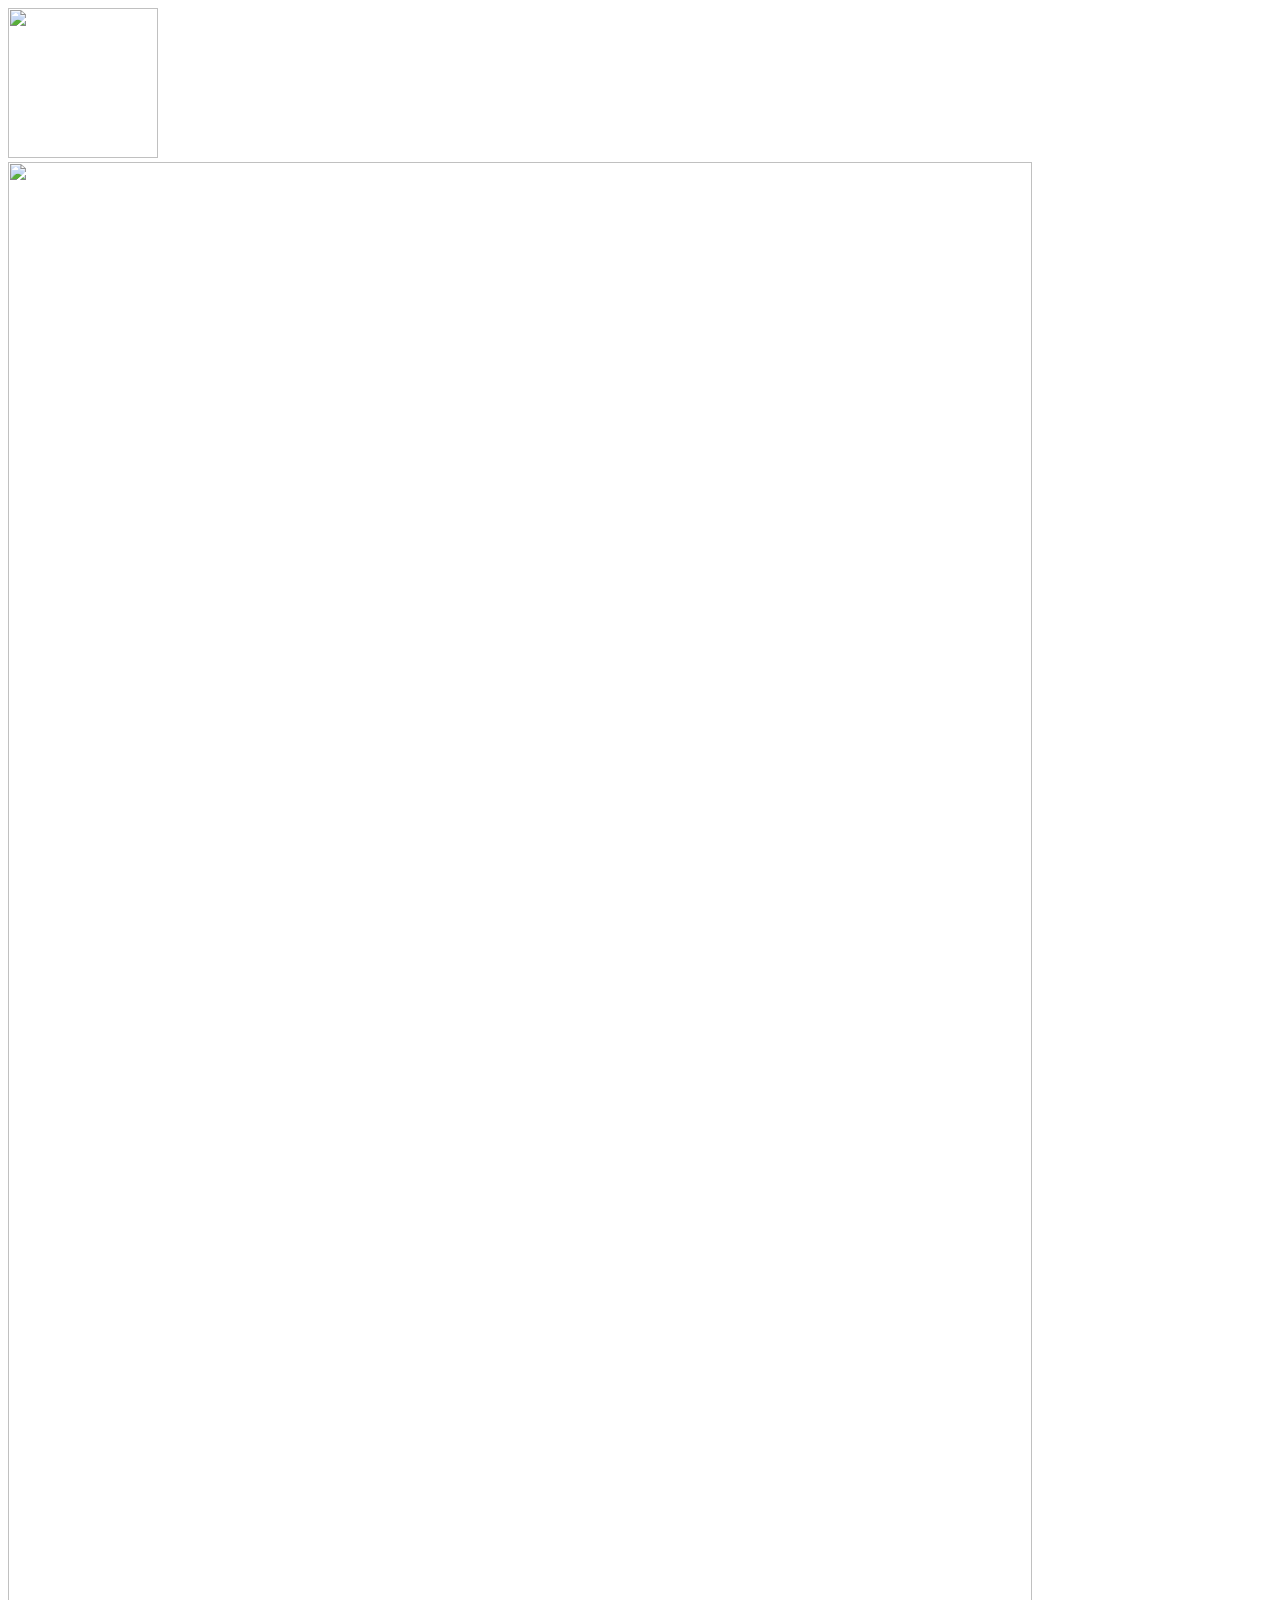
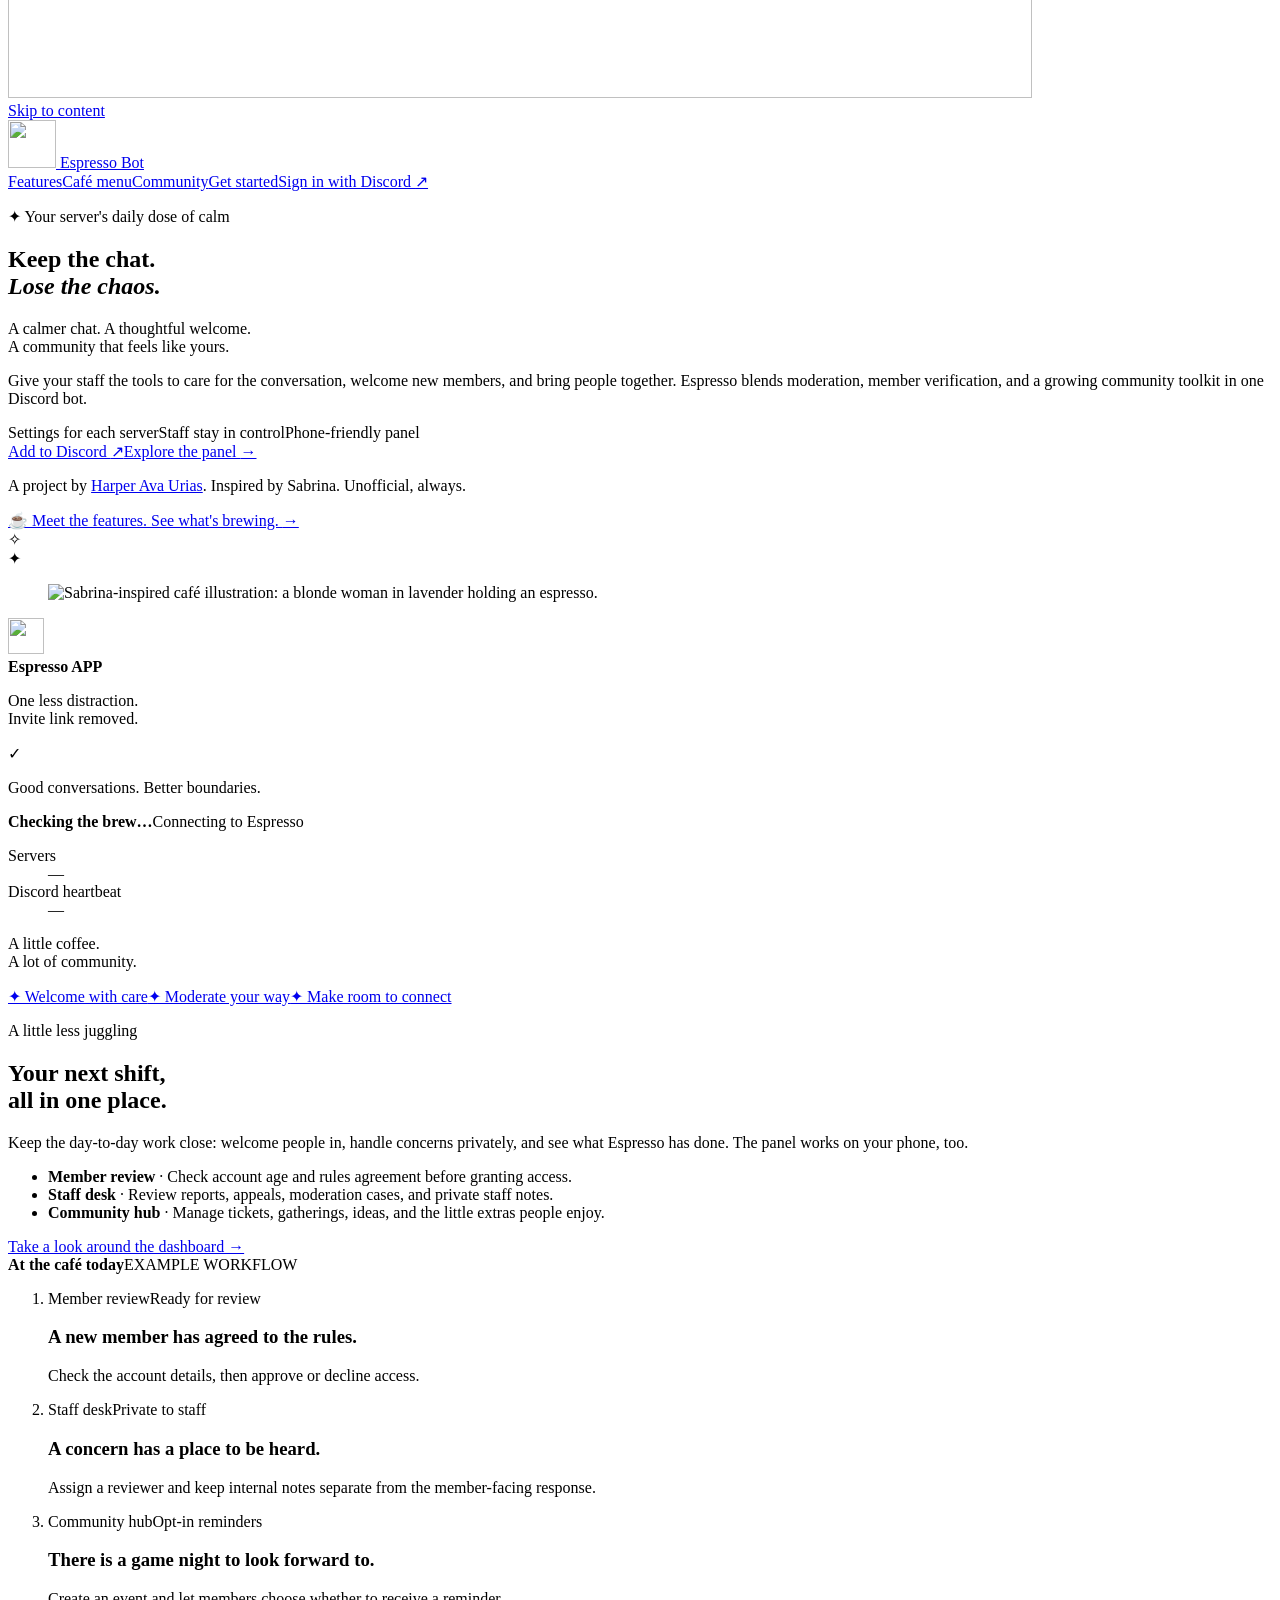
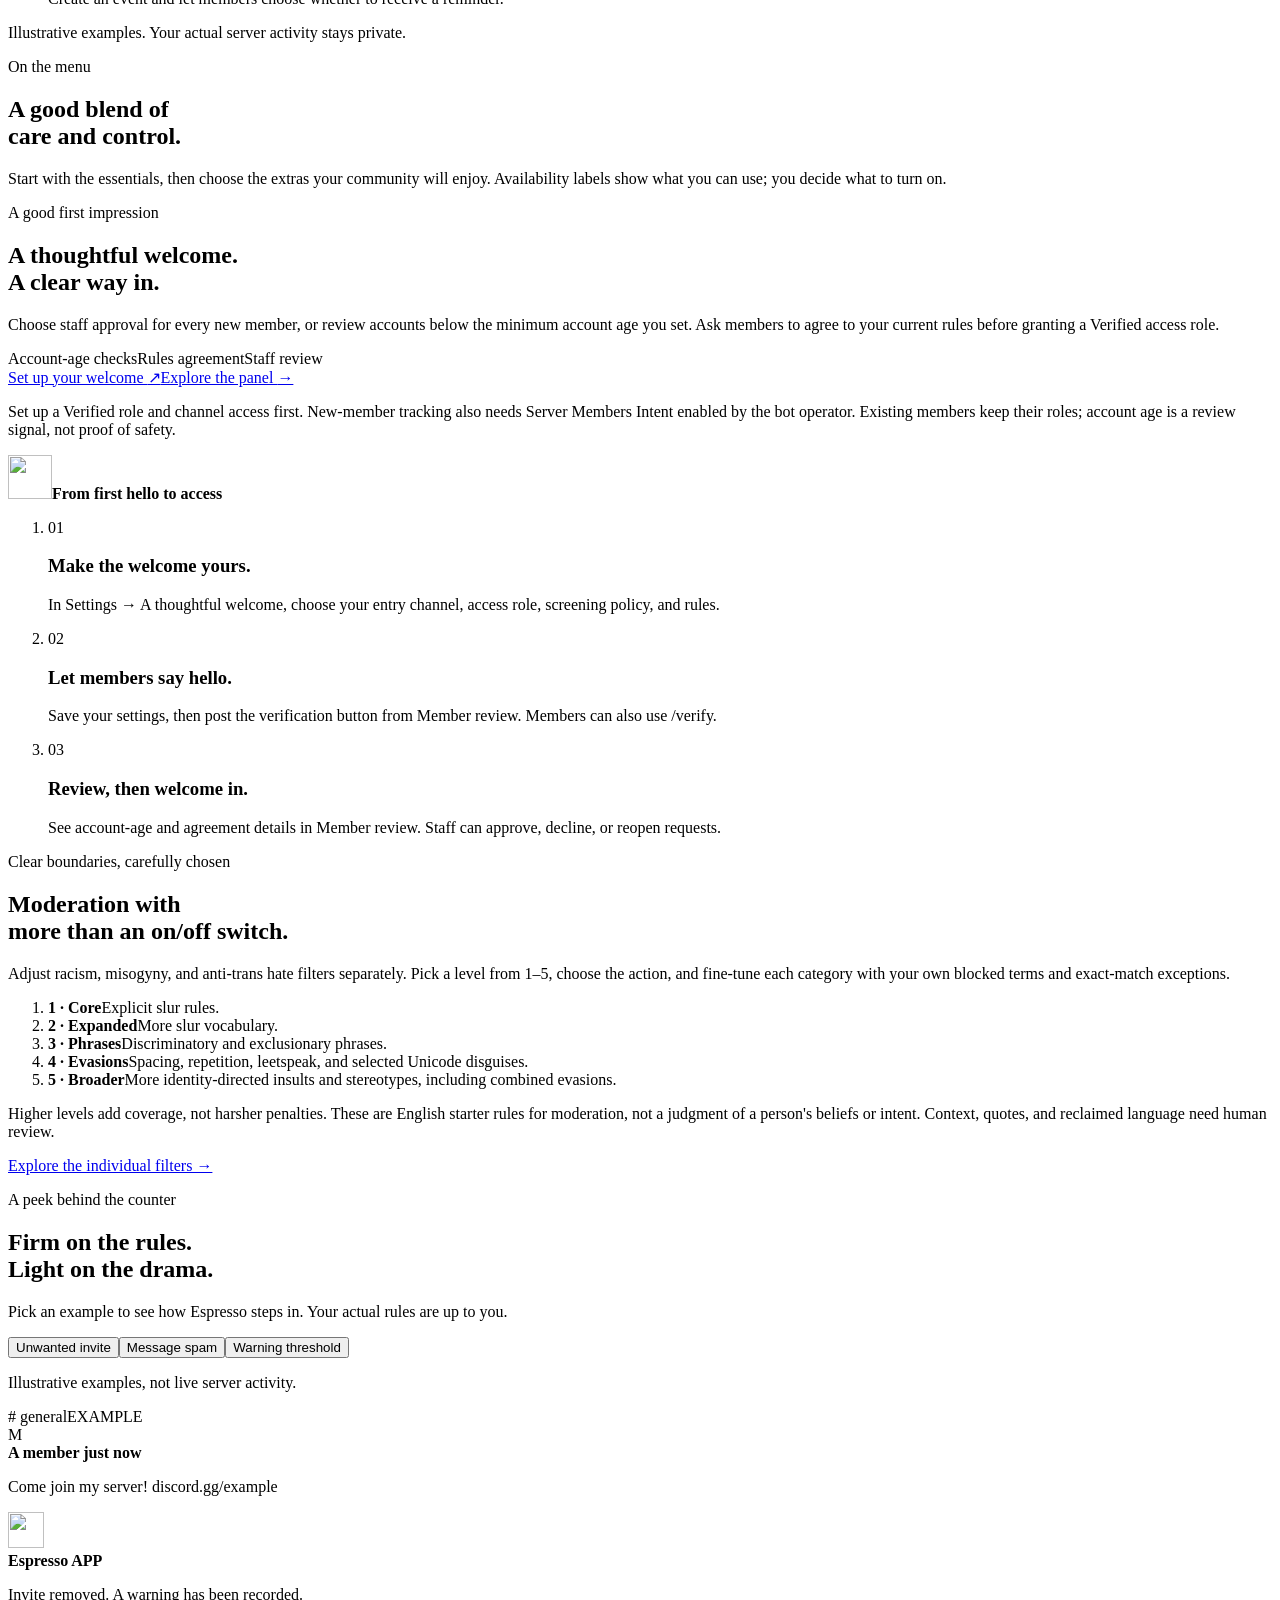
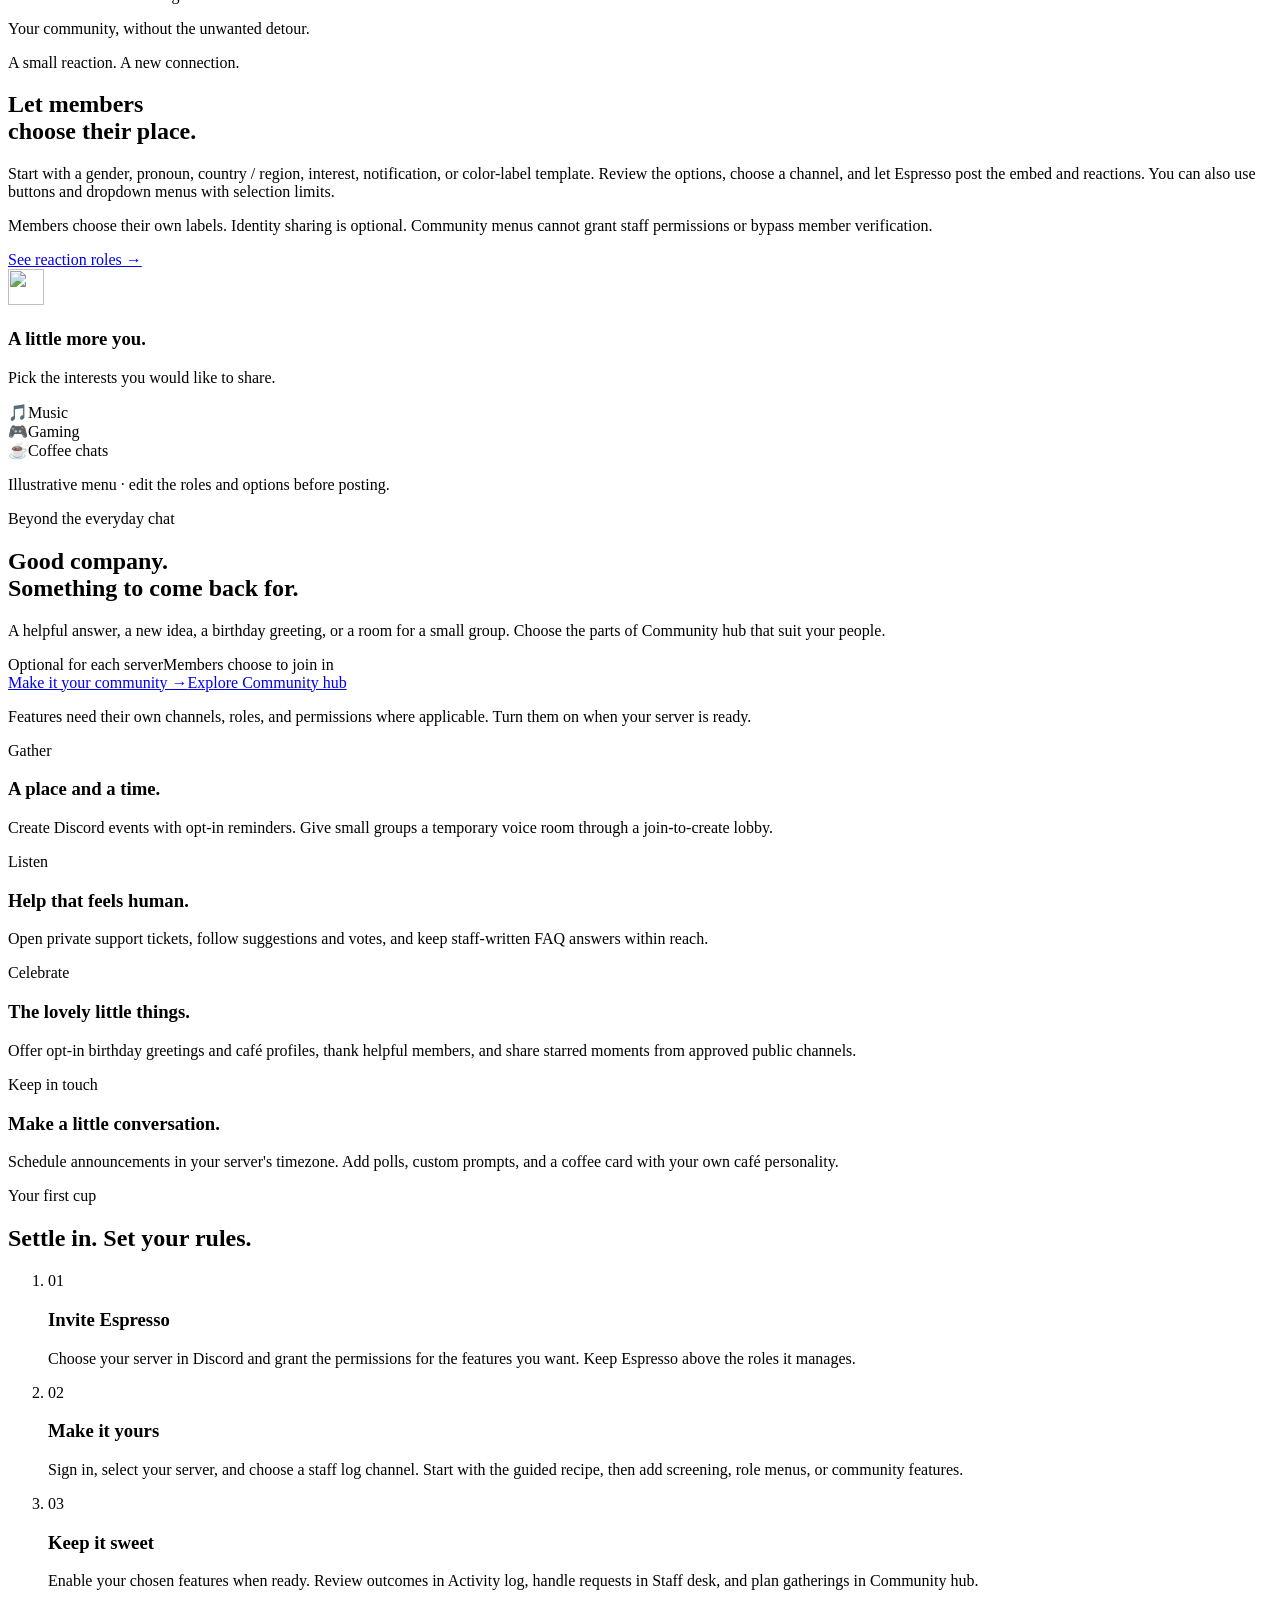
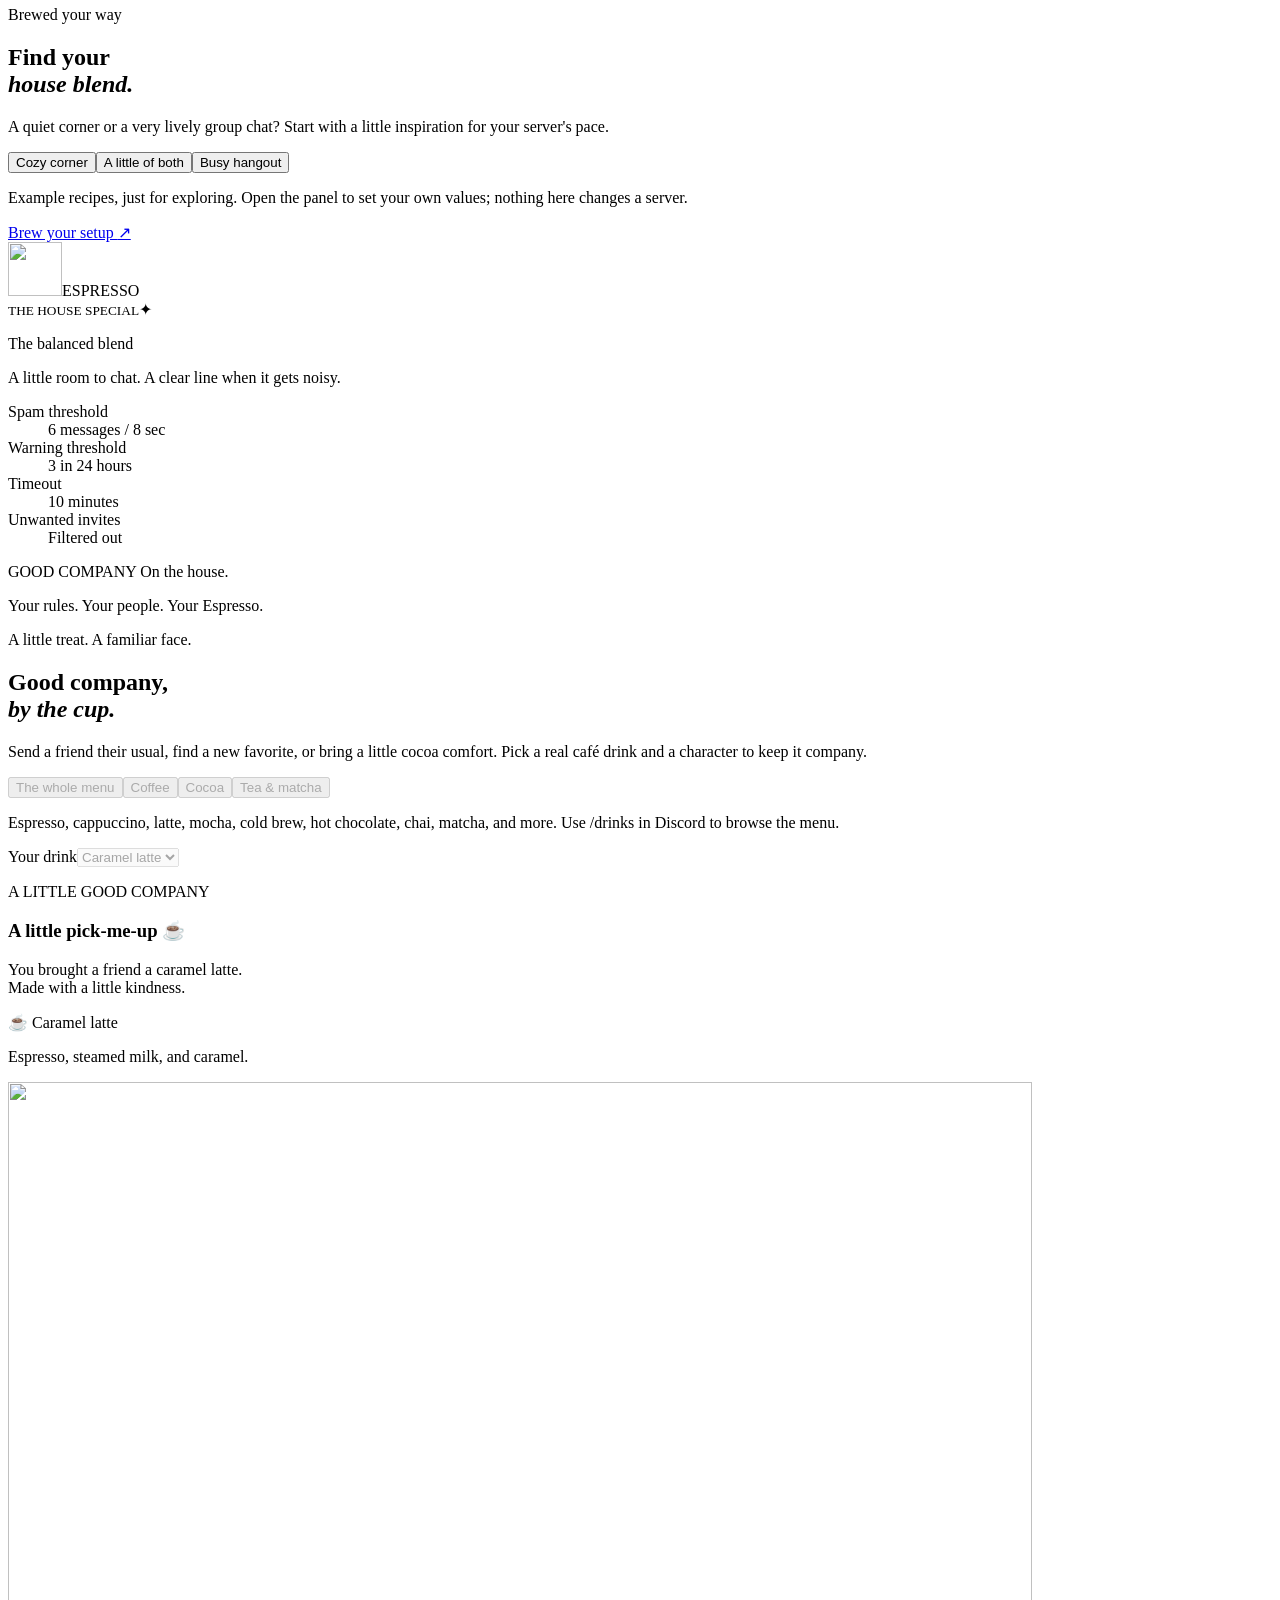
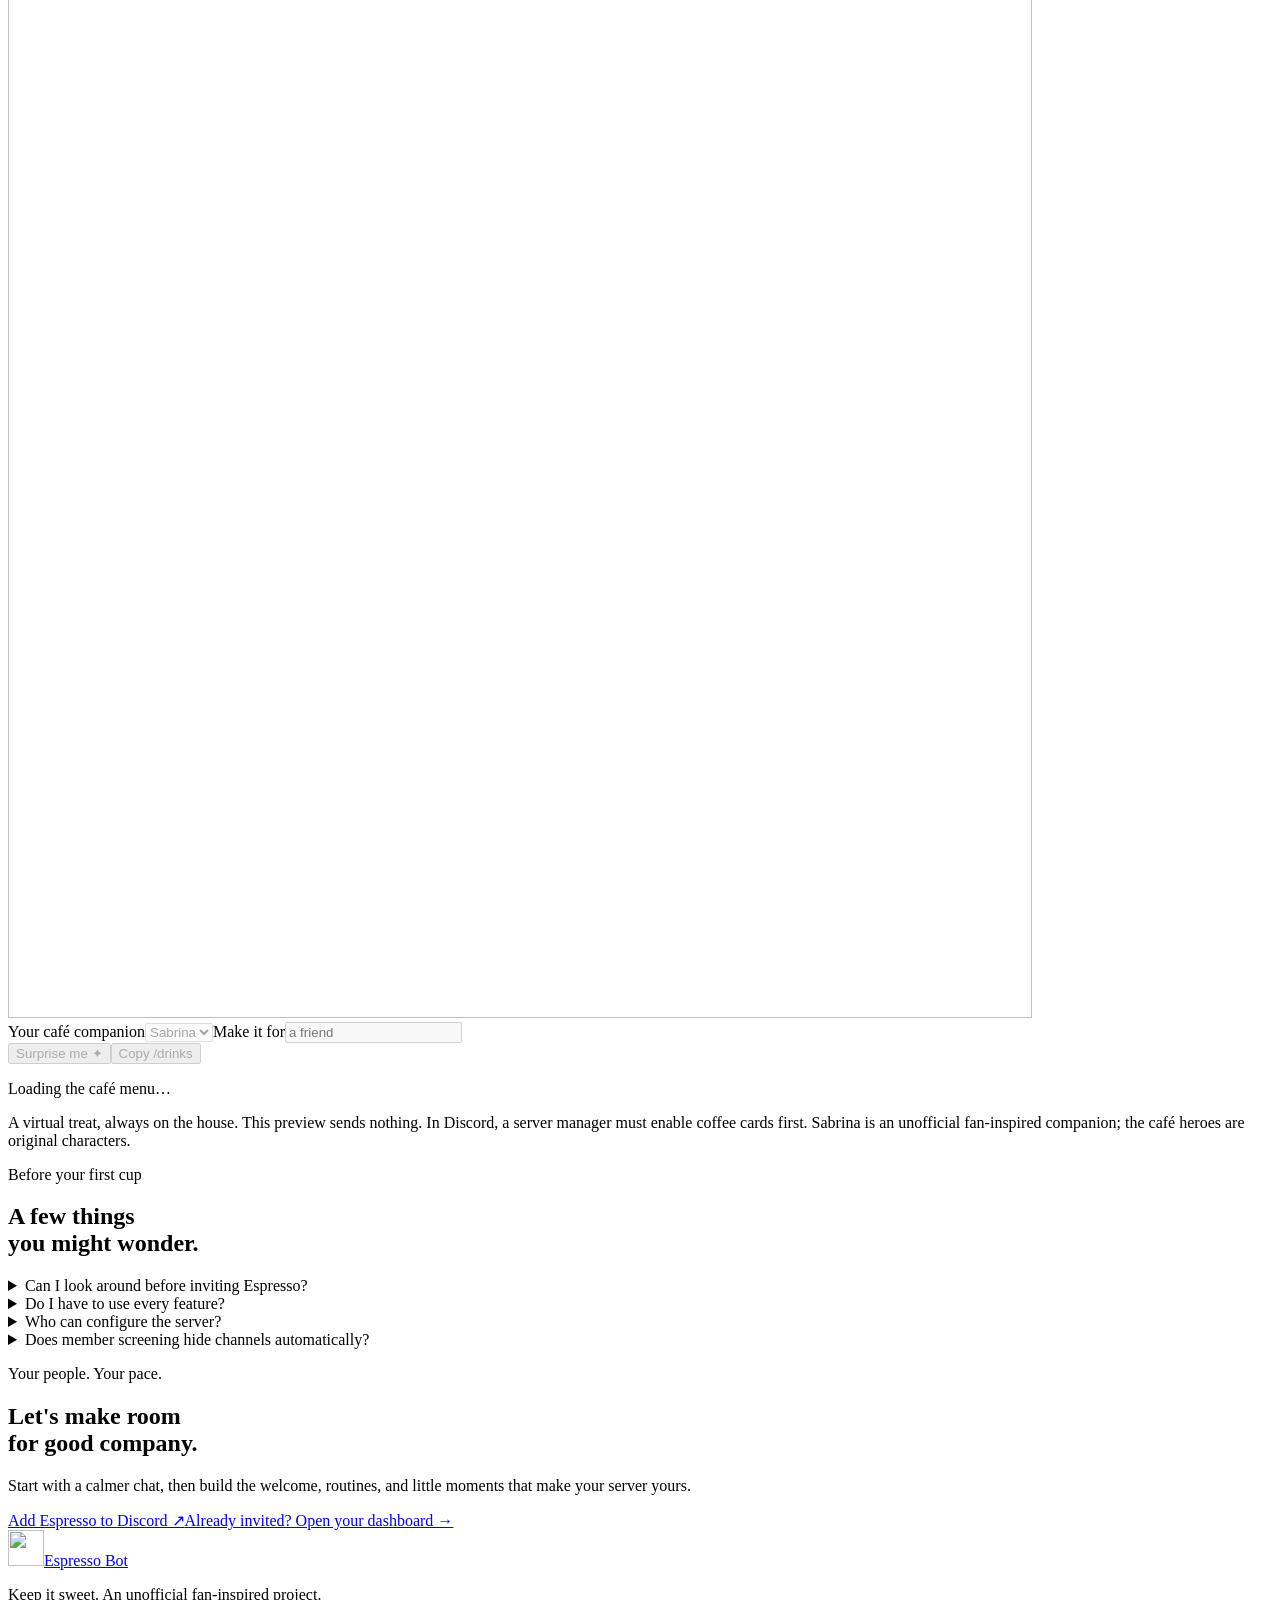
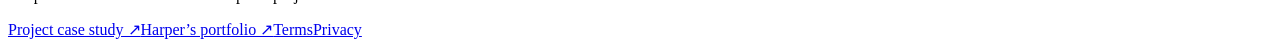
==== commit 9270ef8d: "Add a beverage menu and illustrated cafe cards; remove artwork prompt notes" ====
--- a/espresso/public/index.html
+++ b/espresso/public/index.html
@@ -6,7 +6,7 @@
   <meta name="description" content="Make room for good company. Espresso brings configurable Discord moderation, member verification, role templates, staff tools, tickets, events, and community features together.">
   <link rel="icon" href="/assets/favicon.svg" type="image/svg+xml">
   <meta name="theme-color" content="#180d1f">
-  <link rel="stylesheet" href="/assets/styles.css"><link rel="stylesheet" href="/assets/brand.css"><link rel="stylesheet" href="/assets/home.css"><script src="/assets/ambient.js" defer></script><script src="/assets/home.js" defer></script><link rel="stylesheet" href="/assets/muse.css"><script src="/assets/muse.js" defer></script>
+  <link rel="stylesheet" href="/assets/styles.css"><link rel="stylesheet" href="/assets/brand.css"><link rel="stylesheet" href="/assets/home.css"><script src="/assets/ambient.js" defer></script><script src="/assets/home.js" defer></script><link rel="stylesheet" href="/assets/muse.css"><link rel="stylesheet" href="/assets/coffee-cards.css"><script src="/assets/coffee-cards.js" defer></script><script src="/assets/muse.js" defer></script>
 </head>
 <body class="home-page espresso-artwork">
   <div class="side-coffee" aria-hidden="true"><img src="/assets/coffee-logo.png" width="150" height="150" alt="" decoding="async"></div>
@@ -14,7 +14,7 @@
   <a class="skip-link" href="#main">Skip to content</a>
   <header class="site-header"><div class="wrap header-inner">
     <a class="brand" href="/" aria-label="Espresso Bot home"><img class="brand-mark" src="/assets/coffee-logo.png" width="48" height="48" alt=""> Espresso Bot</a>
-    <nav class="site-nav" aria-label="Main navigation"><a href="#features">Features</a><a href="#community-hub-guide">Community</a><a href="#how-it-works">Get started</a><a href="/auth/discord" class="nav-signin">Sign in with Discord <span aria-hidden="true">↗</span></a></nav>
+    <nav class="site-nav" aria-label="Main navigation"><a href="#features">Features</a><a href="#cafe-menu">Café menu</a><a href="#community-hub-guide">Community</a><a href="#how-it-works">Get started</a><a href="/auth/discord" class="nav-signin">Sign in with Discord <span aria-hidden="true">↗</span></a></nav>
   </div></header>
   <main id="main">
     <div class="wrap"><p id="notice" class="notice" role="status" hidden></p></div>
@@ -73,6 +73,16 @@
       <div class="blend-copy"><p class="eyebrow">Brewed your way</p><h2 id="blend-heading">Find your<br><em>house blend.</em></h2><p class="muted">A quiet corner or a very lively group chat? Start with a little inspiration for your server's pace.</p><div class="blend-options" role="group" aria-label="Choose an example moderation recipe"><button class="blend-option" type="button" data-blend="cozy" aria-pressed="false">Cozy corner</button><button class="blend-option selected" type="button" data-blend="balanced" aria-pressed="true">A little of both</button><button class="blend-option" type="button" data-blend="busy" aria-pressed="false">Busy hangout</button></div><p class="blend-explainer small muted">Example recipes, just for exploring. Open the panel to set your own values; nothing here changes a server.</p><a class="button button-primary" href="/preview">Brew your setup <span aria-hidden="true">↗</span></a></div>
       <div class="blend-receipt" aria-live="polite" aria-atomic="true"><div class="receipt-heading"><img src="/assets/coffee-logo.png" width="54" height="54" alt=""><span>ESPRESSO<br><small>THE HOUSE SPECIAL</small></span><span aria-hidden="true">✦</span></div><p class="receipt-name" id="blend-name">The balanced blend</p><p class="receipt-description" id="blend-description">A little room to chat. A clear line when it gets noisy.</p><dl class="receipt-lines"><div><dt>Spam threshold</dt><dd id="blend-limit">6 messages / 8 sec</dd></div><div><dt>Warning threshold</dt><dd id="blend-warnings">3 in 24 hours</dd></div><div><dt>Timeout</dt><dd id="blend-timeout">10 minutes</dd></div><div><dt>Unwanted invites</dt><dd>Filtered out</dd></div></dl><p class="receipt-total">GOOD COMPANY <span>On the house.</span></p><p class="receipt-footnote">Your rules. Your people. Your Espresso.</p></div>
     </section>
+    <section class="wrap section cafe-menu-section" id="cafe-menu" aria-labelledby="cafe-menu-heading">
+      <div class="cafe-menu-heading"><p class="eyebrow">A little treat. A familiar face.</p><h2 id="cafe-menu-heading">Good company,<br><em>by the cup.</em></h2><p>Send a friend their usual, find a new favorite, or bring a little cocoa comfort. Pick a real café drink and a character to keep it company.</p></div>
+      <div class="cafe-menu-layout">
+        <div><div class="drink-filters" role="group" aria-label="Filter the beverage menu"><button type="button" data-drink-filter="all" aria-pressed="true" data-menu-control disabled>The whole menu</button><button type="button" data-drink-filter="coffee" aria-pressed="false" data-menu-control disabled>Coffee</button><button type="button" data-drink-filter="cocoa" aria-pressed="false" data-menu-control disabled>Cocoa</button><button type="button" data-drink-filter="tea" aria-pressed="false" data-menu-control disabled>Tea &amp; matcha</button></div><div class="drink-list" id="drink-list" aria-label="Choose your drink"><p class="muted">Espresso, cappuccino, latte, mocha, cold brew, hot chocolate, chai, matcha, and more. Use /drinks in Discord to browse the menu.</p></div></div>
+        <div class="drink-stage"><label class="drink-mobile-picker" for="drink-mobile-choice">Your drink<select id="drink-mobile-choice" data-menu-control disabled><option value="caramel-latte">Caramel latte</option></select></label><div id="drink-card-demo" class="drink-card" aria-live="polite" aria-atomic="true"><div class="drink-card-copy"><p class="drink-card-eyebrow">A LITTLE GOOD COMPANY</p><h3>A little pick-me-up ☕</h3><p class="drink-card-message">You brought a friend a caramel latte.<br>Made with a little kindness.</p><p class="drink-card-order">☕ Caramel latte</p><p class="drink-card-note">Espresso, steamed milk, and caramel.</p></div><img class="drink-card-character" src="/assets/sabrina-muse-v1.png" width="1024" height="1536" alt="" loading="lazy" decoding="async"></div>
+          <div class="field-grid"><label for="drink-character">Your café companion<select id="drink-character" data-menu-control disabled><option value="sabrina">Sabrina</option></select></label><label for="drink-recipient">Make it for<input id="drink-recipient" type="text" maxlength="32" placeholder="a friend" autocomplete="off" data-menu-control disabled></label></div>
+          <div class="actions"><button id="drink-surprise" class="button" type="button" data-menu-control disabled>Surprise me ✦</button><button id="drink-copy-command" class="button button-primary" type="button" data-menu-control disabled>Copy /drinks</button></div><p id="drink-menu-status" class="drink-menu-status" role="status">Loading the café menu…</p><p class="drink-stage-note">A virtual treat, always on the house. This preview sends nothing. In Discord, a server manager must enable coffee cards first. Sabrina is an unofficial fan-inspired companion; the café heroes are original characters.</p><noscript><p class="drink-stage-note">The interactive preview needs JavaScript. You can still use /drinks in Discord.</p></noscript>
+        </div>
+      </div>
+    </section>
     <section class="wrap section home-faq" id="questions" aria-labelledby="faq-heading"><div><p class="eyebrow">Before your first cup</p><h2 id="faq-heading">A few things<br>you might wonder.</h2></div><div class="faq-list"><details><summary>Can I look around before inviting Espresso?</summary><p>Yes. The public panel preview uses example servers and activity. You can explore the controls without changing a real Discord server.</p></details><details><summary>Do I have to use every feature?</summary><p>No. Choose what each server needs. Moderation, screening, roles, and community features have their own controls. The guided setup helps you start small.</p></details><details><summary>Who can configure the server?</summary><p>Owners and members with Manage Server or Administrator can configure it. Moderators with Moderate Members have a limited Staff desk. Role changes also require the relevant Manage Roles permission and role placement.</p></details><details><summary>Does member screening hide channels automatically?</summary><p>Prepare channel permissions in Discord first: keep the entry channel visible and grant protected access to your Verified role. Espresso withholds that role until your configured checks pass; it does not rewrite your channel permissions or remove existing roles.</p></details></div></section>
     <section class="wrap home-final" aria-labelledby="final-heading"><p class="eyebrow">Your people. Your pace.</p><h2 id="final-heading">Let's make room<br>for good company.</h2><p>Start with a calmer chat, then build the welcome, routines, and little moments that make your server yours.</p><div class="actions"><a class="button button-primary" href="/invite">Add Espresso to Discord ↗</a><a class="button" href="/auth/discord">Already invited? Open your dashboard →</a></div></section>
   </main>
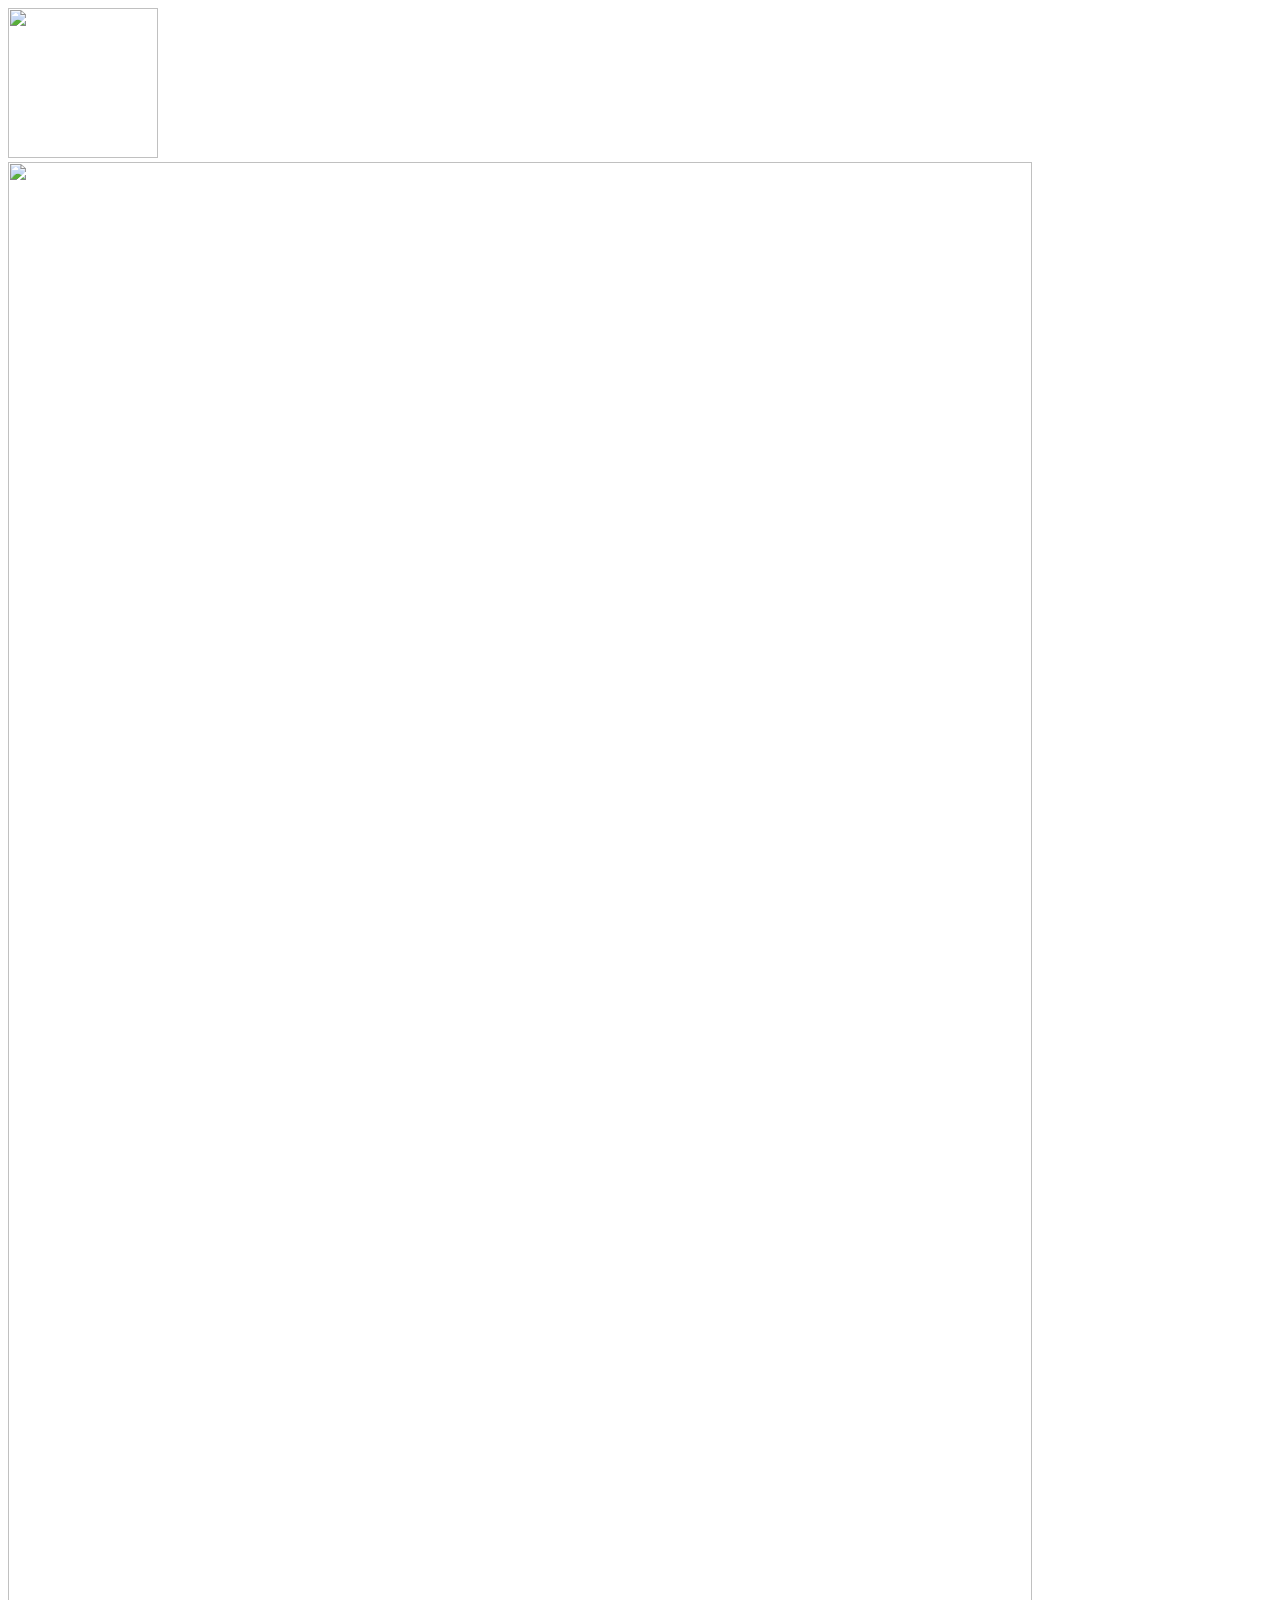
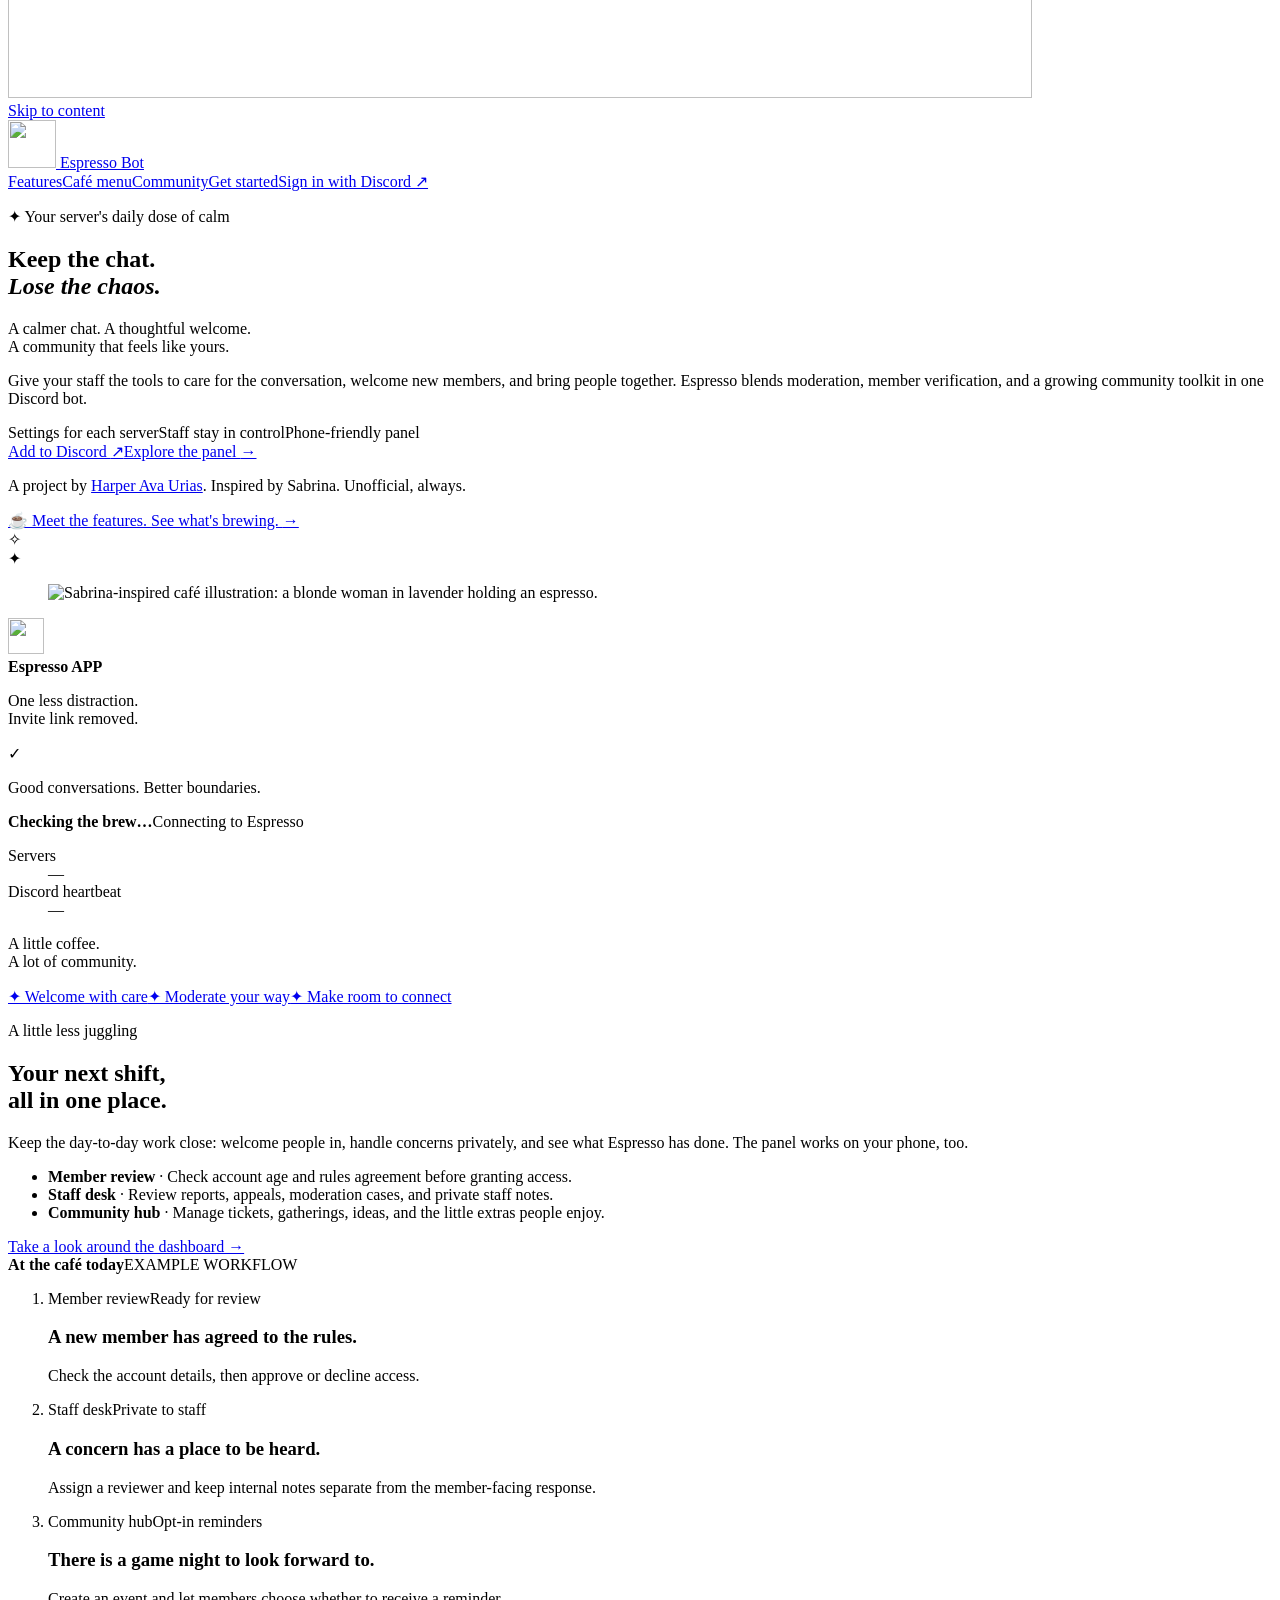
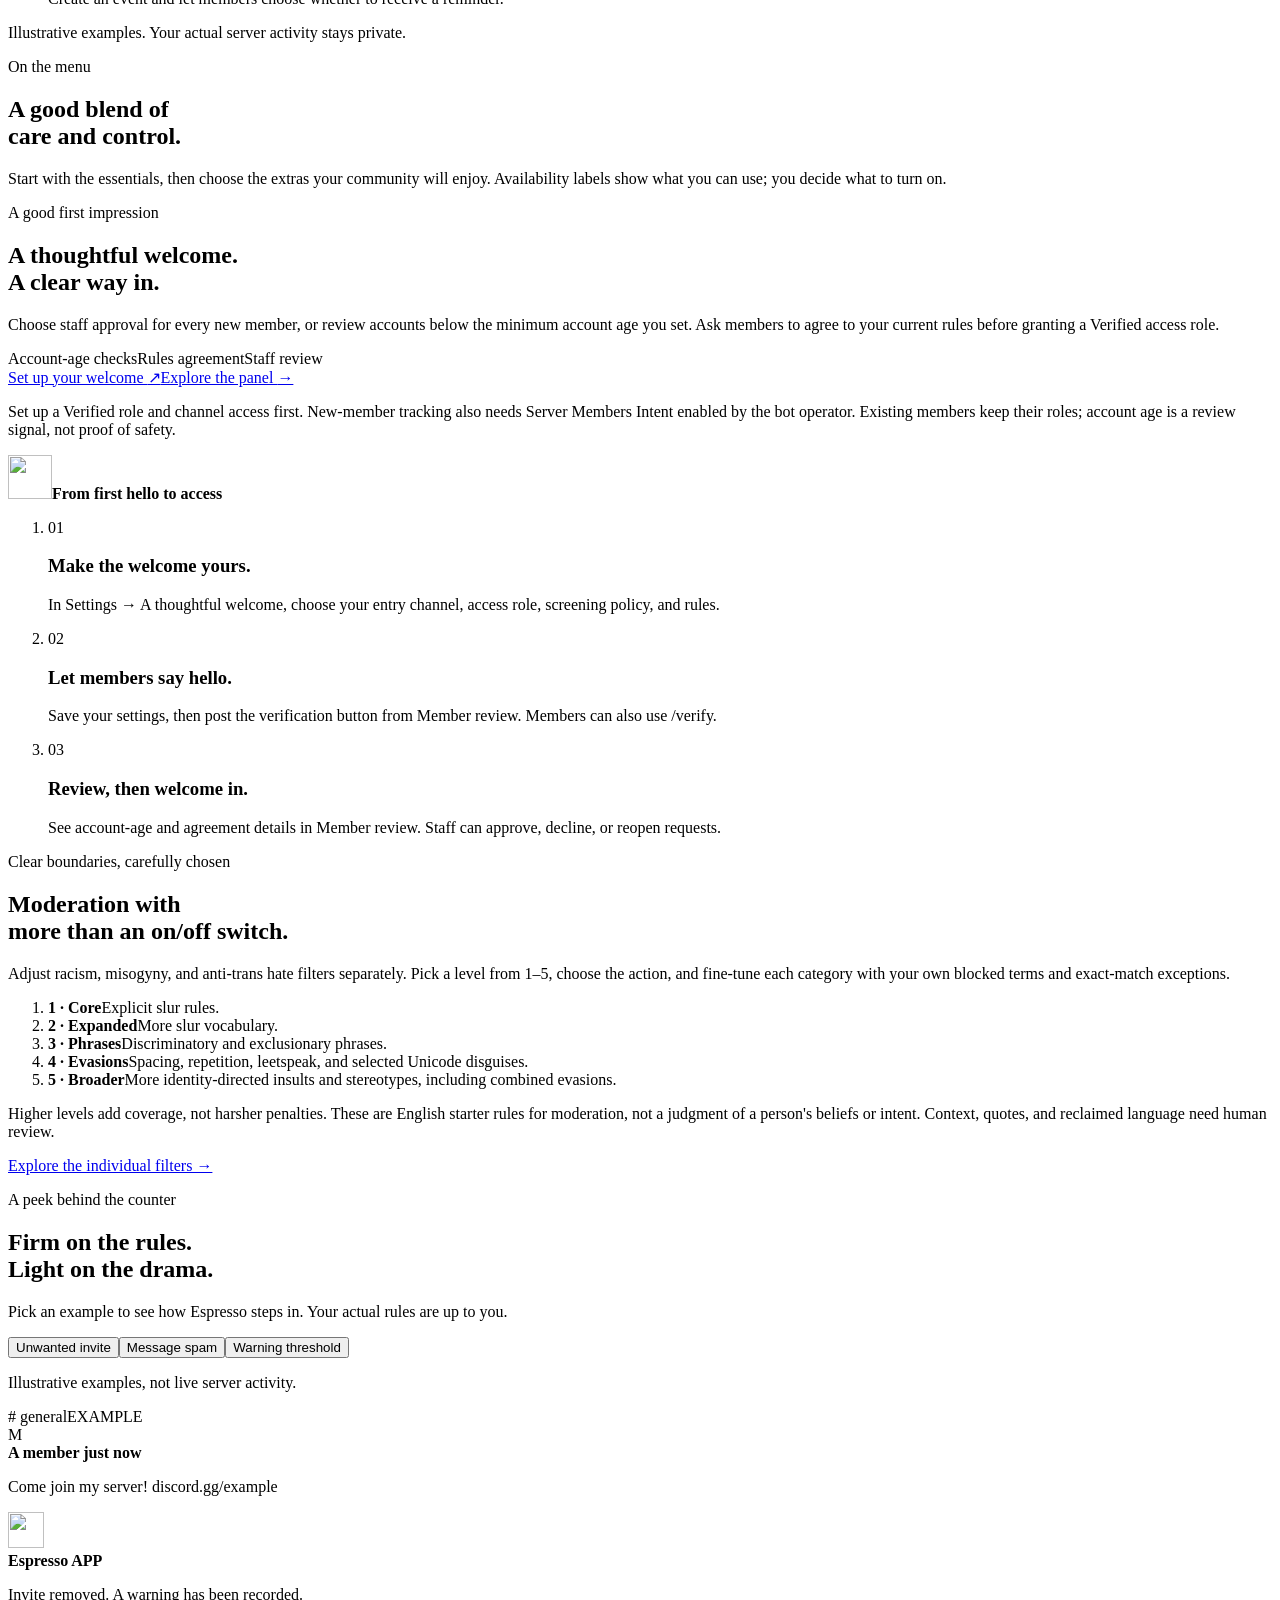
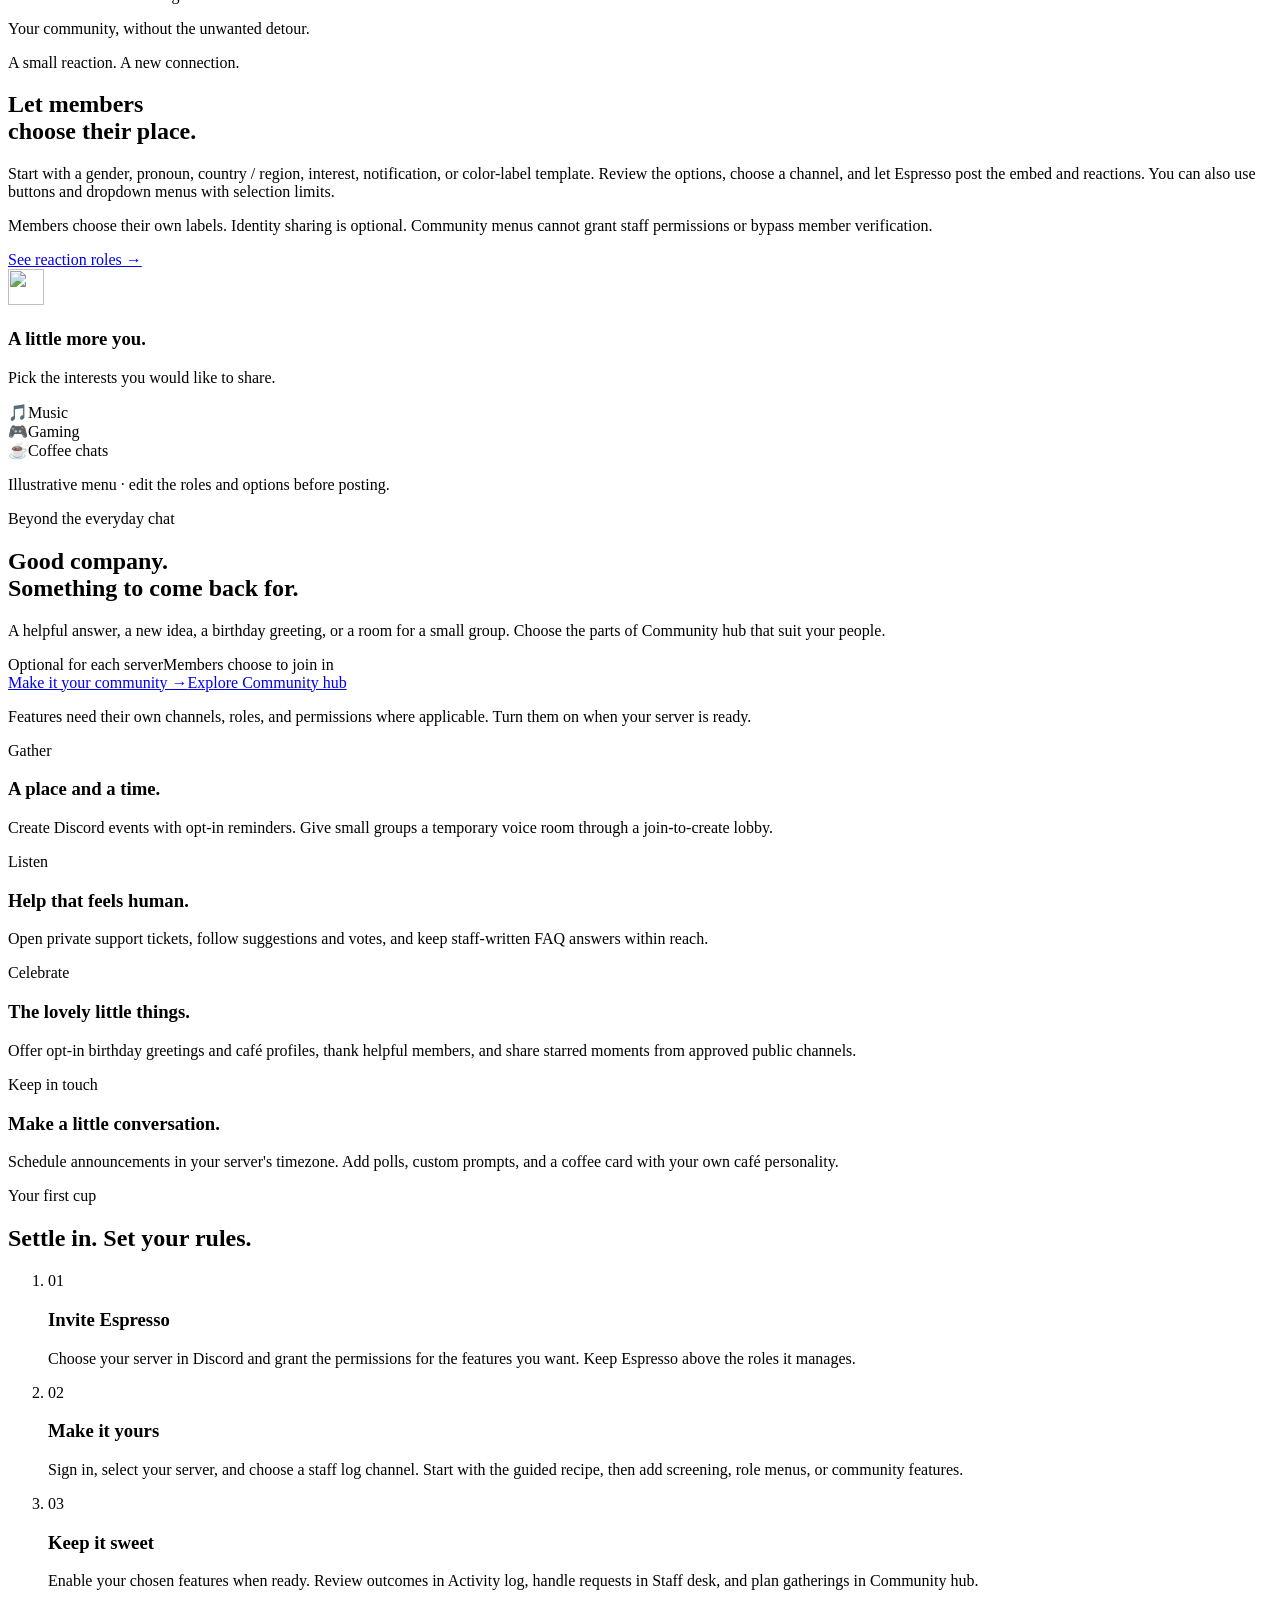
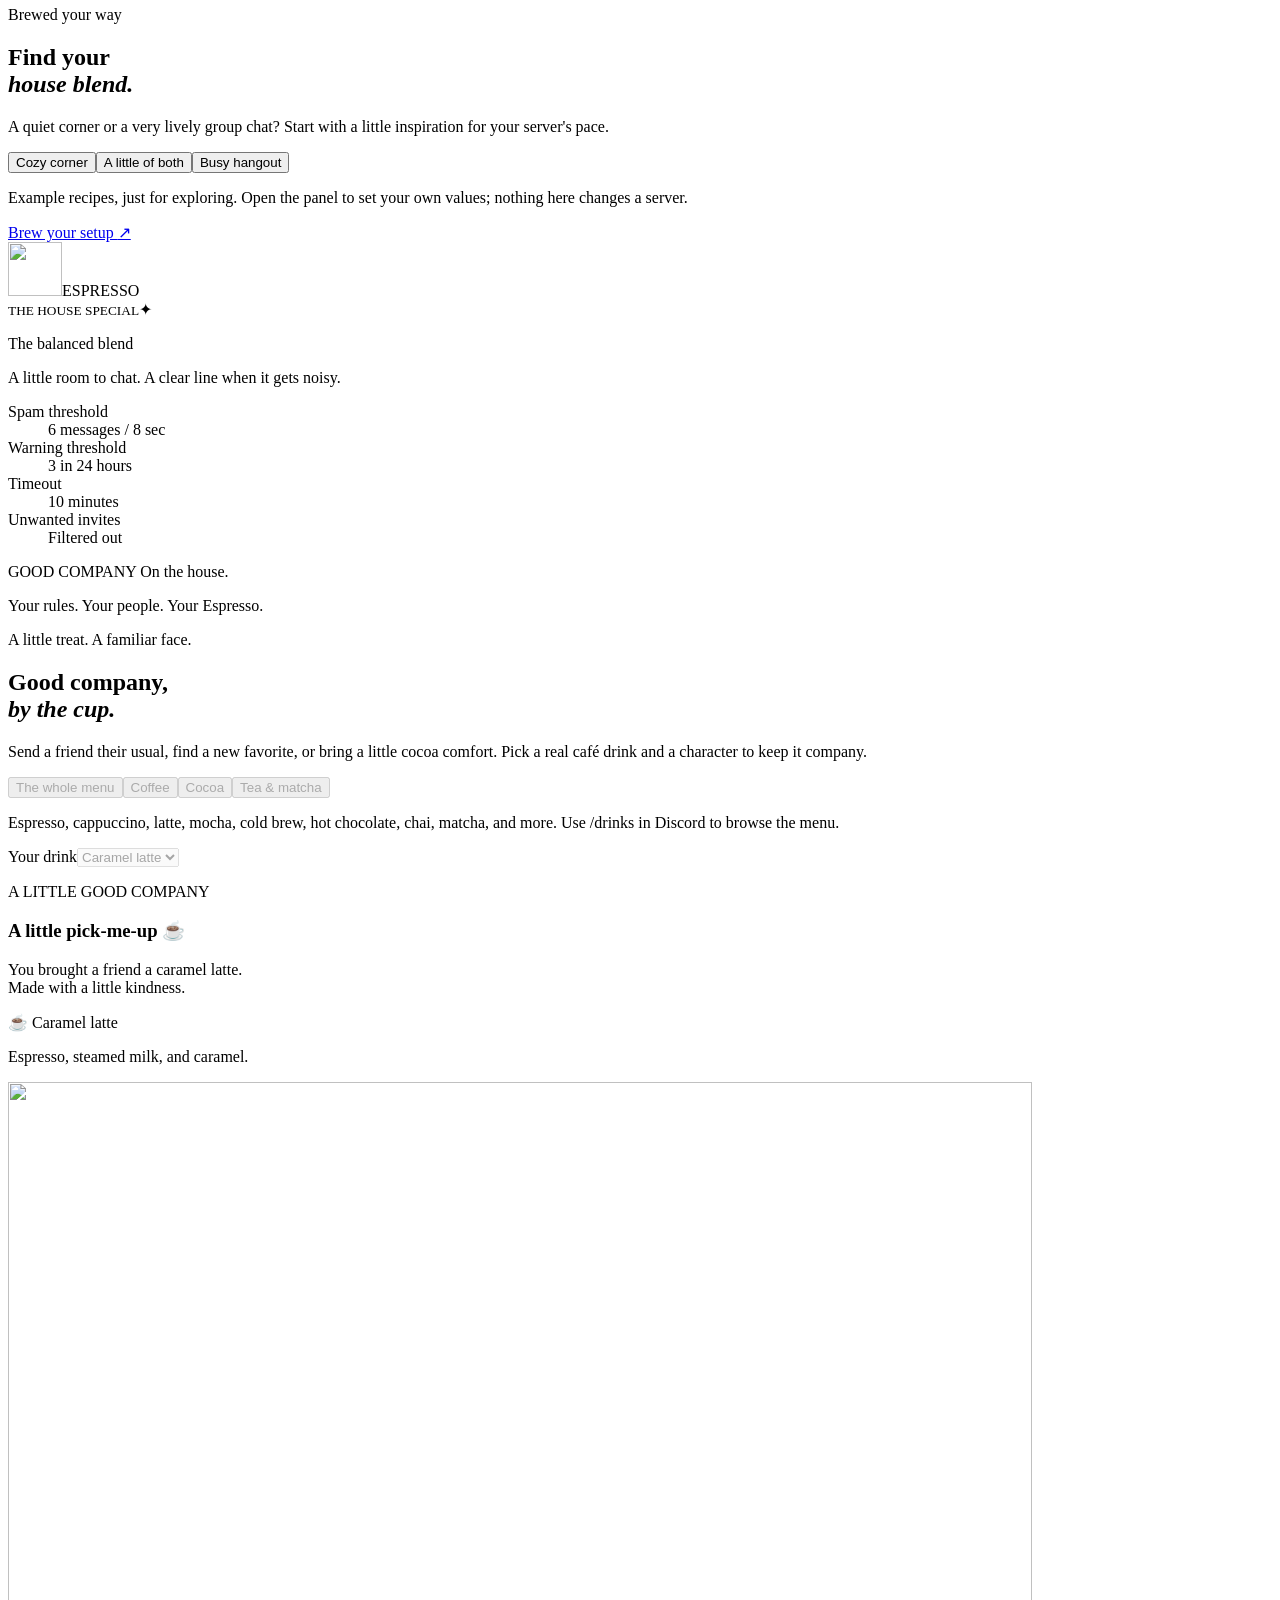
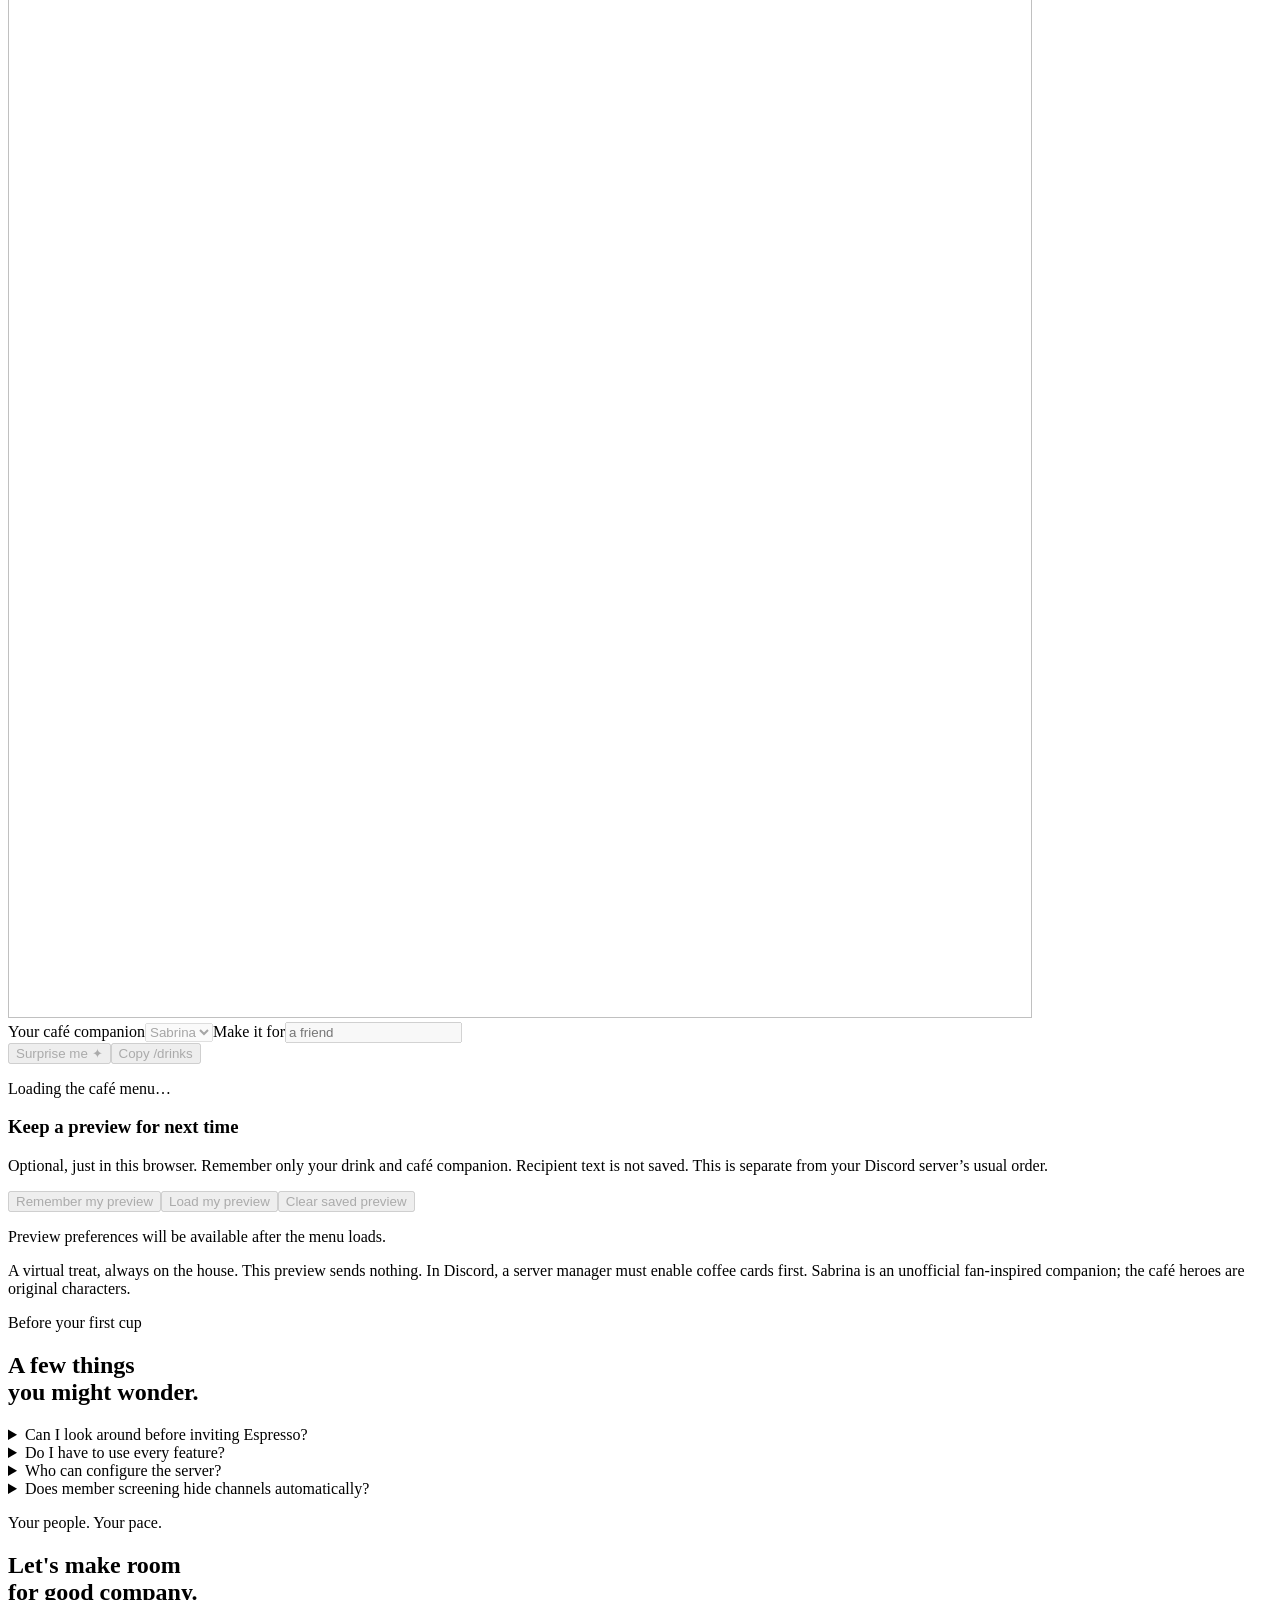
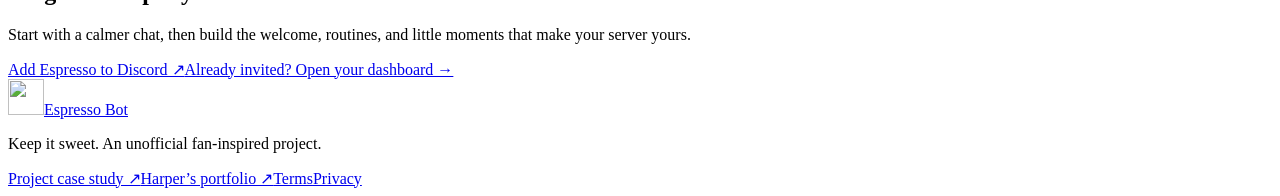
==== commit a3356965: "Add private usual orders and optional saved cafe previews" ====
--- a/espresso/public/index.html
+++ b/espresso/public/index.html
@@ -6,7 +6,7 @@
   <meta name="description" content="Make room for good company. Espresso brings configurable Discord moderation, member verification, role templates, staff tools, tickets, events, and community features together.">
   <link rel="icon" href="/assets/favicon.svg" type="image/svg+xml">
   <meta name="theme-color" content="#180d1f">
-  <link rel="stylesheet" href="/assets/styles.css"><link rel="stylesheet" href="/assets/brand.css"><link rel="stylesheet" href="/assets/home.css"><script src="/assets/ambient.js" defer></script><script src="/assets/home.js" defer></script><link rel="stylesheet" href="/assets/muse.css"><link rel="stylesheet" href="/assets/coffee-cards.css"><script src="/assets/coffee-cards.js" defer></script><script src="/assets/muse.js" defer></script>
+  <link rel="stylesheet" href="/assets/styles.css"><link rel="stylesheet" href="/assets/brand.css"><link rel="stylesheet" href="/assets/home.css"><script src="/assets/ambient.js" defer></script><script src="/assets/home.js" defer></script><link rel="stylesheet" href="/assets/muse.css"><link rel="stylesheet" href="/assets/coffee-cards.css?v=usual-orders-1"><script src="/assets/coffee-cards.js?v=usual-orders-1" defer></script><script src="/assets/muse.js" defer></script>
 </head>
 <body class="home-page espresso-artwork">
   <div class="side-coffee" aria-hidden="true"><img src="/assets/coffee-logo.png" width="150" height="150" alt="" decoding="async"></div>
@@ -79,7 +79,9 @@
         <div><div class="drink-filters" role="group" aria-label="Filter the beverage menu"><button type="button" data-drink-filter="all" aria-pressed="true" data-menu-control disabled>The whole menu</button><button type="button" data-drink-filter="coffee" aria-pressed="false" data-menu-control disabled>Coffee</button><button type="button" data-drink-filter="cocoa" aria-pressed="false" data-menu-control disabled>Cocoa</button><button type="button" data-drink-filter="tea" aria-pressed="false" data-menu-control disabled>Tea &amp; matcha</button></div><div class="drink-list" id="drink-list" aria-label="Choose your drink"><p class="muted">Espresso, cappuccino, latte, mocha, cold brew, hot chocolate, chai, matcha, and more. Use /drinks in Discord to browse the menu.</p></div></div>
         <div class="drink-stage"><label class="drink-mobile-picker" for="drink-mobile-choice">Your drink<select id="drink-mobile-choice" data-menu-control disabled><option value="caramel-latte">Caramel latte</option></select></label><div id="drink-card-demo" class="drink-card" aria-live="polite" aria-atomic="true"><div class="drink-card-copy"><p class="drink-card-eyebrow">A LITTLE GOOD COMPANY</p><h3>A little pick-me-up ☕</h3><p class="drink-card-message">You brought a friend a caramel latte.<br>Made with a little kindness.</p><p class="drink-card-order">☕ Caramel latte</p><p class="drink-card-note">Espresso, steamed milk, and caramel.</p></div><img class="drink-card-character" src="/assets/sabrina-muse-v1.png" width="1024" height="1536" alt="" loading="lazy" decoding="async"></div>
           <div class="field-grid"><label for="drink-character">Your café companion<select id="drink-character" data-menu-control disabled><option value="sabrina">Sabrina</option></select></label><label for="drink-recipient">Make it for<input id="drink-recipient" type="text" maxlength="32" placeholder="a friend" autocomplete="off" data-menu-control disabled></label></div>
-          <div class="actions"><button id="drink-surprise" class="button" type="button" data-menu-control disabled>Surprise me ✦</button><button id="drink-copy-command" class="button button-primary" type="button" data-menu-control disabled>Copy /drinks</button></div><p id="drink-menu-status" class="drink-menu-status" role="status">Loading the café menu…</p><p class="drink-stage-note">A virtual treat, always on the house. This preview sends nothing. In Discord, a server manager must enable coffee cards first. Sabrina is an unofficial fan-inspired companion; the café heroes are original characters.</p><noscript><p class="drink-stage-note">The interactive preview needs JavaScript. You can still use /drinks in Discord.</p></noscript>
+          <div class="actions"><button id="drink-surprise" class="button" type="button" data-menu-control disabled>Surprise me ✦</button><button id="drink-copy-command" class="button button-primary" type="button" data-menu-control disabled>Copy /drinks</button></div><p id="drink-menu-status" class="drink-menu-status" role="status">Loading the café menu…</p>
+          <section class="drink-preview-preference" aria-labelledby="drink-preview-heading"><h3 id="drink-preview-heading">Keep a preview for next time</h3><p id="drink-preview-help">Optional, just in this browser. Remember only your drink and café companion. Recipient text is not saved. This is separate from your Discord server’s usual order.</p><div class="actions" aria-describedby="drink-preview-help"><button id="drink-remember-preview" class="button" type="button" disabled>Remember my preview</button><button id="drink-load-preview" class="button" type="button" disabled>Load my preview</button><button id="drink-clear-preview" class="button" type="button" disabled>Clear saved preview</button></div><p id="drink-preview-status" role="status">Preview preferences will be available after the menu loads.</p></section>
+          <p class="drink-stage-note">A virtual treat, always on the house. This preview sends nothing. In Discord, a server manager must enable coffee cards first. Sabrina is an unofficial fan-inspired companion; the café heroes are original characters.</p><noscript><p class="drink-stage-note">The interactive preview needs JavaScript. You can still use /drinks in Discord.</p></noscript>
         </div>
       </div>
     </section>
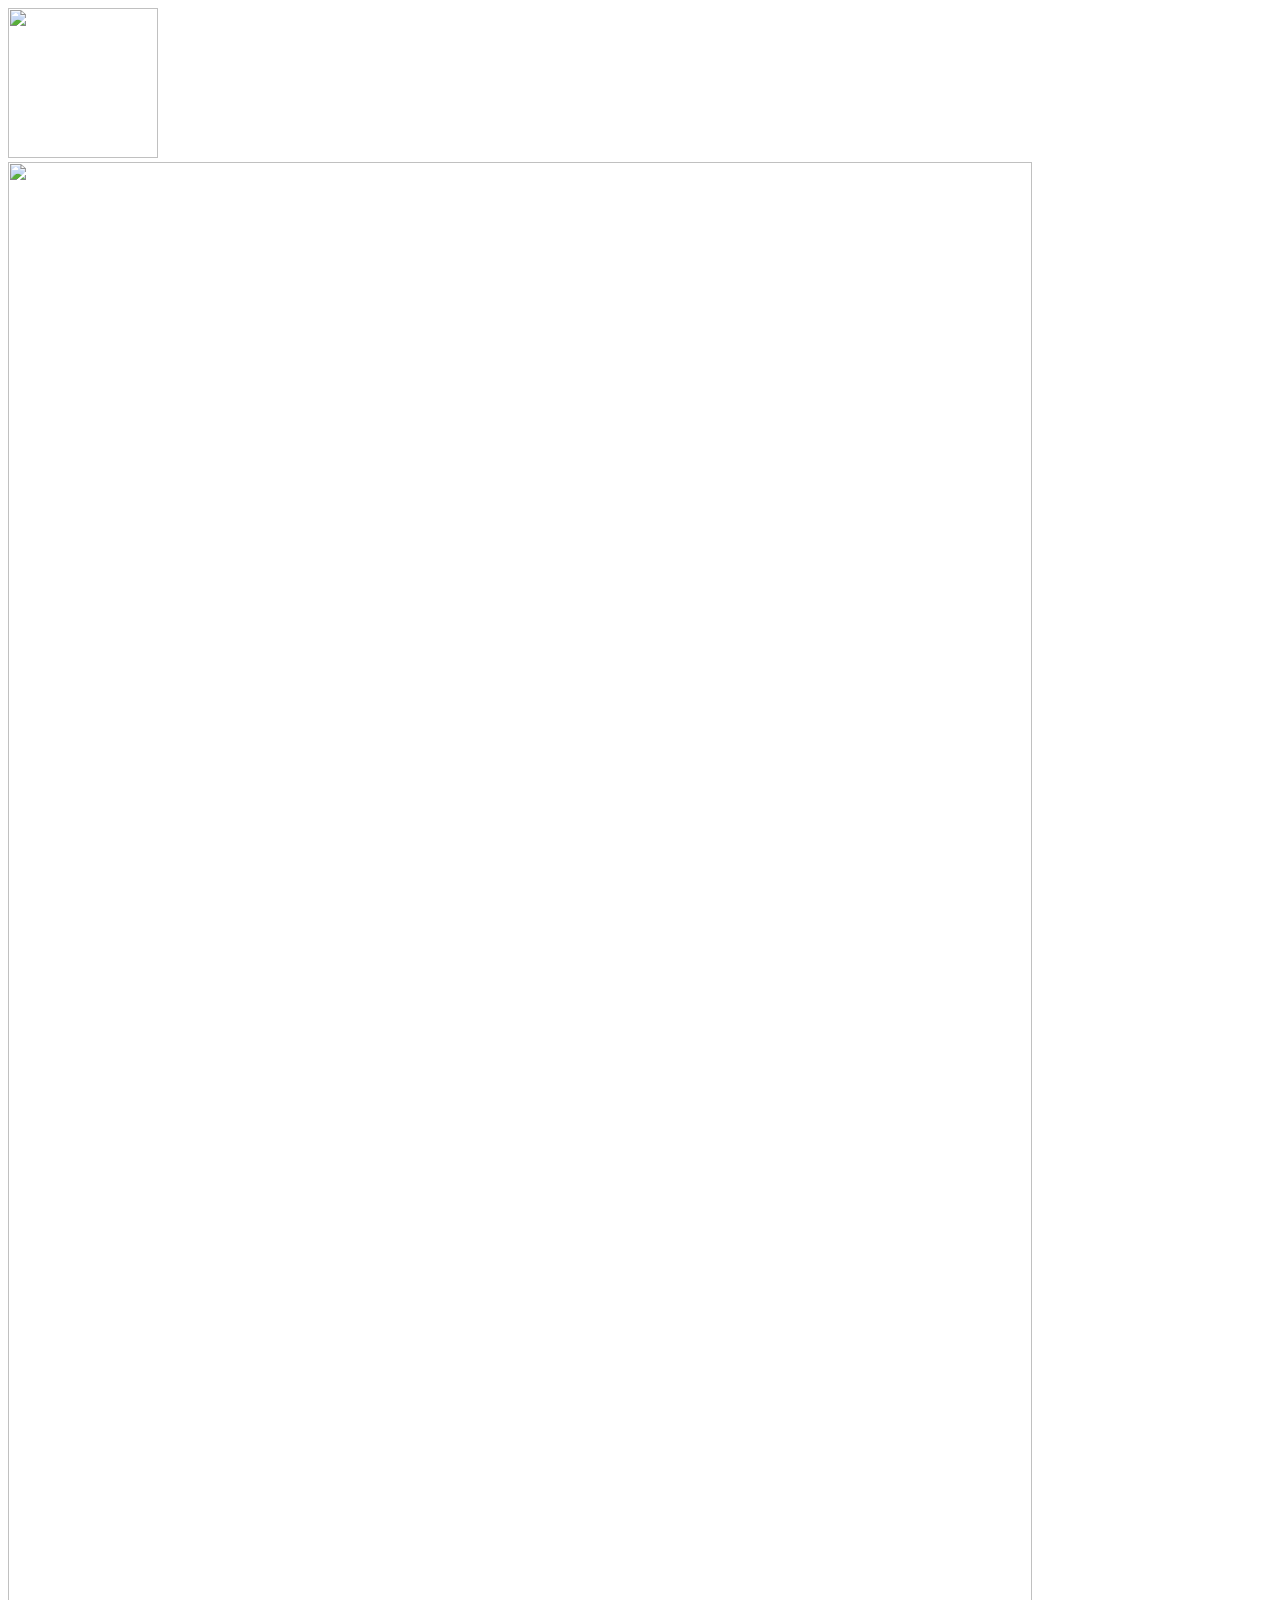
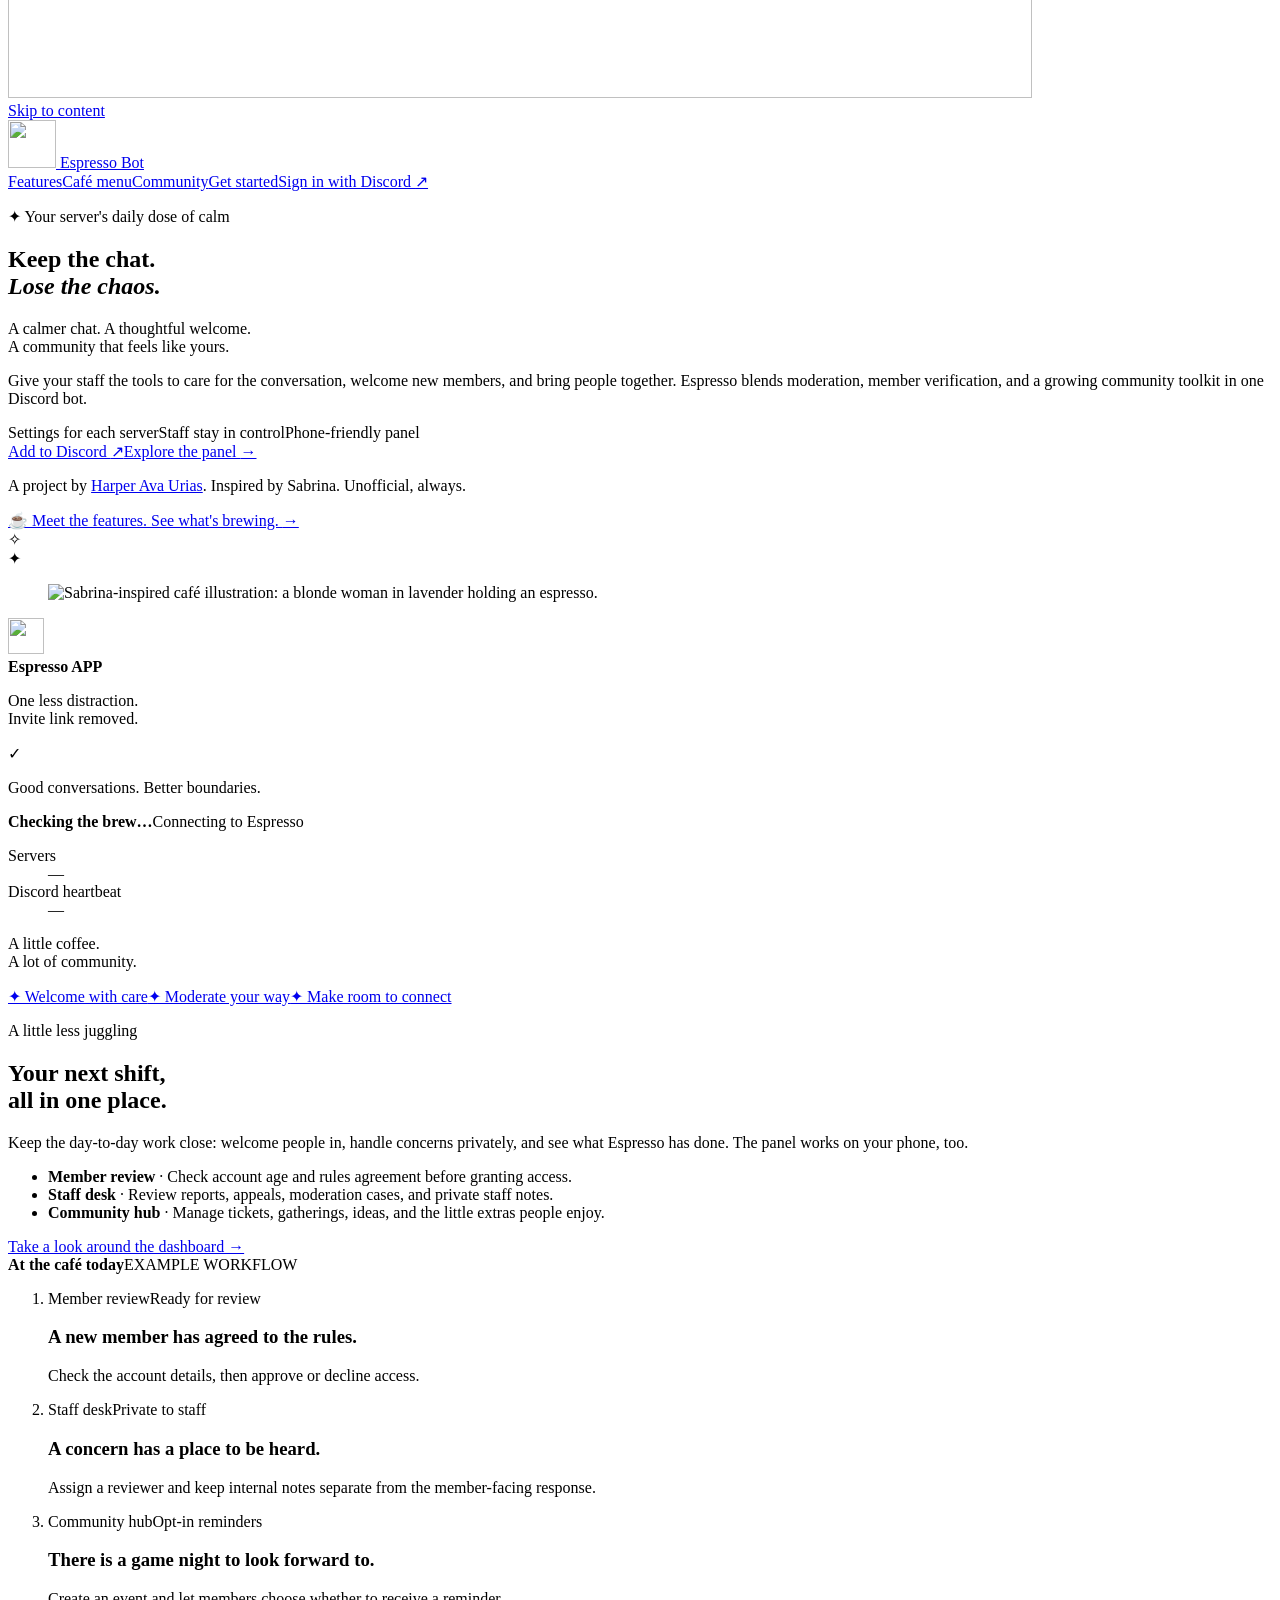
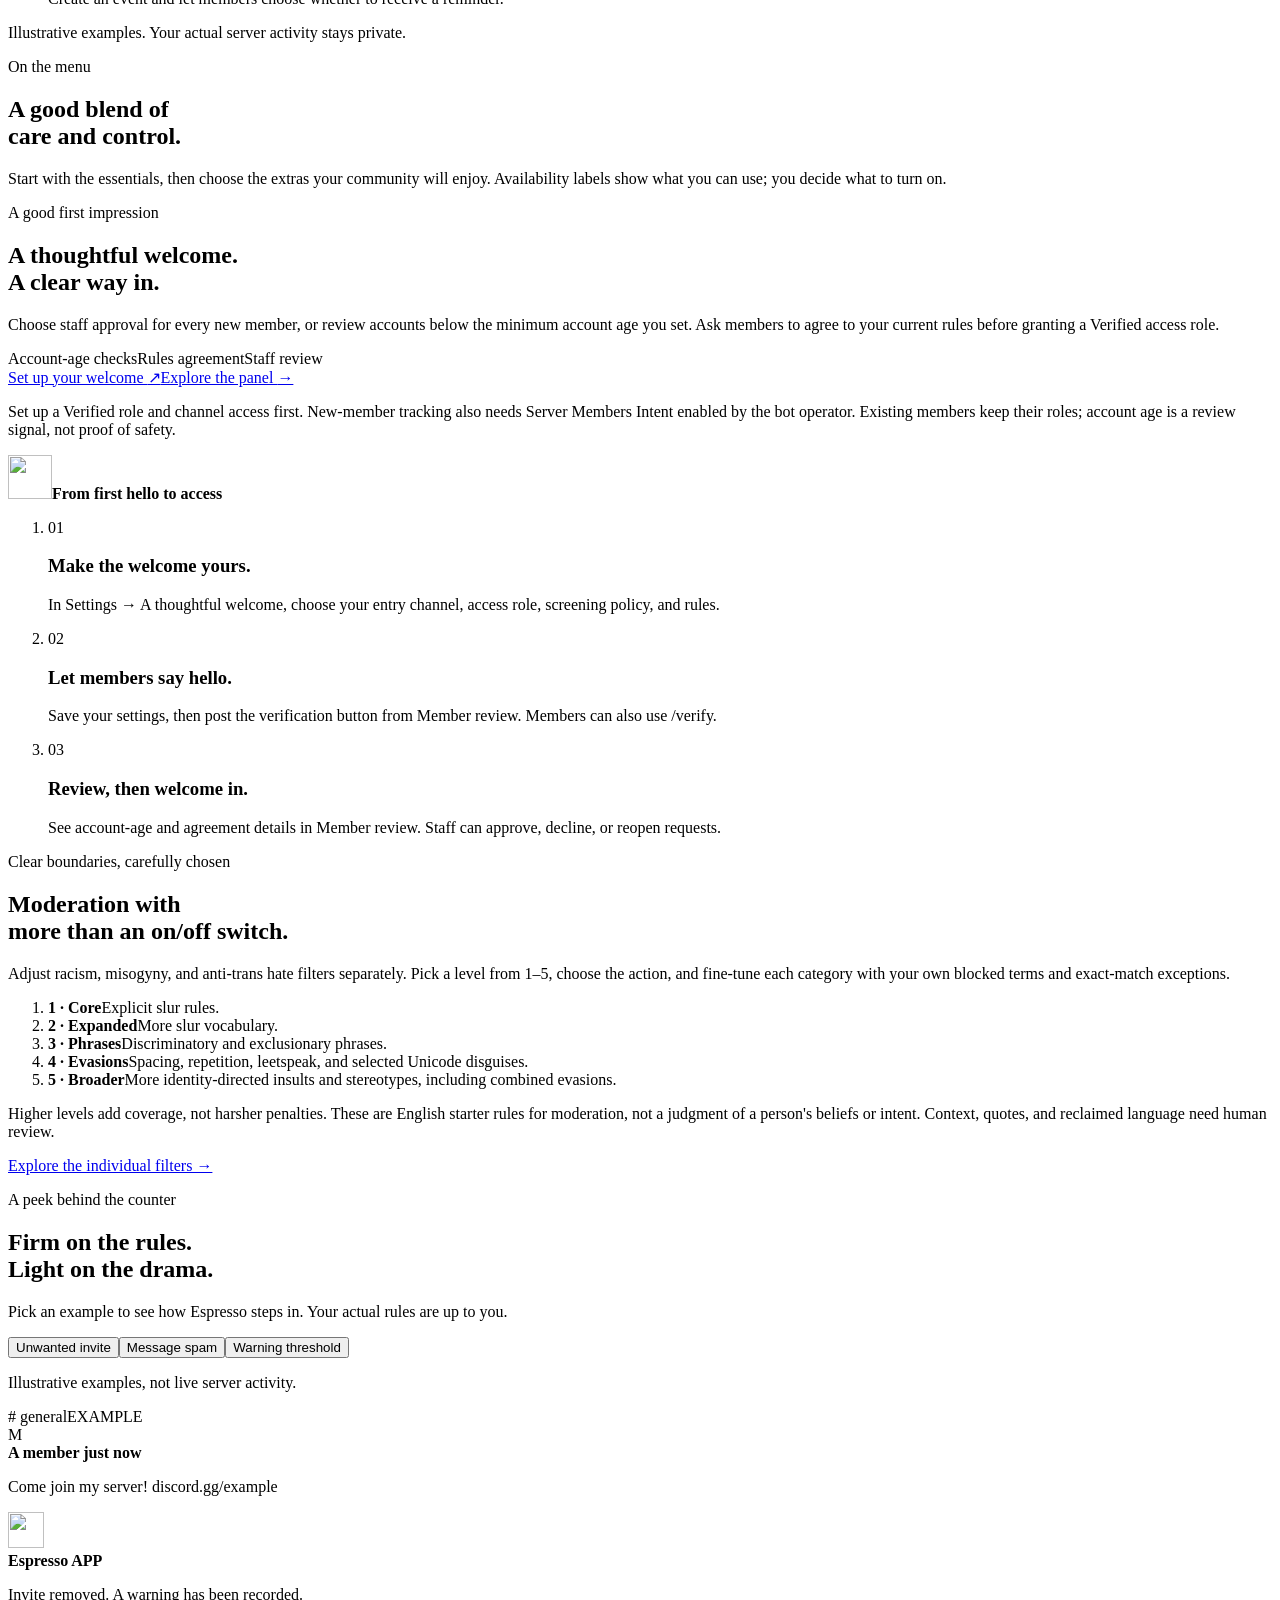
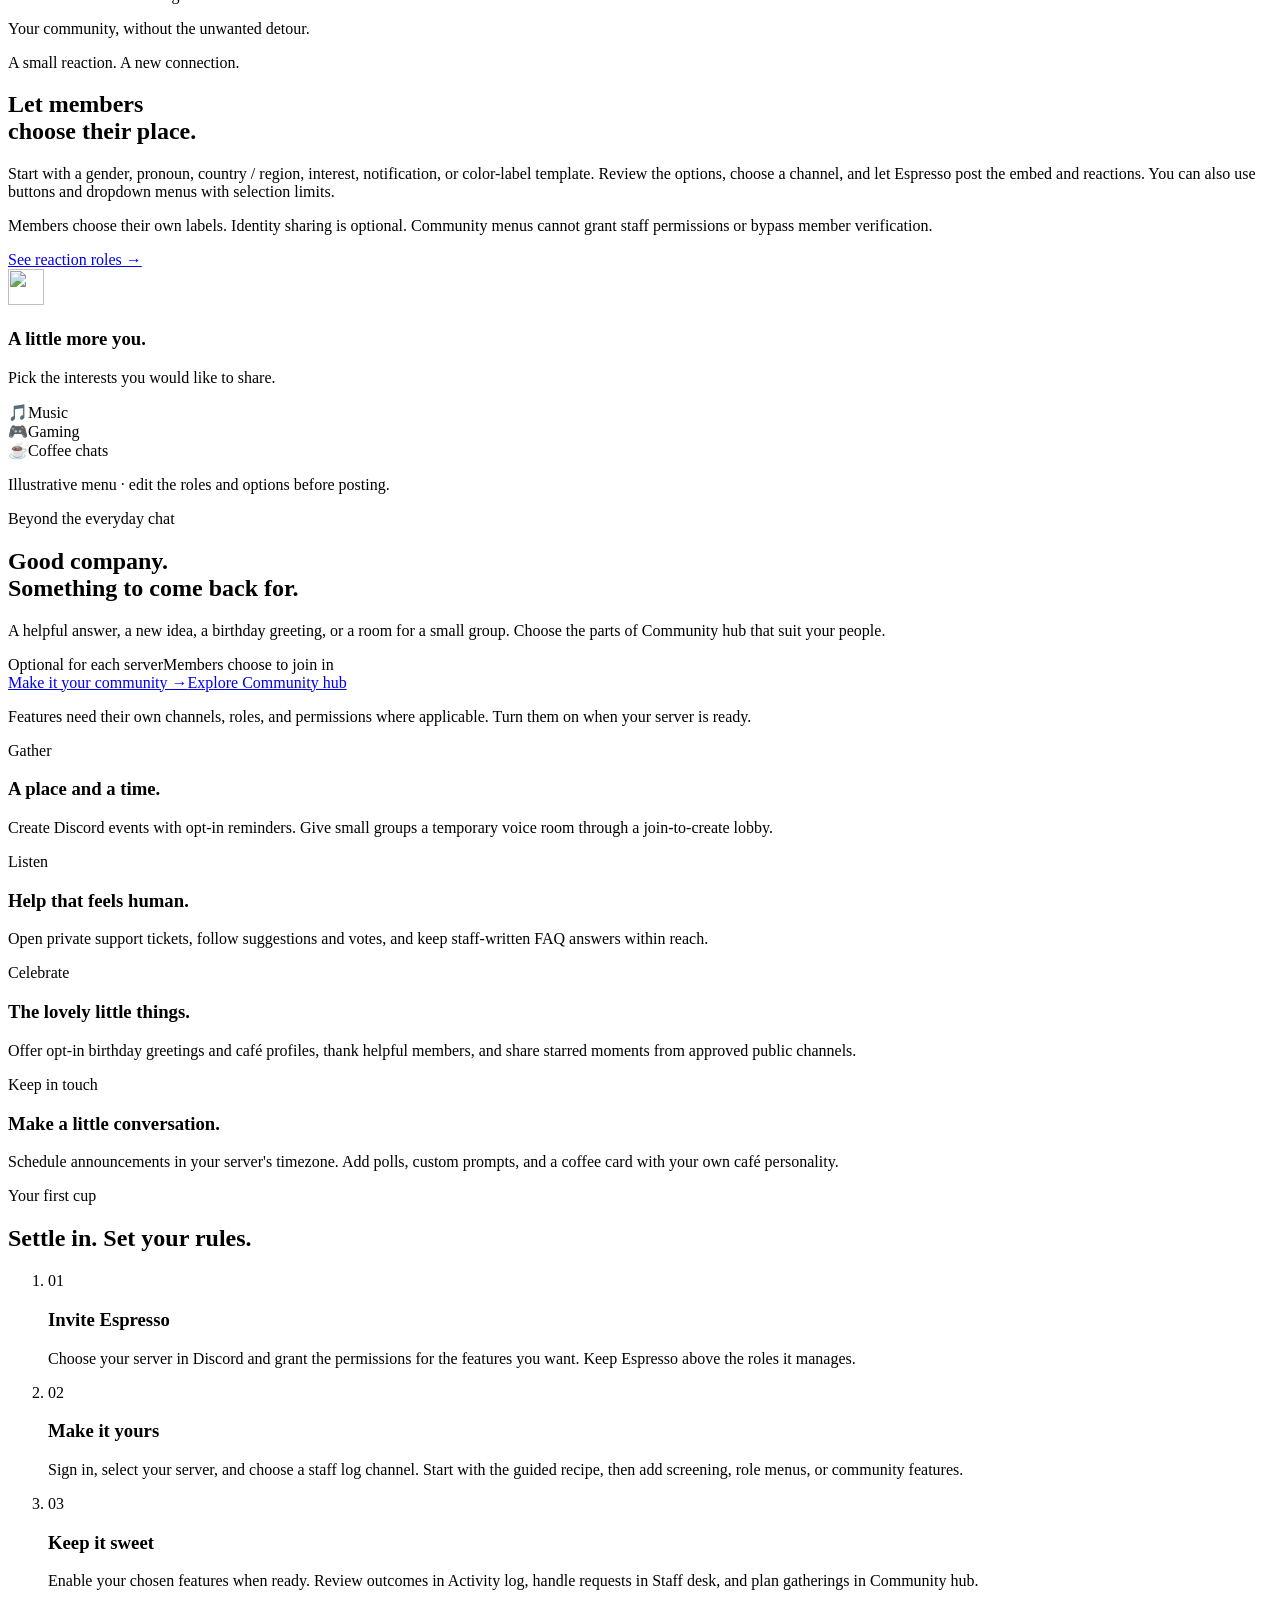
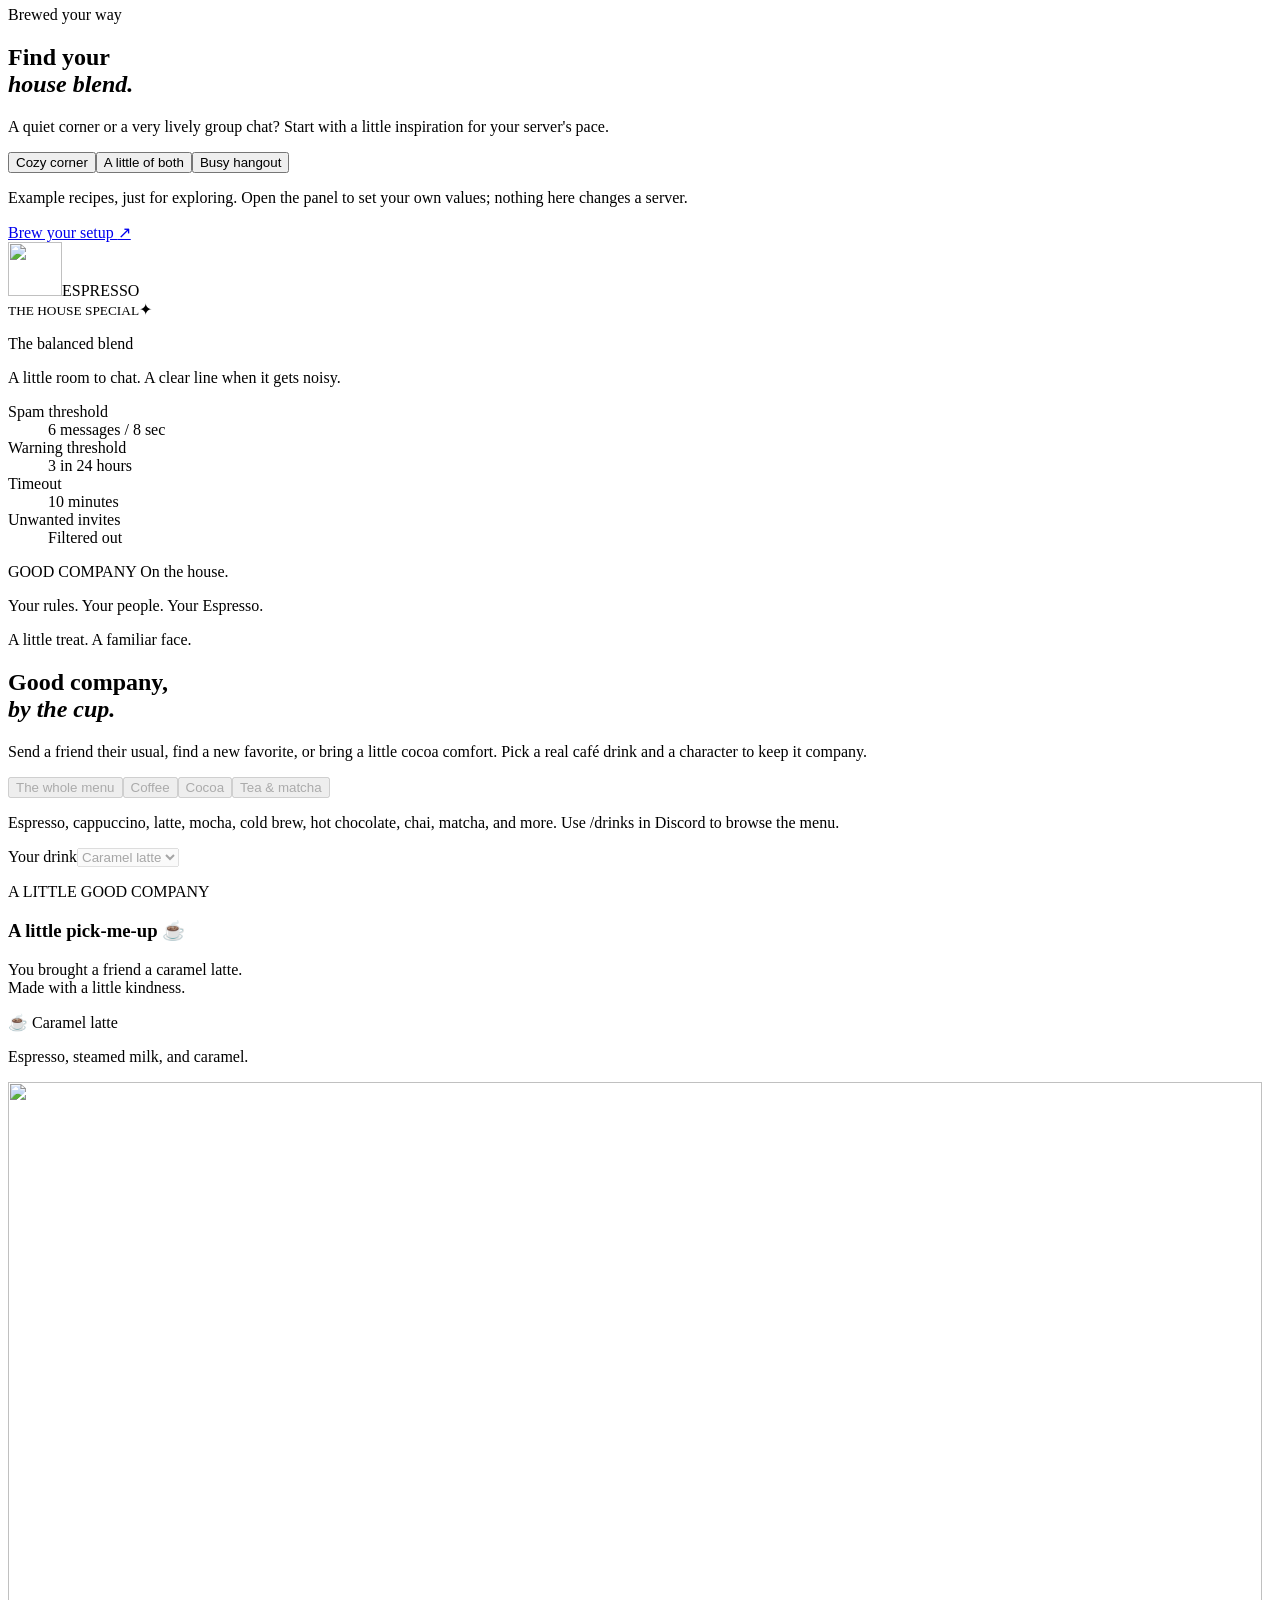
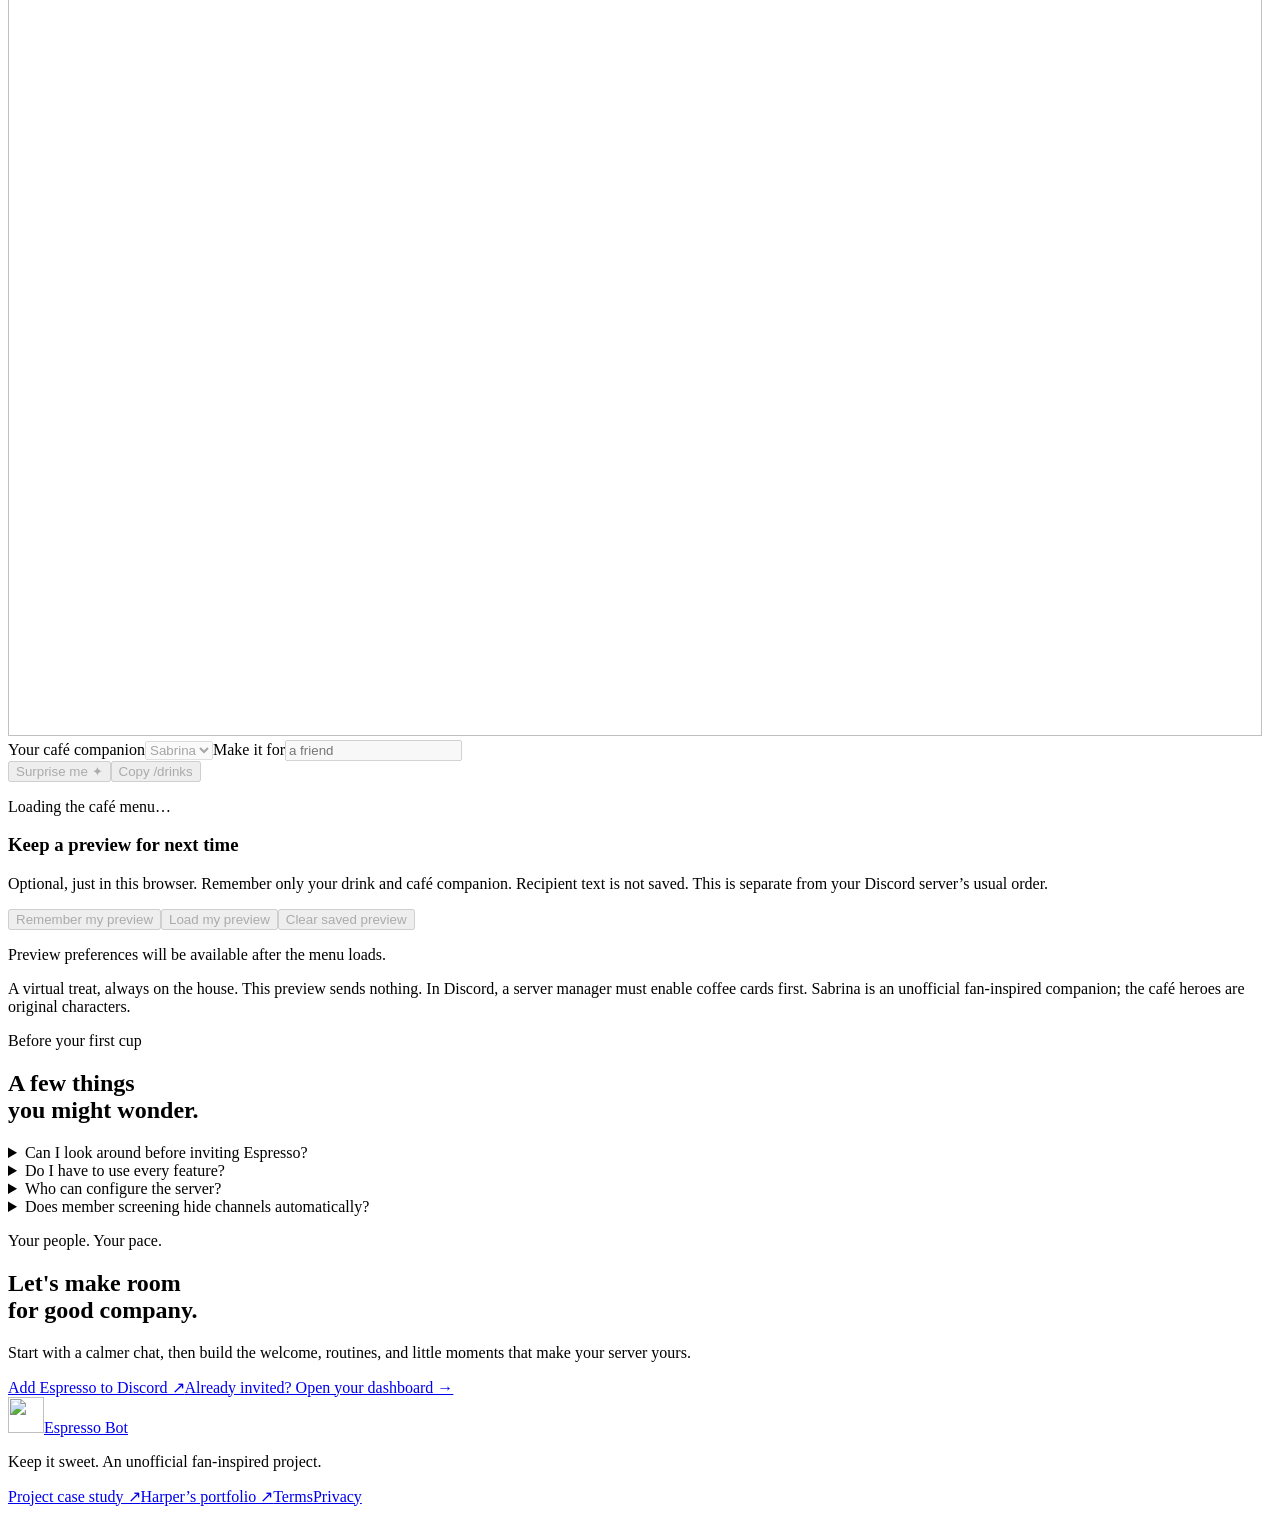
==== commit 57369626: "Crop cafe character cards to mid-thigh and refine responsive layout" ====
--- a/espresso/public/index.html
+++ b/espresso/public/index.html
@@ -6,7 +6,7 @@
   <meta name="description" content="Make room for good company. Espresso brings configurable Discord moderation, member verification, role templates, staff tools, tickets, events, and community features together.">
   <link rel="icon" href="/assets/favicon.svg" type="image/svg+xml">
   <meta name="theme-color" content="#180d1f">
-  <link rel="stylesheet" href="/assets/styles.css"><link rel="stylesheet" href="/assets/brand.css"><link rel="stylesheet" href="/assets/home.css"><script src="/assets/ambient.js" defer></script><script src="/assets/home.js" defer></script><link rel="stylesheet" href="/assets/muse.css"><link rel="stylesheet" href="/assets/coffee-cards.css?v=usual-orders-1"><script src="/assets/coffee-cards.js?v=usual-orders-1" defer></script><script src="/assets/muse.js" defer></script>
+  <link rel="stylesheet" href="/assets/styles.css"><link rel="stylesheet" href="/assets/brand.css"><link rel="stylesheet" href="/assets/home.css"><script src="/assets/ambient.js" defer></script><script src="/assets/home.js" defer></script><link rel="stylesheet" href="/assets/muse.css"><link rel="stylesheet" href="/assets/coffee-cards.css?v=cropped-cards-2"><script src="/assets/coffee-cards.js?v=cropped-cards-2" defer></script><script src="/assets/muse.js" defer></script>
 </head>
 <body class="home-page espresso-artwork">
   <div class="side-coffee" aria-hidden="true"><img src="/assets/coffee-logo.png" width="150" height="150" alt="" decoding="async"></div>
@@ -77,7 +77,7 @@
       <div class="cafe-menu-heading"><p class="eyebrow">A little treat. A familiar face.</p><h2 id="cafe-menu-heading">Good company,<br><em>by the cup.</em></h2><p>Send a friend their usual, find a new favorite, or bring a little cocoa comfort. Pick a real café drink and a character to keep it company.</p></div>
       <div class="cafe-menu-layout">
         <div><div class="drink-filters" role="group" aria-label="Filter the beverage menu"><button type="button" data-drink-filter="all" aria-pressed="true" data-menu-control disabled>The whole menu</button><button type="button" data-drink-filter="coffee" aria-pressed="false" data-menu-control disabled>Coffee</button><button type="button" data-drink-filter="cocoa" aria-pressed="false" data-menu-control disabled>Cocoa</button><button type="button" data-drink-filter="tea" aria-pressed="false" data-menu-control disabled>Tea &amp; matcha</button></div><div class="drink-list" id="drink-list" aria-label="Choose your drink"><p class="muted">Espresso, cappuccino, latte, mocha, cold brew, hot chocolate, chai, matcha, and more. Use /drinks in Discord to browse the menu.</p></div></div>
-        <div class="drink-stage"><label class="drink-mobile-picker" for="drink-mobile-choice">Your drink<select id="drink-mobile-choice" data-menu-control disabled><option value="caramel-latte">Caramel latte</option></select></label><div id="drink-card-demo" class="drink-card" aria-live="polite" aria-atomic="true"><div class="drink-card-copy"><p class="drink-card-eyebrow">A LITTLE GOOD COMPANY</p><h3>A little pick-me-up ☕</h3><p class="drink-card-message">You brought a friend a caramel latte.<br>Made with a little kindness.</p><p class="drink-card-order">☕ Caramel latte</p><p class="drink-card-note">Espresso, steamed milk, and caramel.</p></div><img class="drink-card-character" src="/assets/sabrina-muse-v1.png" width="1024" height="1536" alt="" loading="lazy" decoding="async"></div>
+        <div class="drink-stage"><label class="drink-mobile-picker" for="drink-mobile-choice">Your drink<select id="drink-mobile-choice" data-menu-control disabled><option value="caramel-latte">Caramel latte</option></select></label><div id="drink-card-demo" class="drink-card" aria-live="polite" aria-atomic="true"><div class="drink-card-copy"><p class="drink-card-eyebrow">A LITTLE GOOD COMPANY</p><h3>A little pick-me-up ☕</h3><p class="drink-card-message">You brought a friend a caramel latte.<br>Made with a little kindness.</p><p class="drink-card-order">☕ Caramel latte</p><p class="drink-card-note">Espresso, steamed milk, and caramel.</p></div><img class="drink-card-character" src="/assets/sabrina-card-v1.png" width="1254" height="1254" alt="" loading="lazy" decoding="async"></div>
           <div class="field-grid"><label for="drink-character">Your café companion<select id="drink-character" data-menu-control disabled><option value="sabrina">Sabrina</option></select></label><label for="drink-recipient">Make it for<input id="drink-recipient" type="text" maxlength="32" placeholder="a friend" autocomplete="off" data-menu-control disabled></label></div>
           <div class="actions"><button id="drink-surprise" class="button" type="button" data-menu-control disabled>Surprise me ✦</button><button id="drink-copy-command" class="button button-primary" type="button" data-menu-control disabled>Copy /drinks</button></div><p id="drink-menu-status" class="drink-menu-status" role="status">Loading the café menu…</p>
           <section class="drink-preview-preference" aria-labelledby="drink-preview-heading"><h3 id="drink-preview-heading">Keep a preview for next time</h3><p id="drink-preview-help">Optional, just in this browser. Remember only your drink and café companion. Recipient text is not saved. This is separate from your Discord server’s usual order.</p><div class="actions" aria-describedby="drink-preview-help"><button id="drink-remember-preview" class="button" type="button" disabled>Remember my preview</button><button id="drink-load-preview" class="button" type="button" disabled>Load my preview</button><button id="drink-clear-preview" class="button" type="button" disabled>Clear saved preview</button></div><p id="drink-preview-status" role="status">Preview preferences will be available after the menu loads.</p></section>
